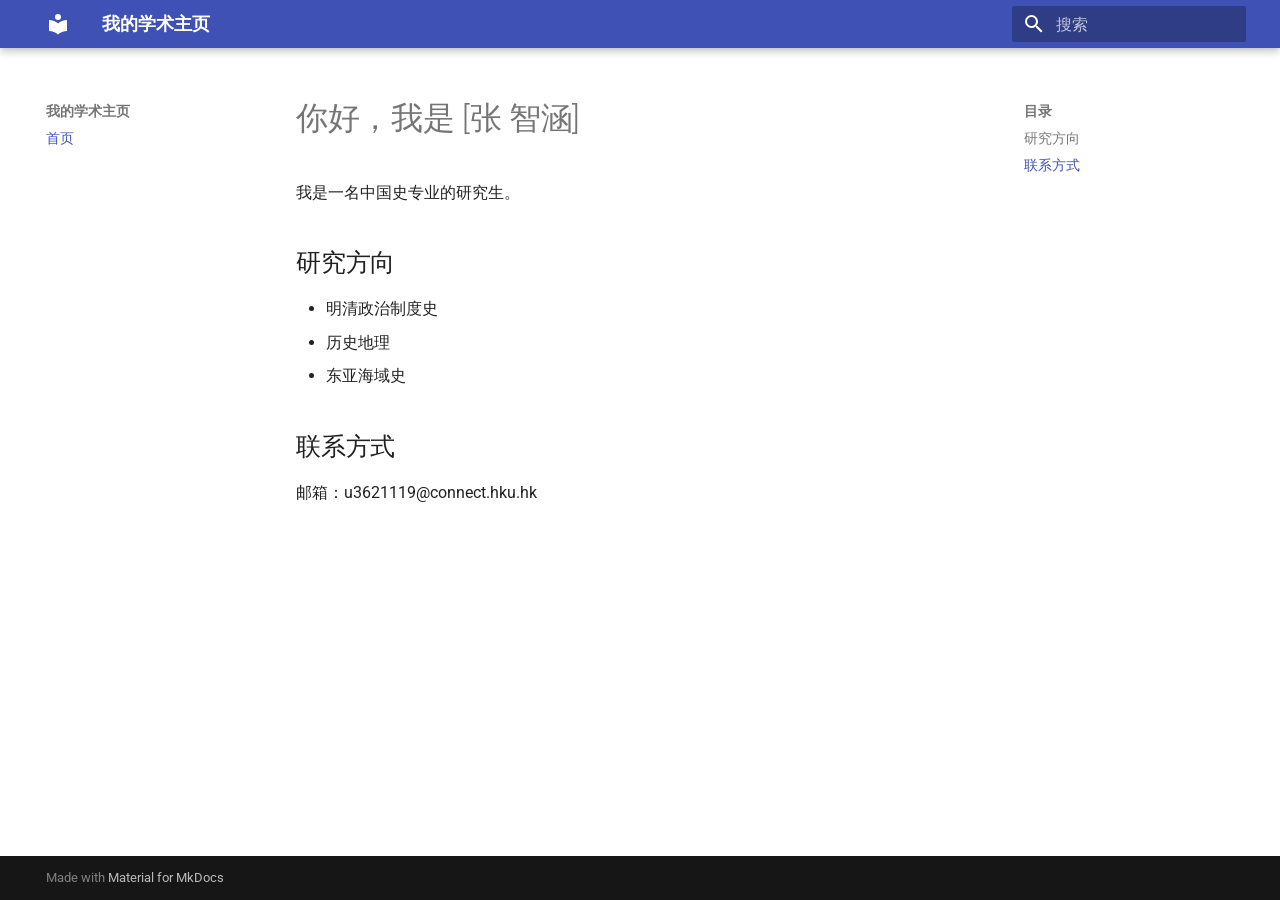
==== index.html @ db86d26c "Deployed 2bb7ae6 with MkDocs version: 1.6.1" ====
<!doctype html>
<html lang="zh" class="no-js">
  <head>
    
      <meta charset="utf-8">
      <meta name="viewport" content="width=device-width,initial-scale=1">
      
      
      
      
      
      
        
      
      
      <link rel="icon" href="assets/images/favicon.png">
      <meta name="generator" content="mkdocs-1.6.1, mkdocs-material-9.7.7">
    
    
      
        <title>我的学术主页</title>
      
    
    
      <link rel="stylesheet" href="assets/stylesheets/main.ec1eaa64.min.css">
      
      


    
    
      
    
    
      
        
        
        <link rel="preconnect" href="https://fonts.gstatic.com" crossorigin>
        <link rel="stylesheet" href="https://fonts.googleapis.com/css?family=Roboto:300,300i,400,400i,700,700i%7CRoboto+Mono:400,400i,700,700i&display=fallback">
        <style>:root{--md-text-font:"Roboto";--md-code-font:"Roboto Mono"}</style>
      
    
    
    <script>__md_scope=new URL(".",location),__md_hash=e=>[...e].reduce(((e,_)=>(e<<5)-e+_.charCodeAt(0)),0),__md_get=(e,_=localStorage,t=__md_scope)=>JSON.parse(_.getItem(t.pathname+"."+e)),__md_set=(e,_,t=localStorage,a=__md_scope)=>{try{t.setItem(a.pathname+"."+e,JSON.stringify(_))}catch(e){}}</script>
    
      

    
    
  </head>
  
  
    <body dir="ltr">
  
    
    <input class="md-toggle" data-md-toggle="drawer" type="checkbox" id="__drawer" autocomplete="off">
    <input class="md-toggle" data-md-toggle="search" type="checkbox" id="__search" autocomplete="off">
    <label class="md-overlay" for="__drawer"></label>
    <div data-md-component="skip">
      
        
        <a href="#_1" class="md-skip">
          跳转至
        </a>
      
    </div>
    <div data-md-component="announce">
      
    </div>
    
    
      

  

<header class="md-header md-header--shadow" data-md-component="header">
  <nav class="md-header__inner md-grid" aria-label="页眉">
    <a href="." title="我的学术主页" class="md-header__button md-logo" aria-label="我的学术主页" data-md-component="logo">
      
  
  <svg xmlns="http://www.w3.org/2000/svg" viewBox="0 0 24 24"><path d="M12 8a3 3 0 0 0 3-3 3 3 0 0 0-3-3 3 3 0 0 0-3 3 3 3 0 0 0 3 3m0 3.54C9.64 9.35 6.5 8 3 8v11c3.5 0 6.64 1.35 9 3.54 2.36-2.19 5.5-3.54 9-3.54V8c-3.5 0-6.64 1.35-9 3.54"/></svg>

    </a>
    <label class="md-header__button md-icon" for="__drawer">
      
      <svg xmlns="http://www.w3.org/2000/svg" viewBox="0 0 24 24"><path d="M3 6h18v2H3zm0 5h18v2H3zm0 5h18v2H3z"/></svg>
    </label>
    <div class="md-header__title" data-md-component="header-title">
      <div class="md-header__ellipsis">
        <div class="md-header__topic">
          <span class="md-ellipsis">
            我的学术主页
          </span>
        </div>
        <div class="md-header__topic" data-md-component="header-topic">
          <span class="md-ellipsis">
            
              首页
            
          </span>
        </div>
      </div>
    </div>
    
    
      <script>var palette=__md_get("__palette");if(palette&&palette.color){if("(prefers-color-scheme)"===palette.color.media){var media=matchMedia("(prefers-color-scheme: light)"),input=document.querySelector(media.matches?"[data-md-color-media='(prefers-color-scheme: light)']":"[data-md-color-media='(prefers-color-scheme: dark)']");palette.color.media=input.getAttribute("data-md-color-media"),palette.color.scheme=input.getAttribute("data-md-color-scheme"),palette.color.primary=input.getAttribute("data-md-color-primary"),palette.color.accent=input.getAttribute("data-md-color-accent")}for(var[key,value]of Object.entries(palette.color))document.body.setAttribute("data-md-color-"+key,value)}</script>
    
    
    
      
      
        <label class="md-header__button md-icon" for="__search">
          
          <svg xmlns="http://www.w3.org/2000/svg" viewBox="0 0 24 24"><path d="M9.5 3A6.5 6.5 0 0 1 16 9.5c0 1.61-.59 3.09-1.56 4.23l.27.27h.79l5 5-1.5 1.5-5-5v-.79l-.27-.27A6.52 6.52 0 0 1 9.5 16 6.5 6.5 0 0 1 3 9.5 6.5 6.5 0 0 1 9.5 3m0 2C7 5 5 7 5 9.5S7 14 9.5 14 14 12 14 9.5 12 5 9.5 5"/></svg>
        </label>
        <div class="md-search" data-md-component="search" role="dialog">
  <label class="md-search__overlay" for="__search"></label>
  <div class="md-search__inner" role="search">
    <form class="md-search__form" name="search">
      <input type="text" class="md-search__input" name="query" aria-label="搜索" placeholder="搜索" autocapitalize="off" autocorrect="off" autocomplete="off" spellcheck="false" data-md-component="search-query" required>
      <label class="md-search__icon md-icon" for="__search">
        
        <svg xmlns="http://www.w3.org/2000/svg" viewBox="0 0 24 24"><path d="M9.5 3A6.5 6.5 0 0 1 16 9.5c0 1.61-.59 3.09-1.56 4.23l.27.27h.79l5 5-1.5 1.5-5-5v-.79l-.27-.27A6.52 6.52 0 0 1 9.5 16 6.5 6.5 0 0 1 3 9.5 6.5 6.5 0 0 1 9.5 3m0 2C7 5 5 7 5 9.5S7 14 9.5 14 14 12 14 9.5 12 5 9.5 5"/></svg>
        
        <svg xmlns="http://www.w3.org/2000/svg" viewBox="0 0 24 24"><path d="M20 11v2H8l5.5 5.5-1.42 1.42L4.16 12l7.92-7.92L13.5 5.5 8 11z"/></svg>
      </label>
      <nav class="md-search__options" aria-label="查找">
        
        <button type="reset" class="md-search__icon md-icon" title="清空当前内容" aria-label="清空当前内容" tabindex="-1">
          
          <svg xmlns="http://www.w3.org/2000/svg" viewBox="0 0 24 24"><path d="M19 6.41 17.59 5 12 10.59 6.41 5 5 6.41 10.59 12 5 17.59 6.41 19 12 13.41 17.59 19 19 17.59 13.41 12z"/></svg>
        </button>
      </nav>
      
    </form>
    <div class="md-search__output">
      <div class="md-search__scrollwrap" tabindex="0" data-md-scrollfix>
        <div class="md-search-result" data-md-component="search-result">
          <div class="md-search-result__meta">
            正在初始化搜索引擎
          </div>
          <ol class="md-search-result__list" role="presentation"></ol>
        </div>
      </div>
    </div>
  </div>
</div>
      
    
    
  </nav>
  
</header>
    
    <div class="md-container" data-md-component="container">
      
      
        
          
        
      
      <main class="md-main" data-md-component="main">
        <div class="md-main__inner md-grid">
          
            
              
              <div class="md-sidebar md-sidebar--primary" data-md-component="sidebar" data-md-type="navigation" >
                <div class="md-sidebar__scrollwrap">
                  <div class="md-sidebar__inner">
                    



<nav class="md-nav md-nav--primary" aria-label="导航栏" data-md-level="0">
  <label class="md-nav__title" for="__drawer">
    <a href="." title="我的学术主页" class="md-nav__button md-logo" aria-label="我的学术主页" data-md-component="logo">
      
  
  <svg xmlns="http://www.w3.org/2000/svg" viewBox="0 0 24 24"><path d="M12 8a3 3 0 0 0 3-3 3 3 0 0 0-3-3 3 3 0 0 0-3 3 3 3 0 0 0 3 3m0 3.54C9.64 9.35 6.5 8 3 8v11c3.5 0 6.64 1.35 9 3.54 2.36-2.19 5.5-3.54 9-3.54V8c-3.5 0-6.64 1.35-9 3.54"/></svg>

    </a>
    我的学术主页
  </label>
  
  <ul class="md-nav__list" data-md-scrollfix>
    
      
      
  
  
    
  
  
  
    <li class="md-nav__item md-nav__item--active">
      
      <input class="md-nav__toggle md-toggle" type="checkbox" id="__toc">
      
      
        
      
      
        <label class="md-nav__link md-nav__link--active" for="__toc">
          
  
  
  <span class="md-ellipsis">
    
  
    首页
  

    
  </span>
  
  

          <span class="md-nav__icon md-icon"></span>
        </label>
      
      <a href="." class="md-nav__link md-nav__link--active">
        
  
  
  <span class="md-ellipsis">
    
  
    首页
  

    
  </span>
  
  

      </a>
      
        

<nav class="md-nav md-nav--secondary" aria-label="目录">
  
  
  
    
  
  
    <label class="md-nav__title" for="__toc">
      <span class="md-nav__icon md-icon"></span>
      目录
    </label>
    <ul class="md-nav__list" data-md-component="toc" data-md-scrollfix>
      
        <li class="md-nav__item">
  <a href="#_2" class="md-nav__link">
    <span class="md-ellipsis">
      
        研究方向
      
    </span>
  </a>
  
</li>
      
        <li class="md-nav__item">
  <a href="#_3" class="md-nav__link">
    <span class="md-ellipsis">
      
        联系方式
      
    </span>
  </a>
  
</li>
      
    </ul>
  
</nav>
      
    </li>
  

    
  </ul>
</nav>
                  </div>
                </div>
              </div>
            
            
              
              <div class="md-sidebar md-sidebar--secondary" data-md-component="sidebar" data-md-type="toc" >
                <div class="md-sidebar__scrollwrap">
                  <div class="md-sidebar__inner">
                    

<nav class="md-nav md-nav--secondary" aria-label="目录">
  
  
  
    
  
  
    <label class="md-nav__title" for="__toc">
      <span class="md-nav__icon md-icon"></span>
      目录
    </label>
    <ul class="md-nav__list" data-md-component="toc" data-md-scrollfix>
      
        <li class="md-nav__item">
  <a href="#_2" class="md-nav__link">
    <span class="md-ellipsis">
      
        研究方向
      
    </span>
  </a>
  
</li>
      
        <li class="md-nav__item">
  <a href="#_3" class="md-nav__link">
    <span class="md-ellipsis">
      
        联系方式
      
    </span>
  </a>
  
</li>
      
    </ul>
  
</nav>
                  </div>
                </div>
              </div>
            
          
          
            <div class="md-content" data-md-component="content">
              
              <article class="md-content__inner md-typeset">
                
                  



<h1 id="_1">你好，我是 [张 智涵]</h1>
<p>我是一名中国史专业的研究生。</p>
<h2 id="_2">研究方向</h2>
<ul>
<li>明清政治制度史</li>
<li>历史地理</li>
<li>东亚海域史</li>
</ul>
<h2 id="_3">联系方式</h2>
<p>邮箱：u3621119@connect.hku.hk</p>












                
              </article>
            </div>
          
          
<script>var target=document.getElementById(location.hash.slice(1));target&&target.name&&(target.checked=target.name.startsWith("__tabbed_"))</script>
        </div>
        
      </main>
      
        <footer class="md-footer">
  
  <div class="md-footer-meta md-typeset">
    <div class="md-footer-meta__inner md-grid">
      <div class="md-copyright">
  
  
    Made with
    <a href="https://squidfunk.github.io/mkdocs-material/" target="_blank" rel="noopener">
      Material for MkDocs
    </a>
  
</div>
      
    </div>
  </div>
</footer>
      
    </div>
    <div class="md-dialog" data-md-component="dialog">
      <div class="md-dialog__inner md-typeset"></div>
    </div>
    
    
    
      
      
      <script id="__config" type="application/json">{"annotate": null, "base": ".", "features": [], "search": "assets/javascripts/workers/search.2c215733.min.js", "tags": null, "translations": {"clipboard.copied": "\u5df2\u590d\u5236", "clipboard.copy": "\u590d\u5236", "search.result.more.one": "\u5728\u8be5\u9875\u4e0a\u8fd8\u6709 1 \u4e2a\u7b26\u5408\u6761\u4ef6\u7684\u7ed3\u679c", "search.result.more.other": "\u5728\u8be5\u9875\u4e0a\u8fd8\u6709 # \u4e2a\u7b26\u5408\u6761\u4ef6\u7684\u7ed3\u679c", "search.result.none": "\u6ca1\u6709\u627e\u5230\u7b26\u5408\u6761\u4ef6\u7684\u7ed3\u679c", "search.result.one": "\u627e\u5230 1 \u4e2a\u7b26\u5408\u6761\u4ef6\u7684\u7ed3\u679c", "search.result.other": "# \u4e2a\u7b26\u5408\u6761\u4ef6\u7684\u7ed3\u679c", "search.result.placeholder": "\u952e\u5165\u4ee5\u5f00\u59cb\u641c\u7d22", "search.result.term.missing": "\u7f3a\u5c11", "select.version": "\u9009\u62e9\u5f53\u524d\u7248\u672c"}, "version": null}</script>
    
    
      <script src="assets/javascripts/bundle.d7400e89.min.js"></script>
      
    
  </body>
</html>
---- assets/stylesheets/main.ec1eaa64.min.css ----
@charset "UTF-8";html{-webkit-text-size-adjust:none;-moz-text-size-adjust:none;text-size-adjust:none;box-sizing:border-box}*,:after,:before{box-sizing:inherit}@media (prefers-reduced-motion){*,:after,:before{transition:none!important}}body{margin:0}a,button,input,label{-webkit-tap-highlight-color:transparent}a{color:inherit;text-decoration:none}hr{border:0;box-sizing:initial;display:block;height:.05rem;overflow:visible;padding:0}small{font-size:80%}sub,sup{line-height:1em}img{border-style:none}table{border-collapse:initial;border-spacing:0}td,th{font-weight:400;vertical-align:top}button{background:#0000;border:0;font-family:inherit;font-size:inherit;margin:0;padding:0}input{border:0;outline:none}:root{--md-primary-fg-color:#4051b5;--md-primary-fg-color--light:#5d6cc0;--md-primary-fg-color--dark:#303fa1;--md-primary-bg-color:#fff;--md-primary-bg-color--light:#ffffffb3;--md-accent-fg-color:#526cfe;--md-accent-fg-color--transparent:#526cfe1a;--md-accent-bg-color:#fff;--md-accent-bg-color--light:#ffffffb3}[data-md-color-scheme=default]{color-scheme:light}[data-md-color-scheme=default] img[src$="#gh-dark-mode-only"],[data-md-color-scheme=default] img[src$="#only-dark"]{display:none}:root,[data-md-color-scheme=default]{--md-hue:225deg;--md-default-fg-color:#000000de;--md-default-fg-color--light:#0000008a;--md-default-fg-color--lighter:#00000052;--md-default-fg-color--lightest:#00000012;--md-default-bg-color:#fff;--md-default-bg-color--light:#ffffffb3;--md-default-bg-color--lighter:#ffffff4d;--md-default-bg-color--lightest:#ffffff1f;--md-code-fg-color:#36464e;--md-code-bg-color:#f5f5f5;--md-code-bg-color--light:#f5f5f5b3;--md-code-bg-color--lighter:#f5f5f54d;--md-code-hl-color:#4287ff;--md-code-hl-color--light:#4287ff1a;--md-code-hl-number-color:#d52a2a;--md-code-hl-special-color:#db1457;--md-code-hl-function-color:#a846b9;--md-code-hl-constant-color:#6e59d9;--md-code-hl-keyword-color:#3f6ec6;--md-code-hl-string-color:#1c7d4d;--md-code-hl-name-color:var(--md-code-fg-color);--md-code-hl-operator-color:var(--md-default-fg-color--light);--md-code-hl-punctuation-color:var(--md-default-fg-color--light);--md-code-hl-comment-color:var(--md-default-fg-color--light);--md-code-hl-generic-color:var(--md-default-fg-color--light);--md-code-hl-variable-color:var(--md-default-fg-color--light);--md-typeset-color:var(--md-default-fg-color);--md-typeset-a-color:var(--md-primary-fg-color);--md-typeset-del-color:#f5503d26;--md-typeset-ins-color:#0bd57026;--md-typeset-kbd-color:#fafafa;--md-typeset-kbd-accent-color:#fff;--md-typeset-kbd-border-color:#b8b8b8;--md-typeset-mark-color:#ffff0080;--md-typeset-table-color:#0000001f;--md-typeset-table-color--light:rgba(0,0,0,.035);--md-admonition-fg-color:var(--md-default-fg-color);--md-admonition-bg-color:var(--md-default-bg-color);--md-warning-fg-color:#000000de;--md-warning-bg-color:#ff9;--md-footer-fg-color:#fff;--md-footer-fg-color--light:#ffffffb3;--md-footer-fg-color--lighter:#ffffff73;--md-footer-bg-color:#000000de;--md-footer-bg-color--dark:#00000052;--md-shadow-z1:0 0.2rem 0.5rem #0000000d,0 0 0.05rem #0000001a;--md-shadow-z2:0 0.2rem 0.5rem #0000001a,0 0 0.05rem #00000040;--md-shadow-z3:0 0.2rem 0.5rem #0003,0 0 0.05rem #00000059}.md-icon svg{fill:currentcolor;display:block;height:1.2rem;width:1.2rem}body{-webkit-font-smoothing:antialiased;-moz-osx-font-smoothing:grayscale;--md-text-font-family:var(--md-text-font,_),-apple-system,BlinkMacSystemFont,Helvetica,Arial,sans-serif;--md-code-font-family:var(--md-code-font,_),SFMono-Regular,Consolas,Menlo,monospace}aside,body,input{font-feature-settings:"kern","liga";color:var(--md-typeset-color);font-family:var(--md-text-font-family)}code,kbd,pre{font-feature-settings:"kern";font-family:var(--md-code-font-family)}:root{--md-typeset-table-sort-icon:url('data:image/svg+xml;charset=utf-8,<svg xmlns="http://www.w3.org/2000/svg" viewBox="0 0 24 24"><path d="m18 21-4-4h3V7h-3l4-4 4 4h-3v10h3M2 19v-2h10v2M2 13v-2h7v2M2 7V5h4v2z"/></svg>');--md-typeset-table-sort-icon--asc:url('data:image/svg+xml;charset=utf-8,<svg xmlns="http://www.w3.org/2000/svg" viewBox="0 0 24 24"><path d="M19 17h3l-4 4-4-4h3V3h2M2 17h10v2H2M6 5v2H2V5m0 6h7v2H2z"/></svg>');--md-typeset-table-sort-icon--desc:url('data:image/svg+xml;charset=utf-8,<svg xmlns="http://www.w3.org/2000/svg" viewBox="0 0 24 24"><path d="M19 7h3l-4-4-4 4h3v14h2M2 17h10v2H2M6 5v2H2V5m0 6h7v2H2z"/></svg>')}.md-typeset{-webkit-print-color-adjust:exact;color-adjust:exact;font-size:.8rem;line-height:1.6;overflow-wrap:break-word}@media print{.md-typeset{font-size:.68rem}}.md-typeset blockquote,.md-typeset dl,.md-typeset figure,.md-typeset ol,.md-typeset pre,.md-typeset ul{margin-bottom:1em;margin-top:1em}.md-typeset h1{color:var(--md-default-fg-color--light);font-size:2em;line-height:1.3;margin:0 0 1.25em}.md-typeset h1,.md-typeset h2{font-weight:300;letter-spacing:-.01em}.md-typeset h2{font-size:1.5625em;line-height:1.4;margin:1.6em 0 .64em}.md-typeset h3{font-size:1.25em;font-weight:400;letter-spacing:-.01em;line-height:1.5;margin:1.6em 0 .8em}.md-typeset h2+h3{margin-top:.8em}.md-typeset h4{font-weight:700;letter-spacing:-.01em;margin:1em 0}.md-typeset h5,.md-typeset h6{color:var(--md-default-fg-color--light);font-size:.8em;font-weight:700;letter-spacing:-.01em;margin:1.25em 0}.md-typeset h5{text-transform:uppercase}.md-typeset h5 code{text-transform:none}.md-typeset hr{border-bottom:.05rem solid var(--md-default-fg-color--lightest);display:flow-root;margin:1.5em 0}.md-typeset a{color:var(--md-typeset-a-color);word-break:break-word}.md-typeset a,.md-typeset a:before{transition:color 125ms}.md-typeset a:focus,.md-typeset a:hover{color:var(--md-accent-fg-color)}.md-typeset a:focus code,.md-typeset a:hover code{background-color:var(--md-accent-fg-color--transparent);color:var(--md-accent-fg-color)}.md-typeset a code{color:var(--md-typeset-a-color)}.md-typeset a.focus-visible{outline-color:var(--md-accent-fg-color);outline-offset:.2rem}.md-typeset code,.md-typeset kbd,.md-typeset pre{color:var(--md-code-fg-color);direction:ltr;font-variant-ligatures:none;transition:background-color 125ms}@media print{.md-typeset code,.md-typeset kbd,.md-typeset pre{white-space:pre-wrap}}.md-typeset code{background-color:var(--md-code-bg-color);border-radius:.1rem;-webkit-box-decoration-break:clone;box-decoration-break:clone;font-size:.85em;padding:0 .2941176471em;transition:color 125ms,background-color 125ms;word-break:break-word}.md-typeset code:not(.focus-visible){-webkit-tap-highlight-color:transparent;outline:none}.md-typeset pre{display:flow-root;line-height:1.4;position:relative}.md-typeset pre>code{-webkit-box-decoration-break:slice;box-decoration-break:slice;box-shadow:none;display:block;margin:0;outline-color:var(--md-accent-fg-color);overflow:auto;padding:.7720588235em 1.1764705882em;scrollbar-color:var(--md-default-fg-color--lighter) #0000;scrollbar-width:thin;touch-action:auto;word-break:normal}.md-typeset pre>code:hover{scrollbar-color:var(--md-accent-fg-color) #0000}.md-typeset pre>code::-webkit-scrollbar{height:.2rem;width:.2rem}.md-typeset pre>code::-webkit-scrollbar-thumb{background-color:var(--md-default-fg-color--lighter)}.md-typeset pre>code::-webkit-scrollbar-thumb:hover{background-color:var(--md-accent-fg-color)}.md-typeset kbd{background-color:var(--md-typeset-kbd-color);border-radius:.1rem;box-shadow:0 .1rem 0 .05rem var(--md-typeset-kbd-border-color),0 .1rem 0 var(--md-typeset-kbd-border-color),0 -.1rem .2rem var(--md-typeset-kbd-accent-color) inset;color:var(--md-default-fg-color);display:inline-block;font-size:.75em;padding:0 .6666666667em;vertical-align:text-top;word-break:break-word}.md-typeset mark{background-color:var(--md-typeset-mark-color);-webkit-box-decoration-break:clone;box-decoration-break:clone;color:inherit;word-break:break-word}.md-typeset abbr{cursor:help;text-decoration:none}.md-typeset [data-preview],.md-typeset abbr{border-bottom:.05rem dotted var(--md-default-fg-color--light)}.md-typeset small{opacity:.75}[dir=ltr] .md-typeset sub,[dir=ltr] .md-typeset sup{margin-left:.078125em}[dir=rtl] .md-typeset sub,[dir=rtl] .md-typeset sup{margin-right:.078125em}[dir=ltr] .md-typeset blockquote{padding-left:.6rem}[dir=rtl] .md-typeset blockquote{padding-right:.6rem}[dir=ltr] .md-typeset blockquote{border-left:.2rem solid var(--md-default-fg-color--lighter)}[dir=rtl] .md-typeset blockquote{border-right:.2rem solid var(--md-default-fg-color--lighter)}.md-typeset blockquote{color:var(--md-default-fg-color--light);margin-left:0;margin-right:0}.md-typeset ul{list-style-type:disc}.md-typeset ul[type]{list-style-type:revert-layer}[dir=ltr] .md-typeset ol,[dir=ltr] .md-typeset ul{margin-left:.625em}[dir=rtl] .md-typeset ol,[dir=rtl] .md-typeset ul{margin-right:.625em}.md-typeset ol,.md-typeset ul{padding:0}.md-typeset ol:not([hidden]),.md-typeset ul:not([hidden]){display:flow-root}.md-typeset ol ol,.md-typeset ul ol{list-style-type:lower-alpha}.md-typeset ol ol ol,.md-typeset ul ol ol{list-style-type:lower-roman}.md-typeset ol ol ol ol,.md-typeset ul ol ol ol{list-style-type:upper-alpha}.md-typeset ol ol ol ol ol,.md-typeset ul ol ol ol ol{list-style-type:upper-roman}.md-typeset ol[type],.md-typeset ul[type]{list-style-type:revert-layer}[dir=ltr] .md-typeset ol li,[dir=ltr] .md-typeset ul li{margin-left:1.25em}[dir=rtl] .md-typeset ol li,[dir=rtl] .md-typeset ul li{margin-right:1.25em}.md-typeset ol li,.md-typeset ul li{margin-bottom:.5em}.md-typeset ol li blockquote,.md-typeset ol li p,.md-typeset ul li blockquote,.md-typeset ul li p{margin:.5em 0}.md-typeset ol li:last-child,.md-typeset ul li:last-child{margin-bottom:0}[dir=ltr] .md-typeset ol li ol,[dir=ltr] .md-typeset ol li ul,[dir=ltr] .md-typeset ul li ol,[dir=ltr] .md-typeset ul li ul{margin-left:.625em}[dir=rtl] .md-typeset ol li ol,[dir=rtl] .md-typeset ol li ul,[dir=rtl] .md-typeset ul li ol,[dir=rtl] .md-typeset ul li ul{margin-right:.625em}.md-typeset ol li ol,.md-typeset ol li ul,.md-typeset ul li ol,.md-typeset ul li ul{margin-bottom:.5em;margin-top:.5em}[dir=ltr] .md-typeset dd{margin-left:1.875em}[dir=rtl] .md-typeset dd{margin-right:1.875em}.md-typeset dd{margin-bottom:1.5em;margin-top:1em}.md-typeset img,.md-typeset svg,.md-typeset video{height:auto;max-width:100%}.md-typeset img[align=left]{margin:1em 1em 1em 0}.md-typeset img[align=right]{margin:1em 0 1em 1em}.md-typeset img[align]:only-child{margin-top:0}.md-typeset figure{display:flow-root;margin:1em auto;max-width:100%;text-align:center;width:fit-content}.md-typeset figure img{display:block;margin:0 auto}.md-typeset figcaption{font-style:italic;margin:1em auto;max-width:24rem}.md-typeset iframe{max-width:100%}.md-typeset table:not([class]){background-color:var(--md-default-bg-color);border:.05rem solid var(--md-typeset-table-color);border-radius:.1rem;display:inline-block;font-size:.64rem;max-width:100%;overflow:auto;touch-action:auto}@media print{.md-typeset table:not([class]){display:table}}.md-typeset table:not([class])+*{margin-top:1.5em}.md-typeset table:not([class]) td>:first-child,.md-typeset table:not([class]) th>:first-child{margin-top:0}.md-typeset table:not([class]) td>:last-child,.md-typeset table:not([class]) th>:last-child{margin-bottom:0}.md-typeset table:not([class]) td:not([align]),.md-typeset table:not([class]) th:not([align]){text-align:left}[dir=rtl] .md-typeset table:not([class]) td:not([align]),[dir=rtl] .md-typeset table:not([class]) th:not([align]){text-align:right}.md-typeset table:not([class]) th{font-weight:700;min-width:5rem;padding:.9375em 1.25em;vertical-align:top}.md-typeset table:not([class]) td{border-top:.05rem solid var(--md-typeset-table-color);padding:.9375em 1.25em;vertical-align:top}.md-typeset table:not([class]) tbody tr{transition:background-color 125ms}.md-typeset table:not([class]) tbody tr:hover{background-color:var(--md-typeset-table-color--light);box-shadow:0 .05rem 0 var(--md-default-bg-color) inset}.md-typeset table:not([class]) a{word-break:normal}.md-typeset table th[role=columnheader]{cursor:pointer}[dir=ltr] .md-typeset table th[role=columnheader]:after{margin-left:.5em}[dir=rtl] .md-typeset table th[role=columnheader]:after{margin-right:.5em}.md-typeset table th[role=columnheader]:after{content:"";display:inline-block;height:1.2em;-webkit-mask-image:var(--md-typeset-table-sort-icon);mask-image:var(--md-typeset-table-sort-icon);-webkit-mask-repeat:no-repeat;mask-repeat:no-repeat;-webkit-mask-size:contain;mask-size:contain;transition:background-color 125ms;vertical-align:text-bottom;width:1.2em}.md-typeset table th[role=columnheader]:hover:after{background-color:var(--md-default-fg-color--lighter)}.md-typeset table th[role=columnheader][aria-sort=ascending]:after{background-color:var(--md-default-fg-color--light);-webkit-mask-image:var(--md-typeset-table-sort-icon--asc);mask-image:var(--md-typeset-table-sort-icon--asc)}.md-typeset table th[role=columnheader][aria-sort=descending]:after{background-color:var(--md-default-fg-color--light);-webkit-mask-image:var(--md-typeset-table-sort-icon--desc);mask-image:var(--md-typeset-table-sort-icon--desc)}.md-typeset__scrollwrap{margin:1em -.8rem;overflow-x:auto;touch-action:auto}.md-typeset__table{display:inline-block;margin-bottom:.5em;padding:0 .8rem}@media print{.md-typeset__table{display:block}}html .md-typeset__table table{display:table;margin:0;overflow:hidden;width:100%}@media screen and (max-width:44.984375em){.md-content__inner>pre{margin:1em -.8rem}.md-content__inner>pre code{border-radius:0}}.md-typeset .md-author{border-radius:100%;display:block;flex-shrink:0;height:1.6rem;overflow:hidden;position:relative;transition:color 125ms,transform 125ms;width:1.6rem}.md-typeset .md-author img{display:block}.md-typeset .md-author--more{background:var(--md-default-fg-color--lightest);color:var(--md-default-fg-color--lighter);font-size:.6rem;font-weight:700;line-height:1.6rem;text-align:center}.md-typeset .md-author--long{height:2.4rem;width:2.4rem}.md-typeset a.md-author{transform:scale(1)}.md-typeset a.md-author img{border-radius:100%;filter:grayscale(100%) opacity(75%);transition:filter 125ms}.md-typeset a.md-author:focus,.md-typeset a.md-author:hover{transform:scale(1.1);z-index:1}.md-typeset a.md-author:focus img,.md-typeset a.md-author:hover img{filter:grayscale(0)}.md-banner{background-color:var(--md-footer-bg-color);color:var(--md-footer-fg-color);overflow:auto}@media print{.md-banner{display:none}}.md-banner--warning{background-color:var(--md-warning-bg-color);color:var(--md-warning-fg-color)}.md-banner__inner{font-size:.7rem;margin:.6rem auto;padding:0 .8rem}[dir=ltr] .md-banner__button{float:right}[dir=rtl] .md-banner__button{float:left}.md-banner__button{color:inherit;cursor:pointer;transition:opacity .25s}.no-js .md-banner__button{display:none}.md-banner__button:hover{opacity:.7}html{font-size:125%;height:100%;overflow-x:hidden}@media screen and (min-width:100em){html{font-size:137.5%}}@media screen and (min-width:125em){html{font-size:150%}}body{background-color:var(--md-default-bg-color);display:flex;flex-direction:column;font-size:.5rem;min-height:100%;position:relative;width:100%}@media print{body{display:block}}@media screen and (max-width:59.984375em){body[data-md-scrolllock]{position:fixed}}.md-grid{margin-left:auto;margin-right:auto;max-width:61rem}.md-container{display:flex;flex-direction:column;flex-grow:1}@media print{.md-container{display:block}}.md-main{flex-grow:1}.md-main__inner{display:flex;height:100%;margin-top:1.5rem}.md-ellipsis{overflow:hidden;text-overflow:ellipsis}.md-toggle{display:none}.md-option{height:0;opacity:0;position:absolute;width:0}.md-option:checked+label:not([hidden]){display:block}.md-option.focus-visible+label{outline-color:var(--md-accent-fg-color);outline-style:auto}.md-skip{background-color:var(--md-default-fg-color);border-radius:.1rem;color:var(--md-default-bg-color);font-size:.64rem;margin:.5rem;opacity:0;outline-color:var(--md-accent-fg-color);padding:.3rem .5rem;position:fixed;transform:translateY(.4rem);z-index:-1}.md-skip:focus{opacity:1;transform:translateY(0);transition:transform .25s cubic-bezier(.4,0,.2,1),opacity 175ms 75ms;z-index:10}@page{margin:25mm}:root{--md-clipboard-icon:url('data:image/svg+xml;charset=utf-8,<svg xmlns="http://www.w3.org/2000/svg" viewBox="0 0 24 24"><path d="M19 21H8V7h11m0-2H8a2 2 0 0 0-2 2v14a2 2 0 0 0 2 2h11a2 2 0 0 0 2-2V7a2 2 0 0 0-2-2m-3-4H4a2 2 0 0 0-2 2v14h2V3h12z"/></svg>')}.md-clipboard{border-radius:.1rem;color:var(--md-default-fg-color--lightest);cursor:pointer;height:1.5em;outline-color:var(--md-accent-fg-color);outline-offset:.1rem;transition:color .25s;width:1.5em;z-index:1}@media print{.md-clipboard{display:none}}.md-clipboard:not(.focus-visible){-webkit-tap-highlight-color:transparent;outline:none}:hover>.md-clipboard{color:var(--md-default-fg-color--light)}.md-clipboard:focus,.md-clipboard:hover{color:var(--md-accent-fg-color)}.md-clipboard:after{background-color:currentcolor;content:"";display:block;height:1.125em;margin:0 auto;-webkit-mask-image:var(--md-clipboard-icon);mask-image:var(--md-clipboard-icon);-webkit-mask-position:center;mask-position:center;-webkit-mask-repeat:no-repeat;mask-repeat:no-repeat;-webkit-mask-size:contain;mask-size:contain;width:1.125em}.md-clipboard--inline{cursor:pointer}.md-clipboard--inline code{transition:color .25s,background-color .25s}.md-clipboard--inline:focus code,.md-clipboard--inline:hover code{background-color:var(--md-accent-fg-color--transparent);color:var(--md-accent-fg-color)}:root{--md-code-select-icon:url('data:image/svg+xml;charset=utf-8,<svg xmlns="http://www.w3.org/2000/svg" viewBox="0 0 24 24"><path d="M19 19h-4v2h4c1.1 0 2-.9 2-2v-4h-2m0-12h-4v2h4v4h2V5c0-1.1-.9-2-2-2M5 5h4V3H5c-1.1 0-2 .9-2 2v4h2m0 6H3v4c0 1.1.9 2 2 2h4v-2H5zm2-4h2v2H7zm4 0h2v2h-2zm4 0h2v2h-2zM7 7h2v2H7zm4 0h2v2h-2zm4 0h2v2h-2zm-8 8h2v2H7zm4 0h2v2h-2zm4 0h2v2h-2z"/></svg>');--md-code-copy-icon:url('data:image/svg+xml;charset=utf-8,<svg xmlns="http://www.w3.org/2000/svg" viewBox="0 0 24 24"><path d="M19 21H8V7h11m0-2H8a2 2 0 0 0-2 2v14a2 2 0 0 0 2 2h11a2 2 0 0 0 2-2V7a2 2 0 0 0-2-2m-3-4H4a2 2 0 0 0-2 2v14h2V3h12z"/></svg>')}.md-typeset .md-code__content{display:grid}.md-code__nav{background-color:var(--md-code-bg-color--lighter);border-radius:.1rem;display:flex;gap:.2rem;padding:.2rem;position:absolute;right:.25em;top:.25em;transition:background-color .25s;z-index:1}:hover>.md-code__nav{background-color:var(--md-code-bg-color--light)}.md-code__button{color:var(--md-default-fg-color--lightest);cursor:pointer;display:block;height:1.5em;outline-color:var(--md-accent-fg-color);outline-offset:.1rem;transition:color .25s;width:1.5em}:hover>*>.md-code__button{color:var(--md-default-fg-color--light)}.md-code__button.focus-visible,.md-code__button:hover{color:var(--md-accent-fg-color)}.md-code__button--active{color:var(--md-default-fg-color)!important}.md-code__button:after{background-color:currentcolor;content:"";display:block;height:1.125em;margin:0 auto;-webkit-mask-position:center;mask-position:center;-webkit-mask-repeat:no-repeat;mask-repeat:no-repeat;-webkit-mask-size:contain;mask-size:contain;width:1.125em}.md-code__button[data-md-type=select]:after{-webkit-mask-image:var(--md-code-select-icon);mask-image:var(--md-code-select-icon)}.md-code__button[data-md-type=copy]:after{-webkit-mask-image:var(--md-code-copy-icon);mask-image:var(--md-code-copy-icon)}@keyframes consent{0%{opacity:0;transform:translateY(100%)}to{opacity:1;transform:translateY(0)}}@keyframes overlay{0%{opacity:0}to{opacity:1}}.md-consent__overlay{animation:overlay .25s both;-webkit-backdrop-filter:blur(.1rem);backdrop-filter:blur(.1rem);background-color:#0000008a;height:100%;opacity:1;position:fixed;top:0;width:100%;z-index:5}.md-consent__inner{animation:consent .5s cubic-bezier(.1,.7,.1,1) both;background-color:var(--md-default-bg-color);border:0;border-radius:.1rem;bottom:0;box-shadow:0 0 .2rem #0000001a,0 .2rem .4rem #0003;max-height:100%;overflow:auto;padding:0;position:fixed;width:100%;z-index:5}.md-consent__form{padding:.8rem}.md-consent__settings{display:none;margin:1em 0}input:checked+.md-consent__settings{display:block}.md-consent__controls{margin-bottom:.8rem}.md-typeset .md-consent__controls .md-button{display:inline}@media screen and (max-width:44.984375em){.md-typeset .md-consent__controls .md-button{display:block;margin-top:.4rem;text-align:center;width:100%}}.md-consent label{cursor:pointer}.md-content{flex-grow:1;min-width:0}.md-content__inner{margin:0 .8rem 1.2rem;padding-top:.6rem}@media screen and (min-width:76.25em){[dir=ltr] .md-sidebar--primary:not([hidden])~.md-content>.md-content__inner{margin-left:1.2rem}[dir=ltr] .md-sidebar--secondary:not([hidden])~.md-content>.md-content__inner,[dir=rtl] .md-sidebar--primary:not([hidden])~.md-content>.md-content__inner{margin-right:1.2rem}[dir=rtl] .md-sidebar--secondary:not([hidden])~.md-content>.md-content__inner{margin-left:1.2rem}}.md-content__inner:before{content:"";display:block;height:.4rem}.md-content__inner>:last-child{margin-bottom:0}[dir=ltr] .md-content__button{float:right}[dir=rtl] .md-content__button{float:left}[dir=ltr] .md-content__button{margin-left:.4rem}[dir=rtl] .md-content__button{margin-right:.4rem}.md-content__button{margin:.4rem 0;padding:0}@media print{.md-content__button{display:none}}.md-typeset .md-content__button{color:var(--md-default-fg-color--lighter)}.md-content__button svg{display:inline;vertical-align:top}[dir=rtl] .md-content__button svg{transform:scaleX(-1)}[dir=ltr] .md-dialog{right:.8rem}[dir=rtl] .md-dialog{left:.8rem}.md-dialog{background-color:var(--md-default-fg-color);border-radius:.1rem;bottom:.8rem;box-shadow:var(--md-shadow-z3);min-width:11.1rem;opacity:0;padding:.4rem .6rem;pointer-events:none;position:fixed;transform:translateY(100%);transition:transform 0ms .4s,opacity .4s;z-index:4}@media print{.md-dialog{display:none}}.md-dialog--active{opacity:1;pointer-events:auto;transform:translateY(0);transition:transform .4s cubic-bezier(.075,.85,.175,1),opacity .4s}.md-dialog__inner{color:var(--md-default-bg-color);font-size:.7rem}.md-feedback{margin:2em 0 1em;text-align:center}.md-feedback fieldset{border:none;margin:0;padding:0}.md-feedback__title{font-weight:700;margin:1em auto}.md-feedback__inner{position:relative}.md-feedback__list{display:flex;flex-wrap:wrap;place-content:baseline center;position:relative}.md-feedback__list:hover .md-icon:not(:disabled){color:var(--md-default-fg-color--lighter)}:disabled .md-feedback__list{min-height:1.8rem}.md-feedback__icon{color:var(--md-default-fg-color--light);cursor:pointer;flex-shrink:0;margin:0 .1rem;transition:color 125ms}.md-feedback__icon:not(:disabled).md-icon:hover{color:var(--md-accent-fg-color)}.md-feedback__icon:disabled{color:var(--md-default-fg-color--lightest);pointer-events:none}.md-feedback__note{opacity:0;position:relative;transform:translateY(.4rem);transition:transform .4s cubic-bezier(.1,.7,.1,1),opacity .15s}.md-feedback__note>*{margin:0 auto;max-width:16rem}:disabled .md-feedback__note{opacity:1;transform:translateY(0)}@media print{.md-feedback{display:none}}.md-footer{background-color:var(--md-footer-bg-color);color:var(--md-footer-fg-color)}@media print{.md-footer{display:none}}.md-footer__inner{justify-content:space-between;overflow:auto;padding:.2rem}.md-footer__inner:not([hidden]){display:flex}.md-footer__link{align-items:end;display:flex;flex-grow:0.01;margin-bottom:.4rem;margin-top:1rem;max-width:100%;outline-color:var(--md-accent-fg-color);overflow:hidden;transition:opacity .25s}.md-footer__link:focus,.md-footer__link:hover{opacity:.7}[dir=rtl] .md-footer__link svg{transform:scaleX(-1)}@media screen and (max-width:44.984375em){.md-footer__link--prev{flex-shrink:0}.md-footer__link--prev .md-footer__title{display:none}}[dir=ltr] .md-footer__link--next{margin-left:auto}[dir=rtl] .md-footer__link--next{margin-right:auto}.md-footer__link--next{text-align:right}[dir=rtl] .md-footer__link--next{text-align:left}.md-footer__title{flex-grow:1;font-size:.9rem;margin-bottom:.7rem;max-width:calc(100% - 2.4rem);padding:0 1rem;white-space:nowrap}.md-footer__button{margin:.2rem;padding:.4rem}.md-footer__direction{font-size:.64rem;opacity:.7}.md-footer-meta{background-color:var(--md-footer-bg-color--dark)}.md-footer-meta__inner{display:flex;flex-wrap:wrap;justify-content:space-between;padding:.2rem}html .md-footer-meta.md-typeset a{color:var(--md-footer-fg-color--light)}html .md-footer-meta.md-typeset a:focus,html .md-footer-meta.md-typeset a:hover{color:var(--md-footer-fg-color)}.md-copyright{color:var(--md-footer-fg-color--lighter);font-size:.64rem;margin:auto .6rem;padding:.4rem 0;width:100%}@media screen and (min-width:45em){.md-copyright{width:auto}}.md-copyright__highlight{color:var(--md-footer-fg-color--light)}.md-social{display:inline-flex;gap:.2rem;margin:0 .4rem;padding:.2rem 0 .6rem}@media screen and (min-width:45em){.md-social{padding:.6rem 0}}.md-social__link{display:inline-block;height:1.6rem;text-align:center;width:1.6rem}.md-social__link:before{line-height:1.9}.md-social__link svg{fill:currentcolor;max-height:.8rem;vertical-align:-25%}.md-typeset .md-button{border:.1rem solid;border-radius:.1rem;color:var(--md-primary-fg-color);cursor:pointer;display:inline-block;font-weight:700;padding:.625em 2em;transition:color 125ms,background-color 125ms,border-color 125ms}.md-typeset .md-button--primary{background-color:var(--md-primary-fg-color);border-color:var(--md-primary-fg-color);color:var(--md-primary-bg-color)}.md-typeset .md-button:focus,.md-typeset .md-button:hover{background-color:var(--md-accent-fg-color);border-color:var(--md-accent-fg-color);color:var(--md-accent-bg-color)}[dir=ltr] .md-typeset .md-input{border-top-left-radius:.1rem}[dir=ltr] .md-typeset .md-input,[dir=rtl] .md-typeset .md-input{border-top-right-radius:.1rem}[dir=rtl] .md-typeset .md-input{border-top-left-radius:.1rem}.md-typeset .md-input{border-bottom:.1rem solid var(--md-default-fg-color--lighter);box-shadow:var(--md-shadow-z1);font-size:.8rem;height:1.8rem;padding:0 .6rem;transition:border .25s,box-shadow .25s}.md-typeset .md-input:focus,.md-typeset .md-input:hover{border-bottom-color:var(--md-accent-fg-color);box-shadow:var(--md-shadow-z2)}.md-typeset .md-input--stretch{width:100%}.md-header{background-color:var(--md-primary-fg-color);box-shadow:0 0 .2rem #0000,0 .2rem .4rem #0000;color:var(--md-primary-bg-color);display:block;left:0;position:sticky;right:0;top:0;z-index:4}@media print{.md-header{display:none}}.md-header[hidden]{transform:translateY(-100%);transition:transform .25s cubic-bezier(.8,0,.6,1),box-shadow .25s}.md-header--shadow{box-shadow:0 0 .2rem #0000001a,0 .2rem .4rem #0003;transition:transform .25s cubic-bezier(.1,.7,.1,1),box-shadow .25s}.md-header__inner{align-items:center;display:flex;padding:0 .2rem}.md-header__button{color:currentcolor;cursor:pointer;margin:.2rem;outline-color:var(--md-accent-fg-color);padding:.4rem;position:relative;transition:opacity .25s;vertical-align:middle;z-index:1}.md-header__button:hover{opacity:.7}.md-header__button:not([hidden]){display:inline-block}.md-header__button:not(.focus-visible){-webkit-tap-highlight-color:transparent;outline:none}.md-header__button.md-logo{margin:.2rem;padding:.4rem}@media screen and (max-width:76.234375em){.md-header__button.md-logo{display:none}}.md-header__button.md-logo img,.md-header__button.md-logo svg{fill:currentcolor;display:block;height:1.2rem;width:auto}@media screen and (min-width:60em){.md-header__button[for=__search]{display:none}}.no-js .md-header__button[for=__search]{display:none}[dir=rtl] .md-header__button[for=__search] svg{transform:scaleX(-1)}@media screen and (min-width:76.25em){.md-header__button[for=__drawer]{display:none}}.md-header__topic{display:flex;max-width:100%;position:absolute;transition:transform .4s cubic-bezier(.1,.7,.1,1),opacity .15s;white-space:nowrap}.md-header__topic+.md-header__topic{opacity:0;pointer-events:none;transform:translateX(1.25rem);transition:transform .4s cubic-bezier(1,.7,.1,.1),opacity .15s;z-index:-1}[dir=rtl] .md-header__topic+.md-header__topic{transform:translateX(-1.25rem)}.md-header__topic:first-child{font-weight:700}[dir=ltr] .md-header__title{margin-left:1rem;margin-right:.4rem}[dir=rtl] .md-header__title{margin-left:.4rem;margin-right:1rem}.md-header__title{flex-grow:1;font-size:.9rem;height:2.4rem;line-height:2.4rem}.md-header__title--active .md-header__topic{opacity:0;pointer-events:none;transform:translateX(-1.25rem);transition:transform .4s cubic-bezier(1,.7,.1,.1),opacity .15s;z-index:-1}[dir=rtl] .md-header__title--active .md-header__topic{transform:translateX(1.25rem)}.md-header__title--active .md-header__topic+.md-header__topic{opacity:1;pointer-events:auto;transform:translateX(0);transition:transform .4s cubic-bezier(.1,.7,.1,1),opacity .15s;z-index:0}.md-header__title>.md-header__ellipsis{height:100%;position:relative;width:100%}.md-header__option{display:flex;flex-shrink:0;max-width:100%;transition:max-width 0ms .25s,opacity .25s .25s;white-space:nowrap}[data-md-toggle=search]:checked~.md-header .md-header__option{max-width:0;opacity:0;transition:max-width 0ms,opacity 0ms}.md-header__option>input{bottom:0}.md-header__source{display:none}@media screen and (min-width:60em){[dir=ltr] .md-header__source{margin-left:1rem}[dir=rtl] .md-header__source{margin-right:1rem}.md-header__source{display:block;max-width:11.7rem;width:11.7rem}}@media screen and (min-width:76.25em){[dir=ltr] .md-header__source{margin-left:1.4rem}[dir=rtl] .md-header__source{margin-right:1.4rem}}.md-meta{color:var(--md-default-fg-color--light);font-size:.7rem;line-height:1.3}.md-meta__list{display:inline-flex;flex-wrap:wrap;list-style:none;margin:0;padding:0}.md-meta__item:not(:last-child):after{content:"·";margin-left:.2rem;margin-right:.2rem}.md-meta__link{color:var(--md-typeset-a-color)}.md-meta__link:focus,.md-meta__link:hover{color:var(--md-accent-fg-color)}.md-draft{background-color:#ff1744;border-radius:.125em;color:#fff;display:inline-block;font-weight:700;padding-left:.5714285714em;padding-right:.5714285714em}:root{--md-nav-icon--prev:url('data:image/svg+xml;charset=utf-8,<svg xmlns="http://www.w3.org/2000/svg" viewBox="0 0 24 24"><path d="M20 11v2H8l5.5 5.5-1.42 1.42L4.16 12l7.92-7.92L13.5 5.5 8 11z"/></svg>');--md-nav-icon--next:url('data:image/svg+xml;charset=utf-8,<svg xmlns="http://www.w3.org/2000/svg" viewBox="0 0 24 24"><path d="M8.59 16.58 13.17 12 8.59 7.41 10 6l6 6-6 6z"/></svg>');--md-toc-icon:url('data:image/svg+xml;charset=utf-8,<svg xmlns="http://www.w3.org/2000/svg" viewBox="0 0 24 24"><path d="M3 9h14V7H3zm0 4h14v-2H3zm0 4h14v-2H3zm16 0h2v-2h-2zm0-10v2h2V7zm0 6h2v-2h-2z"/></svg>')}.md-nav{font-size:.7rem;line-height:1.3}.md-nav__title{color:var(--md-default-fg-color--light);display:block;font-weight:700;overflow:hidden;padding:0 .6rem;text-overflow:ellipsis}.md-nav__title .md-nav__button{display:none}.md-nav__title .md-nav__button img{height:100%;width:auto}.md-nav__title .md-nav__button.md-logo img,.md-nav__title .md-nav__button.md-logo svg{fill:currentcolor;display:block;height:2.4rem;max-width:100%;object-fit:contain;width:auto}.md-nav__list{list-style:none;margin:0;padding:0}.md-nav__link{align-items:flex-start;display:flex;gap:.4rem;margin-top:.625em;scroll-snap-align:start;transition:color 125ms}.md-nav__link--passed,.md-nav__link--passed code{color:var(--md-default-fg-color--light)}.md-nav__item .md-nav__link--active,.md-nav__item .md-nav__link--active code{color:var(--md-typeset-a-color)}.md-nav__link .md-ellipsis{position:relative}.md-nav__link .md-ellipsis code{word-break:normal}[dir=ltr] .md-nav__link .md-icon:last-child{margin-left:auto}[dir=rtl] .md-nav__link .md-icon:last-child{margin-right:auto}.md-nav__link .md-typeset{font-size:.7rem;line-height:1.3}.md-nav__link svg{fill:currentcolor;flex-shrink:0;height:1.3em;position:relative}.md-nav__link[for]:focus,.md-nav__link[for]:hover,.md-nav__link[href]:focus,.md-nav__link[href]:hover{color:var(--md-accent-fg-color);cursor:pointer}.md-nav__link[for]:focus code,.md-nav__link[for]:hover code,.md-nav__link[href]:focus code,.md-nav__link[href]:hover code{background-color:var(--md-accent-fg-color--transparent);color:var(--md-accent-fg-color)}.md-nav__link.focus-visible{outline-color:var(--md-accent-fg-color);outline-offset:.2rem}.md-nav--primary .md-nav__link[for=__toc]{display:none}.md-nav--primary .md-nav__link[for=__toc] .md-icon:after{background-color:currentcolor;display:block;height:100%;-webkit-mask-image:var(--md-toc-icon);mask-image:var(--md-toc-icon);width:100%}.md-nav--primary .md-nav__link[for=__toc]~.md-nav{display:none}.md-nav__container>.md-nav__link{margin-top:0}.md-nav__container>.md-nav__link:first-child{flex-grow:1;min-width:0}.md-nav__icon{flex-shrink:0}.md-nav__source{display:none}@media screen and (max-width:76.234375em){.md-nav--primary,.md-nav--primary .md-nav{background-color:var(--md-default-bg-color);display:flex;flex-direction:column;height:100%;left:0;position:absolute;right:0;top:0;z-index:1}.md-nav--primary .md-nav__item,.md-nav--primary .md-nav__title{font-size:.8rem;line-height:1.5}.md-nav--primary .md-nav__title{background-color:var(--md-default-fg-color--lightest);color:var(--md-default-fg-color--light);cursor:pointer;height:5.6rem;line-height:2.4rem;padding:3rem .8rem .2rem;position:relative;white-space:nowrap}[dir=ltr] .md-nav--primary .md-nav__title .md-nav__icon{left:.4rem}[dir=rtl] .md-nav--primary .md-nav__title .md-nav__icon{right:.4rem}.md-nav--primary .md-nav__title .md-nav__icon{display:block;height:1.2rem;margin:.2rem;position:absolute;top:.4rem;width:1.2rem}.md-nav--primary .md-nav__title .md-nav__icon:after{background-color:currentcolor;content:"";display:block;height:100%;-webkit-mask-image:var(--md-nav-icon--prev);mask-image:var(--md-nav-icon--prev);-webkit-mask-position:center;mask-position:center;-webkit-mask-repeat:no-repeat;mask-repeat:no-repeat;-webkit-mask-size:contain;mask-size:contain;width:100%}.md-nav--primary .md-nav__title~.md-nav__list{background-color:var(--md-default-bg-color);box-shadow:0 .05rem 0 var(--md-default-fg-color--lightest) inset;overflow-y:auto;scroll-snap-type:y mandatory;touch-action:pan-y}.md-nav--primary .md-nav__title~.md-nav__list>:first-child{border-top:0}.md-nav--primary .md-nav__title[for=__drawer]{background-color:var(--md-primary-fg-color);color:var(--md-primary-bg-color);font-weight:700}.md-nav--primary .md-nav__title .md-logo{display:block;left:.2rem;margin:.2rem;padding:.4rem;position:absolute;right:.2rem;top:.2rem}.md-nav--primary .md-nav__list{flex:1}.md-nav--primary .md-nav__item{border-top:.05rem solid var(--md-default-fg-color--lightest)}.md-nav--primary .md-nav__item--active>.md-nav__link{color:var(--md-typeset-a-color)}.md-nav--primary .md-nav__item--active>.md-nav__link:focus,.md-nav--primary .md-nav__item--active>.md-nav__link:hover{color:var(--md-accent-fg-color)}.md-nav--primary .md-nav__link{margin-top:0;padding:.6rem .8rem}.md-nav--primary .md-nav__link svg{margin-top:.1em}.md-nav--primary .md-nav__link>.md-nav__link{padding:0}[dir=ltr] .md-nav--primary .md-nav__link .md-nav__icon{margin-right:-.2rem}[dir=rtl] .md-nav--primary .md-nav__link .md-nav__icon{margin-left:-.2rem}.md-nav--primary .md-nav__link .md-nav__icon{font-size:1.2rem;height:1.2rem;width:1.2rem}.md-nav--primary .md-nav__link .md-nav__icon:after{background-color:currentcolor;content:"";display:block;height:100%;-webkit-mask-image:var(--md-nav-icon--next);mask-image:var(--md-nav-icon--next);-webkit-mask-position:center;mask-position:center;-webkit-mask-repeat:no-repeat;mask-repeat:no-repeat;-webkit-mask-size:contain;mask-size:contain;width:100%}[dir=rtl] .md-nav--primary .md-nav__icon:after{transform:scale(-1)}.md-nav--primary .md-nav--secondary .md-nav{background-color:initial;position:static}[dir=ltr] .md-nav--primary .md-nav--secondary .md-nav .md-nav__link{padding-left:1.4rem}[dir=rtl] .md-nav--primary .md-nav--secondary .md-nav .md-nav__link{padding-right:1.4rem}[dir=ltr] .md-nav--primary .md-nav--secondary .md-nav .md-nav .md-nav__link{padding-left:2rem}[dir=rtl] .md-nav--primary .md-nav--secondary .md-nav .md-nav .md-nav__link{padding-right:2rem}[dir=ltr] .md-nav--primary .md-nav--secondary .md-nav .md-nav .md-nav .md-nav__link{padding-left:2.6rem}[dir=rtl] .md-nav--primary .md-nav--secondary .md-nav .md-nav .md-nav .md-nav__link{padding-right:2.6rem}[dir=ltr] .md-nav--primary .md-nav--secondary .md-nav .md-nav .md-nav .md-nav .md-nav__link{padding-left:3.2rem}[dir=rtl] .md-nav--primary .md-nav--secondary .md-nav .md-nav .md-nav .md-nav .md-nav__link{padding-right:3.2rem}.md-nav--secondary{background-color:initial}.md-nav__toggle~.md-nav{display:flex;opacity:0;transform:translateX(100%);transition:transform .25s cubic-bezier(.8,0,.6,1),opacity 125ms 50ms}[dir=rtl] .md-nav__toggle~.md-nav{transform:translateX(-100%)}.md-nav__toggle:checked~.md-nav{opacity:1;transform:translateX(0);transition:transform .25s cubic-bezier(.4,0,.2,1),opacity 125ms 125ms}.md-nav__toggle:checked~.md-nav>.md-nav__list{backface-visibility:hidden}}@media screen and (max-width:59.984375em){.md-nav--primary .md-nav__link[for=__toc]{display:flex}.md-nav--primary .md-nav__link[for=__toc] .md-icon:after{content:""}.md-nav--primary .md-nav__link[for=__toc]+.md-nav__link{display:none}.md-nav--primary .md-nav__link[for=__toc]~.md-nav{display:flex}.md-nav__source{background-color:var(--md-primary-fg-color--dark);color:var(--md-primary-bg-color);display:block;padding:0 .2rem}}@media screen and (min-width:60em) and (max-width:76.234375em){.md-nav--integrated .md-nav__link[for=__toc]{display:flex}.md-nav--integrated .md-nav__link[for=__toc] .md-icon:after{content:""}.md-nav--integrated .md-nav__link[for=__toc]+.md-nav__link{display:none}.md-nav--integrated .md-nav__link[for=__toc]~.md-nav{display:flex}}@media screen and (min-width:60em){.md-nav{margin-bottom:-.4rem}.md-nav--secondary .md-nav__title{background:var(--md-default-bg-color);box-shadow:0 0 .4rem .4rem var(--md-default-bg-color);position:sticky;top:0;z-index:1}.md-nav--secondary .md-nav__title[for=__toc]{scroll-snap-align:start}.md-nav--secondary .md-nav__title .md-nav__icon{display:none}[dir=ltr] .md-nav--secondary .md-nav__list{padding-left:.6rem}[dir=rtl] .md-nav--secondary .md-nav__list{padding-right:.6rem}.md-nav--secondary .md-nav__list{padding-bottom:.4rem}[dir=ltr] .md-nav--secondary .md-nav__item>.md-nav__link{margin-right:.4rem}[dir=rtl] .md-nav--secondary .md-nav__item>.md-nav__link{margin-left:.4rem}}@media screen and (min-width:76.25em){.md-nav{margin-bottom:-.4rem;transition:max-height .25s cubic-bezier(.86,0,.07,1)}.md-nav--primary .md-nav__title{background:var(--md-default-bg-color);box-shadow:0 0 .4rem .4rem var(--md-default-bg-color);position:sticky;top:0;z-index:1}.md-nav--primary .md-nav__title[for=__drawer]{scroll-snap-align:start}.md-nav--primary .md-nav__title .md-nav__icon{display:none}[dir=ltr] .md-nav--primary .md-nav__list{padding-left:.6rem}[dir=rtl] .md-nav--primary .md-nav__list{padding-right:.6rem}.md-nav--primary .md-nav__list{padding-bottom:.4rem}[dir=ltr] .md-nav--primary .md-nav__item>.md-nav__link{margin-right:.4rem}[dir=rtl] .md-nav--primary .md-nav__item>.md-nav__link{margin-left:.4rem}.md-nav__toggle~.md-nav{display:grid;grid-template-rows:minmax(.4rem,0fr);opacity:0;transition:grid-template-rows .25s cubic-bezier(.86,0,.07,1),opacity .25s,visibility 0ms .25s;visibility:collapse}.md-nav__toggle~.md-nav>.md-nav__list{overflow:hidden}.md-nav__toggle.md-toggle--indeterminate~.md-nav,.md-nav__toggle:checked~.md-nav{grid-template-rows:minmax(.4rem,1fr);opacity:1;transition:grid-template-rows .25s cubic-bezier(.86,0,.07,1),opacity .15s .1s,visibility 0ms;visibility:visible}.md-nav__toggle.md-toggle--indeterminate~.md-nav{transition:none}.md-nav__item--nested>.md-nav>.md-nav__title{display:none}.md-nav__item--section{display:block;margin:1.25em 0}.md-nav__item--section:last-child{margin-bottom:0}.md-nav__item--section>.md-nav__link{font-weight:700}.md-nav__item--section>.md-nav__link[for]{color:var(--md-default-fg-color--light)}.md-nav__item--section>.md-nav__link:not(.md-nav__container){pointer-events:none}.md-nav__item--section>.md-nav__link .md-icon,.md-nav__item--section>.md-nav__link>[for]{display:none}[dir=ltr] .md-nav__item--section>.md-nav{margin-left:-.6rem}[dir=rtl] .md-nav__item--section>.md-nav{margin-right:-.6rem}.md-nav__item--section>.md-nav{display:block;opacity:1;visibility:visible}.md-nav__item--section>.md-nav>.md-nav__list>.md-nav__item{padding:0}.md-nav__icon{border-radius:100%;height:.9rem;transition:background-color .25s;width:.9rem}.md-nav__icon:hover{background-color:var(--md-accent-fg-color--transparent)}.md-nav__icon:after{background-color:currentcolor;border-radius:100%;content:"";display:inline-block;height:100%;-webkit-mask-image:var(--md-nav-icon--next);mask-image:var(--md-nav-icon--next);-webkit-mask-position:center;mask-position:center;-webkit-mask-repeat:no-repeat;mask-repeat:no-repeat;-webkit-mask-size:contain;mask-size:contain;transition:transform .25s;vertical-align:-.1rem;width:100%}[dir=rtl] .md-nav__icon:after{transform:rotate(180deg)}.md-nav__item--nested .md-nav__toggle:checked~.md-nav__link .md-nav__icon:after,.md-nav__item--nested .md-toggle--indeterminate~.md-nav__link .md-nav__icon:after{transform:rotate(90deg)}.md-nav--lifted>.md-nav__list>.md-nav__item,.md-nav--lifted>.md-nav__title{display:none}.md-nav--lifted>.md-nav__list>.md-nav__item--active{display:block}.md-nav--lifted>.md-nav__list>.md-nav__item--active>.md-nav__link{background:var(--md-default-bg-color);box-shadow:0 0 .4rem .4rem var(--md-default-bg-color);margin-top:0;position:sticky;top:0;z-index:1}.md-nav--lifted>.md-nav__list>.md-nav__item--active>.md-nav__link:not(.md-nav__container){pointer-events:none}.md-nav--lifted>.md-nav__list>.md-nav__item--active.md-nav__item--section{margin:0}[dir=ltr] .md-nav--lifted>.md-nav__list>.md-nav__item>.md-nav:not(.md-nav--secondary){margin-left:-.6rem}[dir=rtl] .md-nav--lifted>.md-nav__list>.md-nav__item>.md-nav:not(.md-nav--secondary){margin-right:-.6rem}.md-nav--lifted>.md-nav__list>.md-nav__item>[for]{color:var(--md-default-fg-color--light)}.md-nav--lifted .md-nav[data-md-level="1"]{grid-template-rows:minmax(.4rem,1fr);opacity:1;visibility:visible}[dir=ltr] .md-nav--integrated>.md-nav__list>.md-nav__item--active .md-nav--secondary{border-left:.05rem solid var(--md-primary-fg-color)}[dir=rtl] .md-nav--integrated>.md-nav__list>.md-nav__item--active .md-nav--secondary{border-right:.05rem solid var(--md-primary-fg-color)}.md-nav--integrated>.md-nav__list>.md-nav__item--active .md-nav--secondary{display:block;margin-bottom:1.25em;opacity:1;visibility:visible}.md-nav--integrated>.md-nav__list>.md-nav__item--active .md-nav--secondary>.md-nav__list{overflow:visible;padding-bottom:0}.md-nav--integrated>.md-nav__list>.md-nav__item--active .md-nav--secondary>.md-nav__title{display:none}}.md-pagination{font-size:.8rem;font-weight:700;gap:.4rem}.md-pagination,.md-pagination>*{align-items:center;display:flex;justify-content:center}.md-pagination>*{border-radius:.2rem;height:1.8rem;min-width:1.8rem;text-align:center}.md-pagination__current{background-color:var(--md-default-fg-color--lightest);color:var(--md-default-fg-color--light)}.md-pagination__link{transition:color 125ms,background-color 125ms}.md-pagination__link:focus,.md-pagination__link:hover{background-color:var(--md-accent-fg-color--transparent);color:var(--md-accent-fg-color)}.md-pagination__link:focus svg,.md-pagination__link:hover svg{color:var(--md-accent-fg-color)}.md-pagination__link.focus-visible{outline-color:var(--md-accent-fg-color);outline-offset:.2rem}.md-pagination__link svg{fill:currentcolor;color:var(--md-default-fg-color--lighter);display:block;max-height:100%;width:1.2rem}:root{--md-path-icon:url('data:image/svg+xml;charset=utf-8,<svg xmlns="http://www.w3.org/2000/svg" viewBox="0 0 24 24"><path d="M8.59 16.58 13.17 12 8.59 7.41 10 6l6 6-6 6z"/></svg>')}.md-path{font-size:.7rem;margin:0 .8rem;overflow:auto;padding-top:1.2rem}.md-path:not([hidden]){display:block}@media screen and (min-width:76.25em){.md-path{margin:0 1.2rem}}.md-path__list{align-items:center;display:flex;gap:.2rem;list-style:none;margin:0;padding:0}.md-path__item:not(:first-child){display:inline-flex;gap:.2rem;white-space:nowrap}.md-path__item:not(:first-child):before{background-color:var(--md-default-fg-color--lighter);content:"";display:inline;height:.8rem;-webkit-mask-image:var(--md-path-icon);mask-image:var(--md-path-icon);width:.8rem}.md-path__link{align-items:center;color:var(--md-default-fg-color--light);display:flex}.md-path__link:focus,.md-path__link:hover{color:var(--md-accent-fg-color)}:root{--md-post-pin-icon:url('data:image/svg+xml;charset=utf-8,<svg xmlns="http://www.w3.org/2000/svg" viewBox="0 0 24 24"><path d="M16 12V4h1V2H7v2h1v8l-2 2v2h5.2v6h1.6v-6H18v-2z"/></svg>')}.md-post__back{border-bottom:.05rem solid var(--md-default-fg-color--lightest);margin-bottom:1.2rem;padding-bottom:1.2rem}@media screen and (max-width:76.234375em){.md-post__back{display:none}}[dir=rtl] .md-post__back svg{transform:scaleX(-1)}.md-post__authors{display:flex;flex-direction:column;gap:.6rem;margin:0 .6rem 1.2rem}.md-post .md-post__meta a{transition:color 125ms}.md-post .md-post__meta a:focus,.md-post .md-post__meta a:hover{color:var(--md-accent-fg-color)}.md-post__title{color:var(--md-default-fg-color--light);font-weight:700}.md-post--excerpt{margin-bottom:3.2rem}.md-post--excerpt .md-post__header{align-items:center;display:flex;gap:.6rem;min-height:1.6rem}.md-post--excerpt .md-post__authors{align-items:center;display:inline-flex;flex-direction:row;gap:.2rem;margin:0;min-height:2.4rem}[dir=ltr] .md-post--excerpt .md-post__meta .md-meta__list{margin-right:.4rem}[dir=rtl] .md-post--excerpt .md-post__meta .md-meta__list{margin-left:.4rem}.md-post--excerpt .md-post__content>:first-child{--md-scroll-margin:6rem;margin-top:0}.md-post>.md-nav--secondary{margin:1em 0}.md-pin{background:var(--md-default-fg-color--lightest);border-radius:1rem;margin-top:-.05rem;padding:.2rem}.md-pin:after{background-color:currentcolor;content:"";display:block;height:.6rem;margin:0 auto;-webkit-mask-image:var(--md-post-pin-icon);mask-image:var(--md-post-pin-icon);-webkit-mask-position:center;mask-position:center;-webkit-mask-repeat:no-repeat;mask-repeat:no-repeat;-webkit-mask-size:contain;mask-size:contain;width:.6rem}.md-profile{align-items:center;display:flex;font-size:.7rem;gap:.6rem;line-height:1.4;width:100%}.md-profile__description{flex-grow:1}.md-content--post{display:flex}@media screen and (max-width:76.234375em){.md-content--post{flex-flow:column-reverse}}.md-content--post>.md-content__inner{flex-grow:1;min-width:0}@media screen and (min-width:76.25em){[dir=ltr] .md-content--post>.md-content__inner{margin-left:1.2rem}[dir=rtl] .md-content--post>.md-content__inner{margin-right:1.2rem}}@media screen and (max-width:76.234375em){.md-sidebar.md-sidebar--post{padding:0;position:static;width:100%}.md-sidebar.md-sidebar--post .md-sidebar__scrollwrap{overflow:visible}.md-sidebar.md-sidebar--post .md-sidebar__inner{padding:0}.md-sidebar.md-sidebar--post .md-post__meta{margin-left:.6rem;margin-right:.6rem}.md-sidebar.md-sidebar--post .md-nav__item{border:none;display:inline}.md-sidebar.md-sidebar--post .md-nav__list{display:inline-flex;flex-wrap:wrap;gap:.6rem;padding-bottom:.6rem;padding-top:.6rem}.md-sidebar.md-sidebar--post .md-nav__link{padding:0}.md-sidebar.md-sidebar--post .md-nav{height:auto;margin-bottom:0;position:static}}:root{--md-progress-value:0;--md-progress-delay:400ms}.md-progress{background:var(--md-primary-bg-color);height:.075rem;opacity:min(clamp(0,var(--md-progress-value),1),clamp(0,100 - var(--md-progress-value),1));position:fixed;top:0;transform:scaleX(calc(var(--md-progress-value)*1%));transform-origin:left;transition:transform .5s cubic-bezier(.19,1,.22,1),opacity .25s var(--md-progress-delay);width:100%;z-index:4}:root{--md-search-result-icon:url('data:image/svg+xml;charset=utf-8,<svg xmlns="http://www.w3.org/2000/svg" viewBox="0 0 24 24"><path d="M14 2H6a2 2 0 0 0-2 2v16a2 2 0 0 0 2 2h7c-.41-.25-.8-.56-1.14-.9-.33-.33-.61-.7-.86-1.1H6V4h7v5h5v1.18c.71.16 1.39.43 2 .82V8zm6.31 16.9c1.33-2.11.69-4.9-1.4-6.22-2.11-1.33-4.91-.68-6.22 1.4-1.34 2.11-.69 4.89 1.4 6.22 1.46.93 3.32.93 4.79.02L22 23.39 23.39 22zm-3.81.1a2.5 2.5 0 0 1-2.5-2.5 2.5 2.5 0 0 1 2.5-2.5 2.5 2.5 0 0 1 2.5 2.5 2.5 2.5 0 0 1-2.5 2.5"/></svg>')}.md-search{position:relative}@media screen and (min-width:60em){.md-search{padding:.2rem 0}}.no-js .md-search{display:none}.md-search__overlay{opacity:0;z-index:1}@media screen and (max-width:59.984375em){[dir=ltr] .md-search__overlay{left:-2.2rem}[dir=rtl] .md-search__overlay{right:-2.2rem}.md-search__overlay{background-color:var(--md-default-bg-color);border-radius:1rem;height:2rem;overflow:hidden;pointer-events:none;position:absolute;top:-1rem;transform-origin:center;transition:transform .3s .1s,opacity .2s .2s;width:2rem}[data-md-toggle=search]:checked~.md-header .md-search__overlay{opacity:1;transition:transform .4s,opacity .1s}}@media screen and (min-width:60em){[dir=ltr] .md-search__overlay{left:0}[dir=rtl] .md-search__overlay{right:0}.md-search__overlay{background-color:#0000008a;cursor:pointer;height:0;position:fixed;top:0;transition:width 0ms .25s,height 0ms .25s,opacity .25s;width:0}[data-md-toggle=search]:checked~.md-header .md-search__overlay{height:200vh;opacity:1;transition:width 0ms,height 0ms,opacity .25s;width:100%}}@media screen and (max-width:29.984375em){[data-md-toggle=search]:checked~.md-header .md-search__overlay{transform:scale(45)}}@media screen and (min-width:30em) and (max-width:44.984375em){[data-md-toggle=search]:checked~.md-header .md-search__overlay{transform:scale(60)}}@media screen and (min-width:45em) and (max-width:59.984375em){[data-md-toggle=search]:checked~.md-header .md-search__overlay{transform:scale(75)}}.md-search__inner{backface-visibility:hidden}@media screen and (max-width:59.984375em){[dir=ltr] .md-search__inner{left:0}[dir=rtl] .md-search__inner{right:0}.md-search__inner{height:0;opacity:0;overflow:hidden;position:fixed;top:0;transform:translateX(5%);transition:width 0ms .3s,height 0ms .3s,transform .15s cubic-bezier(.4,0,.2,1) .15s,opacity .15s .15s;width:0;z-index:2}[dir=rtl] .md-search__inner{transform:translateX(-5%)}[data-md-toggle=search]:checked~.md-header .md-search__inner{height:100%;opacity:1;transform:translateX(0);transition:width 0ms 0ms,height 0ms 0ms,transform .15s cubic-bezier(.1,.7,.1,1) .15s,opacity .15s .15s;width:100%}}@media screen and (min-width:60em){[dir=ltr] .md-search__inner{float:right}[dir=rtl] .md-search__inner{float:left}.md-search__inner{padding:.1rem 0;position:relative;transition:width .25s cubic-bezier(.1,.7,.1,1);width:11.7rem}}@media screen and (min-width:60em) and (max-width:76.234375em){[data-md-toggle=search]:checked~.md-header .md-search__inner{width:23.4rem}}@media screen and (min-width:76.25em){[data-md-toggle=search]:checked~.md-header .md-search__inner{width:34.4rem}}.md-search__form{background-color:var(--md-default-bg-color);box-shadow:0 0 .6rem #0000;height:2.4rem;position:relative;transition:color .25s,background-color .25s;z-index:2}@media screen and (min-width:60em){.md-search__form{background-color:#00000042;border-radius:.1rem;height:1.8rem}.md-search__form:hover{background-color:#ffffff1f}}[data-md-toggle=search]:checked~.md-header .md-search__form{background-color:var(--md-default-bg-color);border-radius:.1rem .1rem 0 0;box-shadow:0 0 .6rem #00000012;color:var(--md-default-fg-color)}[dir=ltr] .md-search__input{padding-left:3.6rem;padding-right:2.2rem}[dir=rtl] .md-search__input{padding-left:2.2rem;padding-right:3.6rem}.md-search__input{background:#0000;font-size:.9rem;height:100%;position:relative;text-overflow:ellipsis;width:100%;z-index:2}.md-search__input::placeholder{transition:color .25s}.md-search__input::placeholder,.md-search__input~.md-search__icon{color:var(--md-default-fg-color--light)}.md-search__input::-ms-clear{display:none}@media screen and (max-width:59.984375em){.md-search__input{font-size:.9rem;height:2.4rem;width:100%}}@media screen and (min-width:60em){[dir=ltr] .md-search__input{padding-left:2.2rem}[dir=rtl] .md-search__input{padding-right:2.2rem}.md-search__input{color:inherit;font-size:.8rem}.md-search__input::placeholder{color:var(--md-primary-bg-color--light)}.md-search__input+.md-search__icon{color:var(--md-primary-bg-color)}[data-md-toggle=search]:checked~.md-header .md-search__input{text-overflow:clip}[data-md-toggle=search]:checked~.md-header .md-search__input+.md-search__icon{color:var(--md-default-fg-color--light)}[data-md-toggle=search]:checked~.md-header .md-search__input::placeholder{color:#0000}}.md-search__icon{cursor:pointer;display:inline-block;height:1.2rem;transition:color .25s,opacity .25s;width:1.2rem}.md-search__icon:hover{opacity:.7}[dir=ltr] .md-search__icon[for=__search]{left:.5rem}[dir=rtl] .md-search__icon[for=__search]{right:.5rem}.md-search__icon[for=__search]{position:absolute;top:.3rem;z-index:2}[dir=rtl] .md-search__icon[for=__search] svg{transform:scaleX(-1)}@media screen and (max-width:59.984375em){[dir=ltr] .md-search__icon[for=__search]{left:.8rem}[dir=rtl] .md-search__icon[for=__search]{right:.8rem}.md-search__icon[for=__search]{top:.6rem}.md-search__icon[for=__search] svg:first-child{display:none}}@media screen and (min-width:60em){.md-search__icon[for=__search]{pointer-events:none}.md-search__icon[for=__search] svg:last-child{display:none}}[dir=ltr] .md-search__options{right:.5rem}[dir=rtl] .md-search__options{left:.5rem}.md-search__options{pointer-events:none;position:absolute;top:.3rem;z-index:2}@media screen and (max-width:59.984375em){[dir=ltr] .md-search__options{right:.8rem}[dir=rtl] .md-search__options{left:.8rem}.md-search__options{top:.6rem}}[dir=ltr] .md-search__options>.md-icon{margin-left:.2rem}[dir=rtl] .md-search__options>.md-icon{margin-right:.2rem}.md-search__options>.md-icon{color:var(--md-default-fg-color--light);opacity:0;transform:scale(.75);transition:transform .15s cubic-bezier(.1,.7,.1,1),opacity .15s}.md-search__options>.md-icon:not(.focus-visible){-webkit-tap-highlight-color:transparent;outline:none}[data-md-toggle=search]:checked~.md-header .md-search__input:valid~.md-search__options>.md-icon{opacity:1;pointer-events:auto;transform:scale(1)}[data-md-toggle=search]:checked~.md-header .md-search__input:valid~.md-search__options>.md-icon:hover{opacity:.7}[dir=ltr] .md-search__suggest{padding-left:3.6rem;padding-right:2.2rem}[dir=rtl] .md-search__suggest{padding-left:2.2rem;padding-right:3.6rem}.md-search__suggest{align-items:center;color:var(--md-default-fg-color--lighter);display:flex;font-size:.9rem;height:100%;opacity:0;position:absolute;top:0;transition:opacity 50ms;white-space:pre;width:100%}@media screen and (min-width:60em){[dir=ltr] .md-search__suggest{padding-left:2.2rem}[dir=rtl] .md-search__suggest{padding-right:2.2rem}.md-search__suggest{font-size:.8rem}}[data-md-toggle=search]:checked~.md-header .md-search__suggest{opacity:1;transition:opacity .3s .1s}[dir=ltr] .md-search__output{border-bottom-left-radius:.1rem}[dir=ltr] .md-search__output,[dir=rtl] .md-search__output{border-bottom-right-radius:.1rem}[dir=rtl] .md-search__output{border-bottom-left-radius:.1rem}.md-search__output{overflow:hidden;position:absolute;width:100%;z-index:1}@media screen and (max-width:59.984375em){.md-search__output{bottom:0;top:2.4rem}}@media screen and (min-width:60em){.md-search__output{opacity:0;top:1.9rem;transition:opacity .4s}[data-md-toggle=search]:checked~.md-header .md-search__output{box-shadow:var(--md-shadow-z3);opacity:1}}.md-search__scrollwrap{backface-visibility:hidden;background-color:var(--md-default-bg-color);height:100%;overflow-y:auto;touch-action:pan-y}@media (-webkit-max-device-pixel-ratio:1),(max-resolution:1dppx){.md-search__scrollwrap{transform:translateZ(0)}}@media screen and (min-width:60em) and (max-width:76.234375em){.md-search__scrollwrap{width:23.4rem}}@media screen and (min-width:76.25em){.md-search__scrollwrap{width:34.4rem}}@media screen and (min-width:60em){.md-search__scrollwrap{max-height:0;scrollbar-color:var(--md-default-fg-color--lighter) #0000;scrollbar-width:thin}[data-md-toggle=search]:checked~.md-header .md-search__scrollwrap{max-height:75vh}.md-search__scrollwrap:hover{scrollbar-color:var(--md-accent-fg-color) #0000}.md-search__scrollwrap::-webkit-scrollbar{height:.2rem;width:.2rem}.md-search__scrollwrap::-webkit-scrollbar-thumb{background-color:var(--md-default-fg-color--lighter)}.md-search__scrollwrap::-webkit-scrollbar-thumb:hover{background-color:var(--md-accent-fg-color)}}.md-search-result{color:var(--md-default-fg-color);word-break:break-word}.md-search-result__meta{background-color:var(--md-default-fg-color--lightest);color:var(--md-default-fg-color--light);font-size:.64rem;line-height:1.8rem;padding:0 .8rem;scroll-snap-align:start}@media screen and (min-width:60em){[dir=ltr] .md-search-result__meta{padding-left:2.2rem}[dir=rtl] .md-search-result__meta{padding-right:2.2rem}}.md-search-result__list{list-style:none;margin:0;padding:0;-webkit-user-select:none;user-select:none}.md-search-result__item{box-shadow:0 -.05rem var(--md-default-fg-color--lightest)}.md-search-result__item:first-child{box-shadow:none}.md-search-result__link{display:block;outline:none;scroll-snap-align:start;transition:background-color .25s}.md-search-result__link:focus,.md-search-result__link:hover{background-color:var(--md-accent-fg-color--transparent)}.md-search-result__link:last-child p:last-child{margin-bottom:.6rem}.md-search-result__more>summary{cursor:pointer;display:block;outline:none;position:sticky;scroll-snap-align:start;top:0;z-index:1}.md-search-result__more>summary::marker{display:none}.md-search-result__more>summary::-webkit-details-marker{display:none}.md-search-result__more>summary>div{color:var(--md-typeset-a-color);font-size:.64rem;padding:.75em .8rem;transition:color .25s,background-color .25s}@media screen and (min-width:60em){[dir=ltr] .md-search-result__more>summary>div{padding-left:2.2rem}[dir=rtl] .md-search-result__more>summary>div{padding-right:2.2rem}}.md-search-result__more>summary:focus>div,.md-search-result__more>summary:hover>div{background-color:var(--md-accent-fg-color--transparent);color:var(--md-accent-fg-color)}.md-search-result__more[open]>summary{background-color:var(--md-default-bg-color)}.md-search-result__article{overflow:hidden;padding:0 .8rem;position:relative}@media screen and (min-width:60em){[dir=ltr] .md-search-result__article{padding-left:2.2rem}[dir=rtl] .md-search-result__article{padding-right:2.2rem}}[dir=ltr] .md-search-result__icon{left:0}[dir=rtl] .md-search-result__icon{right:0}.md-search-result__icon{color:var(--md-default-fg-color--light);height:1.2rem;margin:.5rem;position:absolute;width:1.2rem}@media screen and (max-width:59.984375em){.md-search-result__icon{display:none}}.md-search-result__icon:after{background-color:currentcolor;content:"";display:inline-block;height:100%;-webkit-mask-image:var(--md-search-result-icon);mask-image:var(--md-search-result-icon);-webkit-mask-position:center;mask-position:center;-webkit-mask-repeat:no-repeat;mask-repeat:no-repeat;-webkit-mask-size:contain;mask-size:contain;width:100%}[dir=rtl] .md-search-result__icon:after{transform:scaleX(-1)}.md-search-result .md-typeset{color:var(--md-default-fg-color--light);font-size:.64rem;line-height:1.6}.md-search-result .md-typeset h1{color:var(--md-default-fg-color);font-size:.8rem;font-weight:400;line-height:1.4;margin:.55rem 0}.md-search-result .md-typeset h1 mark{text-decoration:none}.md-search-result .md-typeset h2{color:var(--md-default-fg-color);font-size:.64rem;font-weight:700;line-height:1.6;margin:.5em 0}.md-search-result .md-typeset h2 mark{text-decoration:none}.md-search-result__terms{color:var(--md-default-fg-color);display:block;font-size:.64rem;font-style:italic;margin:.5em 0}.md-search-result mark{background-color:initial;color:var(--md-accent-fg-color);text-decoration:underline}.md-select{position:relative;z-index:1}.md-select__inner{background-color:var(--md-default-bg-color);border-radius:.1rem;box-shadow:var(--md-shadow-z2);color:var(--md-default-fg-color);left:50%;margin-top:.2rem;max-height:0;opacity:0;position:absolute;top:calc(100% - .2rem);transform:translate3d(-50%,.3rem,0);transition:transform .25s 375ms,opacity .25s .25s,max-height 0ms .5s}.md-select:focus-within .md-select__inner,.md-select:hover .md-select__inner{max-height:10rem;opacity:1;transform:translate3d(-50%,0,0);transition:transform .25s cubic-bezier(.1,.7,.1,1),opacity .25s,max-height 0ms}.md-select__inner:after{border-bottom:.2rem solid #0000;border-bottom-color:var(--md-default-bg-color);border-left:.2rem solid #0000;border-right:.2rem solid #0000;border-top:0;content:"";height:0;left:50%;margin-left:-.2rem;margin-top:-.2rem;position:absolute;top:0;width:0}.md-select__list{border-radius:.1rem;font-size:.8rem;list-style-type:none;margin:0;max-height:inherit;overflow:auto;padding:0}.md-select__item{line-height:1.8rem}[dir=ltr] .md-select__link{padding-left:.6rem;padding-right:1.2rem}[dir=rtl] .md-select__link{padding-left:1.2rem;padding-right:.6rem}.md-select__link{cursor:pointer;display:block;outline:none;scroll-snap-align:start;transition:background-color .25s,color .25s;width:100%}.md-select__link:focus,.md-select__link:hover{color:var(--md-accent-fg-color)}.md-select__link:focus{background-color:var(--md-default-fg-color--lightest)}.md-sidebar{align-self:flex-start;flex-shrink:0;padding:1.2rem 0;position:sticky;top:2.4rem;width:12.1rem}@media print{.md-sidebar{display:none}}@media screen and (max-width:76.234375em){[dir=ltr] .md-sidebar--primary{left:-12.1rem}[dir=rtl] .md-sidebar--primary{right:-12.1rem}.md-sidebar--primary{background-color:var(--md-default-bg-color);display:block;height:100%;position:fixed;top:0;transform:translateX(0);transition:transform .25s cubic-bezier(.4,0,.2,1),box-shadow .25s;width:12.1rem;z-index:5}[data-md-toggle=drawer]:checked~.md-container .md-sidebar--primary{box-shadow:var(--md-shadow-z3);transform:translateX(12.1rem)}[dir=rtl] [data-md-toggle=drawer]:checked~.md-container .md-sidebar--primary{transform:translateX(-12.1rem)}.md-sidebar--primary .md-sidebar__scrollwrap{bottom:0;left:0;margin:0;overflow:hidden;position:absolute;right:0;scroll-snap-type:none;top:0}}@media screen and (min-width:76.25em){.md-sidebar{height:0}.no-js .md-sidebar{height:auto}.md-header--lifted~.md-container .md-sidebar{top:4.8rem}}.md-sidebar--secondary{display:none;order:2}@media screen and (min-width:60em){.md-sidebar--secondary{height:0}.no-js .md-sidebar--secondary{height:auto}.md-sidebar--secondary:not([hidden]){display:block}.md-sidebar--secondary .md-sidebar__scrollwrap{touch-action:pan-y}}.md-sidebar__scrollwrap{backface-visibility:hidden;margin:0 .2rem;overflow-y:auto;scrollbar-color:var(--md-default-fg-color--lighter) #0000}@media screen and (min-width:60em){.md-sidebar__scrollwrap{scrollbar-gutter:stable;scrollbar-width:thin}}.md-sidebar__scrollwrap::-webkit-scrollbar{height:.2rem;width:.2rem}.md-sidebar__scrollwrap:focus-within,.md-sidebar__scrollwrap:hover{scrollbar-color:var(--md-accent-fg-color) #0000}.md-sidebar__scrollwrap:focus-within::-webkit-scrollbar-thumb,.md-sidebar__scrollwrap:hover::-webkit-scrollbar-thumb{background-color:var(--md-default-fg-color--lighter)}.md-sidebar__scrollwrap:focus-within::-webkit-scrollbar-thumb:hover,.md-sidebar__scrollwrap:hover::-webkit-scrollbar-thumb:hover{background-color:var(--md-accent-fg-color)}@supports selector(::-webkit-scrollbar){.md-sidebar__scrollwrap{scrollbar-gutter:auto}[dir=ltr] .md-sidebar__inner{padding-right:calc(100% - 11.5rem)}[dir=rtl] .md-sidebar__inner{padding-left:calc(100% - 11.5rem)}}@media screen and (max-width:76.234375em){.md-overlay{background-color:#0000008a;height:0;opacity:0;position:fixed;top:0;transition:width 0ms .25s,height 0ms .25s,opacity .25s;width:0;z-index:5}[data-md-toggle=drawer]:checked~.md-overlay{height:100%;opacity:1;transition:width 0ms,height 0ms,opacity .25s;width:100%}}@keyframes facts{0%{height:0}to{height:.65rem}}@keyframes fact{0%{opacity:0;transform:translateY(100%)}50%{opacity:0}to{opacity:1;transform:translateY(0)}}:root{--md-source-forks-icon:url('data:image/svg+xml;charset=utf-8,<svg xmlns="http://www.w3.org/2000/svg" viewBox="0 0 16 16"><path d="M5 5.372v.878c0 .414.336.75.75.75h4.5a.75.75 0 0 0 .75-.75v-.878a2.25 2.25 0 1 1 1.5 0v.878a2.25 2.25 0 0 1-2.25 2.25h-1.5v2.128a2.251 2.251 0 1 1-1.5 0V8.5h-1.5A2.25 2.25 0 0 1 3.5 6.25v-.878a2.25 2.25 0 1 1 1.5 0M5 3.25a.75.75 0 1 0-1.5 0 .75.75 0 0 0 1.5 0m6.75.75a.75.75 0 1 0 0-1.5.75.75 0 0 0 0 1.5m-3 8.75a.75.75 0 1 0-1.5 0 .75.75 0 0 0 1.5 0"/></svg>');--md-source-repositories-icon:url('data:image/svg+xml;charset=utf-8,<svg xmlns="http://www.w3.org/2000/svg" viewBox="0 0 16 16"><path d="M2 2.5A2.5 2.5 0 0 1 4.5 0h8.75a.75.75 0 0 1 .75.75v12.5a.75.75 0 0 1-.75.75h-2.5a.75.75 0 0 1 0-1.5h1.75v-2h-8a1 1 0 0 0-.714 1.7.75.75 0 1 1-1.072 1.05A2.5 2.5 0 0 1 2 11.5Zm10.5-1h-8a1 1 0 0 0-1 1v6.708A2.5 2.5 0 0 1 4.5 9h8ZM5 12.25a.25.25 0 0 1 .25-.25h3.5a.25.25 0 0 1 .25.25v3.25a.25.25 0 0 1-.4.2l-1.45-1.087a.25.25 0 0 0-.3 0L5.4 15.7a.25.25 0 0 1-.4-.2Z"/></svg>');--md-source-stars-icon:url('data:image/svg+xml;charset=utf-8,<svg xmlns="http://www.w3.org/2000/svg" viewBox="0 0 16 16"><path d="M8 .25a.75.75 0 0 1 .673.418l1.882 3.815 4.21.612a.75.75 0 0 1 .416 1.279l-3.046 2.97.719 4.192a.751.751 0 0 1-1.088.791L8 12.347l-3.766 1.98a.75.75 0 0 1-1.088-.79l.72-4.194L.818 6.374a.75.75 0 0 1 .416-1.28l4.21-.611L7.327.668A.75.75 0 0 1 8 .25m0 2.445L6.615 5.5a.75.75 0 0 1-.564.41l-3.097.45 2.24 2.184a.75.75 0 0 1 .216.664l-.528 3.084 2.769-1.456a.75.75 0 0 1 .698 0l2.77 1.456-.53-3.084a.75.75 0 0 1 .216-.664l2.24-2.183-3.096-.45a.75.75 0 0 1-.564-.41z"/></svg>');--md-source-version-icon:url('data:image/svg+xml;charset=utf-8,<svg xmlns="http://www.w3.org/2000/svg" viewBox="0 0 16 16"><path d="M1 7.775V2.75C1 1.784 1.784 1 2.75 1h5.025c.464 0 .91.184 1.238.513l6.25 6.25a1.75 1.75 0 0 1 0 2.474l-5.026 5.026a1.75 1.75 0 0 1-2.474 0l-6.25-6.25A1.75 1.75 0 0 1 1 7.775m1.5 0c0 .066.026.13.073.177l6.25 6.25a.25.25 0 0 0 .354 0l5.025-5.025a.25.25 0 0 0 0-.354l-6.25-6.25a.25.25 0 0 0-.177-.073H2.75a.25.25 0 0 0-.25.25ZM6 5a1 1 0 1 1 0 2 1 1 0 0 1 0-2"/></svg>')}.md-source{backface-visibility:hidden;display:block;font-size:.65rem;line-height:1.2;outline-color:var(--md-accent-fg-color);transition:opacity .25s;white-space:nowrap}.md-source:hover{opacity:.7}.md-source__icon{display:inline-block;height:2.4rem;vertical-align:middle;width:2rem}[dir=ltr] .md-source__icon svg{margin-left:.6rem}[dir=rtl] .md-source__icon svg{margin-right:.6rem}.md-source__icon svg{margin-top:.6rem}[dir=ltr] .md-source__icon+.md-source__repository{padding-left:2rem}[dir=rtl] .md-source__icon+.md-source__repository{padding-right:2rem}[dir=ltr] .md-source__icon+.md-source__repository{margin-left:-2rem}[dir=rtl] .md-source__icon+.md-source__repository{margin-right:-2rem}[dir=ltr] .md-source__repository{margin-left:.6rem}[dir=rtl] .md-source__repository{margin-right:.6rem}.md-source__repository{display:inline-block;max-width:calc(100% - 1.2rem);overflow:hidden;text-overflow:ellipsis;vertical-align:middle}.md-source__facts{display:flex;font-size:.55rem;gap:.4rem;list-style-type:none;margin:.1rem 0 0;opacity:.75;overflow:hidden;padding:0;width:100%}.md-source__repository--active .md-source__facts{animation:facts .25s ease-in}.md-source__fact{overflow:hidden;text-overflow:ellipsis}.md-source__repository--active .md-source__fact{animation:fact .4s ease-out}[dir=ltr] .md-source__fact:before{margin-right:.1rem}[dir=rtl] .md-source__fact:before{margin-left:.1rem}.md-source__fact:before{background-color:currentcolor;content:"";display:inline-block;height:.6rem;-webkit-mask-position:center;mask-position:center;-webkit-mask-repeat:no-repeat;mask-repeat:no-repeat;-webkit-mask-size:contain;mask-size:contain;vertical-align:text-top;width:.6rem}.md-source__fact:nth-child(1n+2){flex-shrink:0}.md-source__fact--version:before{-webkit-mask-image:var(--md-source-version-icon);mask-image:var(--md-source-version-icon)}.md-source__fact--stars:before{-webkit-mask-image:var(--md-source-stars-icon);mask-image:var(--md-source-stars-icon)}.md-source__fact--forks:before{-webkit-mask-image:var(--md-source-forks-icon);mask-image:var(--md-source-forks-icon)}.md-source__fact--repositories:before{-webkit-mask-image:var(--md-source-repositories-icon);mask-image:var(--md-source-repositories-icon)}.md-source-file{margin:1em 0}[dir=ltr] .md-source-file__fact{margin-right:.6rem}[dir=rtl] .md-source-file__fact{margin-left:.6rem}.md-source-file__fact{align-items:center;color:var(--md-default-fg-color--light);display:inline-flex;font-size:.68rem;gap:.3rem}.md-source-file__fact .md-icon{flex-shrink:0;margin-bottom:.05rem}[dir=ltr] .md-source-file__fact .md-author{float:left}[dir=rtl] .md-source-file__fact .md-author{float:right}.md-source-file__fact .md-author{margin-right:.2rem}.md-source-file__fact svg{width:.9rem}:root{--md-status:url('data:image/svg+xml;charset=utf-8,<svg xmlns="http://www.w3.org/2000/svg" viewBox="0 0 24 24"><path d="M11 9h2V7h-2m1 13c-4.41 0-8-3.59-8-8s3.59-8 8-8 8 3.59 8 8-3.59 8-8 8m0-18A10 10 0 0 0 2 12a10 10 0 0 0 10 10 10 10 0 0 0 10-10A10 10 0 0 0 12 2m-1 15h2v-6h-2z"/></svg>');--md-status--new:url('data:image/svg+xml;charset=utf-8,<svg xmlns="http://www.w3.org/2000/svg" viewBox="0 0 24 24"><path d="m23 12-2.44-2.78.34-3.68-3.61-.82-1.89-3.18L12 3 8.6 1.54 6.71 4.72l-3.61.81.34 3.68L1 12l2.44 2.78-.34 3.69 3.61.82 1.89 3.18L12 21l3.4 1.46 1.89-3.18 3.61-.82-.34-3.68zm-10 5h-2v-2h2zm0-4h-2V7h2z"/></svg>');--md-status--deprecated:url('data:image/svg+xml;charset=utf-8,<svg xmlns="http://www.w3.org/2000/svg" viewBox="0 0 24 24"><path d="M9 3v1H4v2h1v13a2 2 0 0 0 2 2h10a2 2 0 0 0 2-2V6h1V4h-5V3zm0 5h2v9H9zm4 0h2v9h-2z"/></svg>');--md-status--encrypted:url('data:image/svg+xml;charset=utf-8,<svg xmlns="http://www.w3.org/2000/svg" viewBox="0 0 24 24"><path d="M12 1 3 5v6c0 5.55 3.84 10.74 9 12 5.16-1.26 9-6.45 9-12V5zm0 6c1.4 0 2.8 1.1 2.8 2.5V11c.6 0 1.2.6 1.2 1.3v3.5c0 .6-.6 1.2-1.3 1.2H9.2c-.6 0-1.2-.6-1.2-1.3v-3.5c0-.6.6-1.2 1.2-1.2V9.5C9.2 8.1 10.6 7 12 7m0 1.2c-.8 0-1.5.5-1.5 1.3V11h3V9.5c0-.8-.7-1.3-1.5-1.3"/></svg>')}.md-status:after{background-color:var(--md-default-fg-color--light);content:"";display:inline-block;height:1.125em;-webkit-mask-image:var(--md-status);mask-image:var(--md-status);-webkit-mask-position:center;mask-position:center;-webkit-mask-repeat:no-repeat;mask-repeat:no-repeat;-webkit-mask-size:contain;mask-size:contain;vertical-align:text-bottom;width:1.125em}.md-status:hover:after{background-color:currentcolor}.md-status--new:after{-webkit-mask-image:var(--md-status--new);mask-image:var(--md-status--new)}.md-status--deprecated:after{-webkit-mask-image:var(--md-status--deprecated);mask-image:var(--md-status--deprecated)}.md-status--encrypted:after{-webkit-mask-image:var(--md-status--encrypted);mask-image:var(--md-status--encrypted)}.md-tabs{background-color:var(--md-primary-fg-color);color:var(--md-primary-bg-color);display:block;line-height:1.3;overflow:auto;width:100%;z-index:3}@media print{.md-tabs{display:none}}@media screen and (max-width:76.234375em){.md-tabs{display:none}}.md-tabs[hidden]{pointer-events:none}[dir=ltr] .md-tabs__list{margin-left:.2rem}[dir=rtl] .md-tabs__list{margin-right:.2rem}.md-tabs__list{contain:content;display:flex;list-style:none;margin:0;overflow:auto;padding:0;scrollbar-width:none;white-space:nowrap}.md-tabs__list::-webkit-scrollbar{display:none}.md-tabs__item{height:2.4rem;padding-left:.6rem;padding-right:.6rem}.md-tabs__item--active .md-tabs__link{color:inherit;opacity:1}.md-tabs__link{backface-visibility:hidden;display:flex;font-size:.7rem;margin-top:.8rem;opacity:.7;outline-color:var(--md-accent-fg-color);outline-offset:.2rem;transition:transform .4s cubic-bezier(.1,.7,.1,1),opacity .25s}.md-tabs__link:focus,.md-tabs__link:hover{color:inherit;opacity:1}[dir=ltr] .md-tabs__link svg{margin-right:.4rem}[dir=rtl] .md-tabs__link svg{margin-left:.4rem}.md-tabs__link svg{fill:currentcolor;height:1.3em}.md-tabs__item:nth-child(2) .md-tabs__link{transition-delay:20ms}.md-tabs__item:nth-child(3) .md-tabs__link{transition-delay:40ms}.md-tabs__item:nth-child(4) .md-tabs__link{transition-delay:60ms}.md-tabs__item:nth-child(5) .md-tabs__link{transition-delay:80ms}.md-tabs__item:nth-child(6) .md-tabs__link{transition-delay:.1s}.md-tabs__item:nth-child(7) .md-tabs__link{transition-delay:.12s}.md-tabs__item:nth-child(8) .md-tabs__link{transition-delay:.14s}.md-tabs__item:nth-child(9) .md-tabs__link{transition-delay:.16s}.md-tabs__item:nth-child(10) .md-tabs__link{transition-delay:.18s}.md-tabs__item:nth-child(11) .md-tabs__link{transition-delay:.2s}.md-tabs__item:nth-child(12) .md-tabs__link{transition-delay:.22s}.md-tabs__item:nth-child(13) .md-tabs__link{transition-delay:.24s}.md-tabs__item:nth-child(14) .md-tabs__link{transition-delay:.26s}.md-tabs__item:nth-child(15) .md-tabs__link{transition-delay:.28s}.md-tabs__item:nth-child(16) .md-tabs__link{transition-delay:.3s}.md-tabs[hidden] .md-tabs__link{opacity:0;transform:translateY(50%);transition:transform 0ms .1s,opacity .1s}:root{--md-tag-icon:url('data:image/svg+xml;charset=utf-8,<svg xmlns="http://www.w3.org/2000/svg" viewBox="0 0 24 24"><path d="m5.41 21 .71-4h-4l.35-2h4l1.06-6h-4l.35-2h4l.71-4h2l-.71 4h6l.71-4h2l-.71 4h4l-.35 2h-4l-1.06 6h4l-.35 2h-4l-.71 4h-2l.71-4h-6l-.71 4zM9.53 9l-1.06 6h6l1.06-6z"/></svg>')}.md-typeset .md-tags:not([hidden]){display:inline-flex;flex-wrap:wrap;gap:.5em;margin-bottom:.75em;margin-top:-.125em}.md-typeset .md-tag{align-items:center;background:var(--md-default-fg-color--lightest);border-radius:2.4rem;display:inline-flex;font-size:.64rem;font-size:min(.8em,.64rem);font-weight:700;gap:.5em;letter-spacing:normal;line-height:1.6;padding:.3125em .78125em}.md-typeset .md-tag[href]{-webkit-tap-highlight-color:transparent;color:inherit;outline:none;transition:color 125ms,background-color 125ms}.md-typeset .md-tag[href]:focus,.md-typeset .md-tag[href]:hover{background-color:var(--md-accent-fg-color);color:var(--md-accent-bg-color)}[id]>.md-typeset .md-tag{vertical-align:text-top}.md-typeset .md-tag-shadow{opacity:.5}.md-typeset .md-tag-icon:before{background-color:var(--md-default-fg-color--lighter);content:"";display:inline-block;height:1.2em;-webkit-mask-image:var(--md-tag-icon);mask-image:var(--md-tag-icon);-webkit-mask-position:center;mask-position:center;-webkit-mask-repeat:no-repeat;mask-repeat:no-repeat;-webkit-mask-size:contain;mask-size:contain;transition:background-color 125ms;vertical-align:text-bottom;width:1.2em}.md-typeset .md-tag-icon[href]:focus:before,.md-typeset .md-tag-icon[href]:hover:before{background-color:var(--md-accent-bg-color)}@keyframes pulse{0%{transform:scale(.95)}75%{transform:scale(1)}to{transform:scale(.95)}}:root{--md-annotation-bg-icon:url('data:image/svg+xml;charset=utf-8,<svg xmlns="http://www.w3.org/2000/svg" viewBox="0 0 24 24"><path d="M12 2A10 10 0 0 0 2 12a10 10 0 0 0 10 10 10 10 0 0 0 10-10A10 10 0 0 0 12 2"/></svg>');--md-annotation-icon:url('data:image/svg+xml;charset=utf-8,<svg xmlns="http://www.w3.org/2000/svg" viewBox="0 0 24 24"><path d="M17 13h-4v4h-2v-4H7v-2h4V7h2v4h4m-5-9A10 10 0 0 0 2 12a10 10 0 0 0 10 10 10 10 0 0 0 10-10A10 10 0 0 0 12 2"/></svg>')}.md-tooltip{backface-visibility:hidden;background-color:var(--md-default-bg-color);border-radius:.1rem;box-shadow:var(--md-shadow-z2);color:var(--md-default-fg-color);font-family:var(--md-text-font-family);left:clamp(var(--md-tooltip-0,0rem) + .8rem,var(--md-tooltip-x),100vw + var(--md-tooltip-0,0rem) + .8rem - var(--md-tooltip-width) - 2 * .8rem);max-width:calc(100vw - 1.6rem);opacity:0;position:absolute;top:var(--md-tooltip-y);transform:translateY(-.4rem);transition:transform 0ms .25s,opacity .25s,z-index .25s;width:var(--md-tooltip-width);z-index:0}.md-tooltip--active{opacity:1;transform:translateY(0);transition:transform .25s cubic-bezier(.1,.7,.1,1),opacity .25s,z-index 0ms;z-index:2}.md-tooltip--inline{font-weight:700;-webkit-user-select:none;user-select:none;width:auto}.md-tooltip--inline:not(.md-tooltip--active){transform:translateY(.2rem) scale(.9)}.md-tooltip--inline .md-tooltip__inner{font-size:.5rem;padding:.2rem .4rem}[hidden]+.md-tooltip--inline{display:none}.focus-visible>.md-tooltip,.md-tooltip:target{outline:var(--md-accent-fg-color) auto}.md-tooltip__inner{font-size:.64rem;padding:.8rem}.md-tooltip__inner.md-typeset>:first-child{margin-top:0}.md-tooltip__inner.md-typeset>:last-child{margin-bottom:0}.md-annotation{font-style:normal;font-weight:400;outline:none;text-align:initial;vertical-align:text-bottom;white-space:normal}[dir=rtl] .md-annotation{direction:rtl}code .md-annotation{font-family:var(--md-code-font-family);font-size:inherit}.md-annotation:not([hidden]){display:inline-block;line-height:1.25}.md-annotation__index{border-radius:.01px;cursor:pointer;display:inline-block;margin-left:.4ch;margin-right:.4ch;outline:none;overflow:hidden;position:relative;-webkit-user-select:none;user-select:none;vertical-align:text-top;z-index:0}.md-annotation .md-annotation__index{transition:z-index .25s}@media screen{.md-annotation__index{width:2.2ch}[data-md-visible]>.md-annotation__index{animation:pulse 2s infinite}.md-annotation__index:before{background:var(--md-default-bg-color);-webkit-mask-image:var(--md-annotation-bg-icon);mask-image:var(--md-annotation-bg-icon)}.md-annotation__index:after,.md-annotation__index:before{content:"";height:2.2ch;-webkit-mask-position:center;mask-position:center;-webkit-mask-repeat:no-repeat;mask-repeat:no-repeat;-webkit-mask-size:contain;mask-size:contain;position:absolute;top:-.1ch;width:2.2ch;z-index:-1}.md-annotation__index:after{background-color:var(--md-default-fg-color--lighter);-webkit-mask-image:var(--md-annotation-icon);mask-image:var(--md-annotation-icon);transform:scale(1.0001);transition:background-color .25s,transform .25s}.md-tooltip--active+.md-annotation__index:after{transform:rotate(45deg)}.md-tooltip--active+.md-annotation__index:after,:hover>.md-annotation__index:after{background-color:var(--md-accent-fg-color)}}.md-tooltip--active+.md-annotation__index{animation-play-state:paused;transition-duration:0ms;z-index:2}.md-annotation__index [data-md-annotation-id]{display:inline-block}@media print{.md-annotation__index [data-md-annotation-id]{background:var(--md-default-fg-color--lighter);border-radius:2ch;color:var(--md-default-bg-color);font-weight:700;padding:0 .6ch;white-space:nowrap}.md-annotation__index [data-md-annotation-id]:after{content:attr(data-md-annotation-id)}}.md-typeset .md-annotation-list{counter-reset:annotation;list-style:none!important}.md-typeset .md-annotation-list li{position:relative}[dir=ltr] .md-typeset .md-annotation-list li:before{left:-2.125em}[dir=rtl] .md-typeset .md-annotation-list li:before{right:-2.125em}.md-typeset .md-annotation-list li:before{background:var(--md-default-fg-color--lighter);border-radius:2ch;color:var(--md-default-bg-color);content:counter(annotation);counter-increment:annotation;font-size:.8875em;font-weight:700;height:2ch;line-height:1.25;min-width:2ch;padding:0 .6ch;position:absolute;text-align:center;top:.25em}:root{--md-tooltip-width:20rem;--md-tooltip-tail:0.3rem}.md-tooltip2{backface-visibility:hidden;color:var(--md-default-fg-color);font-family:var(--md-text-font-family);opacity:0;pointer-events:none;position:absolute;top:calc(var(--md-tooltip-host-y) + var(--md-tooltip-y));transform:translateY(-.4rem);transform-origin:calc(var(--md-tooltip-host-x) + var(--md-tooltip-x)) 0;transition:transform 0ms .25s,opacity .25s,z-index .25s;width:100%;z-index:0}.md-tooltip2:before{border-left:var(--md-tooltip-tail) solid #0000;border-right:var(--md-tooltip-tail) solid #0000;content:"";display:block;left:clamp(1.5 * .8rem,var(--md-tooltip-host-x) + var(--md-tooltip-x) - var(--md-tooltip-tail),100vw - 2 * var(--md-tooltip-tail) - 1.5 * .8rem);position:absolute;z-index:1}.md-tooltip2--top:before{border-top:var(--md-tooltip-tail) solid var(--md-default-bg-color);bottom:calc(var(--md-tooltip-tail)*-1 + .025rem);filter:drop-shadow(0 1px 0 hsla(0,0%,0%,.05))}.md-tooltip2--bottom:before{border-bottom:var(--md-tooltip-tail) solid var(--md-default-bg-color);filter:drop-shadow(0 -1px 0 hsla(0,0%,0%,.05));top:calc(var(--md-tooltip-tail)*-1 + .025rem)}.md-tooltip2--active{opacity:1;transform:translateY(0);transition:transform .4s cubic-bezier(0,1,.5,1),opacity .25s,z-index 0ms;z-index:2}.md-tooltip2__inner{scrollbar-gutter:stable;background-color:var(--md-default-bg-color);border-radius:.1rem;box-shadow:var(--md-shadow-z2);left:clamp(.8rem,var(--md-tooltip-host-x) - .8rem,100vw - var(--md-tooltip-width) - .8rem);max-height:40vh;max-width:calc(100vw - 1.6rem);position:relative;scrollbar-width:thin}.md-tooltip2__inner::-webkit-scrollbar{height:.2rem;width:.2rem}.md-tooltip2__inner::-webkit-scrollbar-thumb{background-color:var(--md-default-fg-color--lighter)}.md-tooltip2__inner::-webkit-scrollbar-thumb:hover{background-color:var(--md-accent-fg-color)}[role=dialog]>.md-tooltip2__inner{font-size:.64rem;overflow:auto;padding:0 .8rem;pointer-events:auto;width:var(--md-tooltip-width)}[role=dialog]>.md-tooltip2__inner:after,[role=dialog]>.md-tooltip2__inner:before{content:"";display:block;height:.8rem;position:sticky;width:100%;z-index:10}[role=dialog]>.md-tooltip2__inner:before{background:linear-gradient(var(--md-default-bg-color),#0000 75%);top:0}[role=dialog]>.md-tooltip2__inner:after{background:linear-gradient(#0000,var(--md-default-bg-color) 75%);bottom:0}[role=tooltip]>.md-tooltip2__inner{font-size:.5rem;font-weight:700;left:clamp(.8rem,var(--md-tooltip-host-x) + var(--md-tooltip-x) - var(--md-tooltip-width)/2,100vw - var(--md-tooltip-width) - .8rem);max-width:min(100vw - 2 * .8rem,400px);padding:.2rem .4rem;-webkit-user-select:none;user-select:none;width:fit-content}.md-tooltip2__inner.md-typeset>:first-child{margin-top:0}.md-tooltip2__inner.md-typeset>:last-child{margin-bottom:0}[dir=ltr] .md-top{margin-left:50%}[dir=rtl] .md-top{margin-right:50%}.md-top{background-color:var(--md-default-bg-color);border-radius:1.6rem;box-shadow:var(--md-shadow-z2);color:var(--md-default-fg-color--light);cursor:pointer;display:block;font-size:.7rem;outline:none;padding:.4rem .8rem;position:fixed;top:3.2rem;transform:translate(-50%);transition:color 125ms,background-color 125ms,transform 125ms cubic-bezier(.4,0,.2,1),opacity 125ms;z-index:2}@media print{.md-top{display:none}}[dir=rtl] .md-top{transform:translate(50%)}.md-top[hidden]{opacity:0;pointer-events:none;transform:translate(-50%,.2rem);transition-duration:0ms}[dir=rtl] .md-top[hidden]{transform:translate(50%,.2rem)}.md-top:focus,.md-top:hover{background-color:var(--md-accent-fg-color);color:var(--md-accent-bg-color)}.md-top svg{display:inline-block;vertical-align:-.5em}@keyframes hoverfix{0%{pointer-events:none}}:root{--md-version-icon:url('data:image/svg+xml;charset=utf-8,<svg xmlns="http://www.w3.org/2000/svg" viewBox="0 0 320 512"><!--! Font Awesome Free 7.1.0 by @fontawesome - https://fontawesome.com License - https://fontawesome.com/license/free (Icons: CC BY 4.0, Fonts: SIL OFL 1.1, Code: MIT License) Copyright 2025 Fonticons, Inc.--><path d="M140.3 376.8c12.6 10.2 31.1 9.5 42.8-2.2l128-128c9.2-9.2 11.9-22.9 6.9-34.9S301.4 192 288.5 192h-256c-12.9 0-24.6 7.8-29.6 19.8s-2.2 25.7 7 34.8l128 128z"/></svg>')}.md-version{flex-shrink:0;font-size:.8rem;height:2.4rem}[dir=ltr] .md-version__current{margin-left:1.4rem;margin-right:.4rem}[dir=rtl] .md-version__current{margin-left:.4rem;margin-right:1.4rem}.md-version__current{color:inherit;cursor:pointer;outline:none;position:relative;top:.05rem}[dir=ltr] .md-version__current:after{margin-left:.4rem}[dir=rtl] .md-version__current:after{margin-right:.4rem}.md-version__current:after{background-color:currentcolor;content:"";display:inline-block;height:.6rem;-webkit-mask-image:var(--md-version-icon);mask-image:var(--md-version-icon);-webkit-mask-position:center;mask-position:center;-webkit-mask-repeat:no-repeat;mask-repeat:no-repeat;-webkit-mask-size:contain;mask-size:contain;width:.4rem}.md-version__alias{margin-left:.3rem;opacity:.7}.md-version__list{background-color:var(--md-default-bg-color);border-radius:.1rem;box-shadow:var(--md-shadow-z2);color:var(--md-default-fg-color);list-style-type:none;margin:.2rem .8rem;max-height:0;opacity:0;overflow:auto;padding:0;position:absolute;scroll-snap-type:y mandatory;top:.15rem;transition:max-height 0ms .5s,opacity .25s .25s;z-index:3}.md-version:focus-within .md-version__list,.md-version:hover .md-version__list{max-height:10rem;opacity:1;transition:max-height 0ms,opacity .25s}@media (hover:none),(pointer:coarse){.md-version:hover .md-version__list{animation:hoverfix .25s forwards}.md-version:focus-within .md-version__list{animation:none}}.md-version__item{line-height:1.8rem}[dir=ltr] .md-version__link{padding-left:.6rem;padding-right:1.2rem}[dir=rtl] .md-version__link{padding-left:1.2rem;padding-right:.6rem}.md-version__link{cursor:pointer;display:block;outline:none;scroll-snap-align:start;transition:color .25s,background-color .25s;white-space:nowrap;width:100%}.md-version__link:focus,.md-version__link:hover{color:var(--md-accent-fg-color)}.md-version__link:focus{background-color:var(--md-default-fg-color--lightest)}:root{--md-admonition-icon--note:url('data:image/svg+xml;charset=utf-8,<svg xmlns="http://www.w3.org/2000/svg" viewBox="0 0 24 24"><path d="M12 2C6.47 2 2 6.47 2 12s4.47 10 10 10 10-4.47 10-10S17.53 2 12 2m3.1 5.07c.14 0 .28.05.4.16l1.27 1.27c.23.22.23.57 0 .78l-1 1-2.05-2.05 1-1c.1-.11.24-.16.38-.16m-1.97 1.74 2.06 2.06-6.06 6.06H7.07v-2.06z"/></svg>');--md-admonition-icon--abstract:url('data:image/svg+xml;charset=utf-8,<svg xmlns="http://www.w3.org/2000/svg" viewBox="0 0 24 24"><path d="M17 9H7V7h10m0 6H7v-2h10m-3 6H7v-2h7M12 3a1 1 0 0 1 1 1 1 1 0 0 1-1 1 1 1 0 0 1-1-1 1 1 0 0 1 1-1m7 0h-4.18C14.4 1.84 13.3 1 12 1s-2.4.84-2.82 2H5a2 2 0 0 0-2 2v14a2 2 0 0 0 2 2h14a2 2 0 0 0 2-2V5a2 2 0 0 0-2-2"/></svg>');--md-admonition-icon--info:url('data:image/svg+xml;charset=utf-8,<svg xmlns="http://www.w3.org/2000/svg" viewBox="0 0 24 24"><path d="M13 9h-2V7h2m0 10h-2v-6h2m-1-9A10 10 0 0 0 2 12a10 10 0 0 0 10 10 10 10 0 0 0 10-10A10 10 0 0 0 12 2"/></svg>');--md-admonition-icon--tip:url('data:image/svg+xml;charset=utf-8,<svg xmlns="http://www.w3.org/2000/svg" viewBox="0 0 24 24"><path d="M17.66 11.2c-.23-.3-.51-.56-.77-.82-.67-.6-1.43-1.03-2.07-1.66C13.33 7.26 13 4.85 13.95 3c-.95.23-1.78.75-2.49 1.32-2.59 2.08-3.61 5.75-2.39 8.9.04.1.08.2.08.33 0 .22-.15.42-.35.5-.23.1-.47.04-.66-.12a.6.6 0 0 1-.14-.17c-1.13-1.43-1.31-3.48-.55-5.12C5.78 10 4.87 12.3 5 14.47c.06.5.12 1 .29 1.5.14.6.41 1.2.71 1.73 1.08 1.73 2.95 2.97 4.96 3.22 2.14.27 4.43-.12 6.07-1.6 1.83-1.66 2.47-4.32 1.53-6.6l-.13-.26c-.21-.46-.77-1.26-.77-1.26m-3.16 6.3c-.28.24-.74.5-1.1.6-1.12.4-2.24-.16-2.9-.82 1.19-.28 1.9-1.16 2.11-2.05.17-.8-.15-1.46-.28-2.23-.12-.74-.1-1.37.17-2.06.19.38.39.76.63 1.06.77 1 1.98 1.44 2.24 2.8.04.14.06.28.06.43.03.82-.33 1.72-.93 2.27"/></svg>');--md-admonition-icon--success:url('data:image/svg+xml;charset=utf-8,<svg xmlns="http://www.w3.org/2000/svg" viewBox="0 0 24 24"><path d="M21 7 9 19l-5.5-5.5 1.41-1.41L9 16.17 19.59 5.59z"/></svg>');--md-admonition-icon--question:url('data:image/svg+xml;charset=utf-8,<svg xmlns="http://www.w3.org/2000/svg" viewBox="0 0 24 24"><path d="m15.07 11.25-.9.92C13.45 12.89 13 13.5 13 15h-2v-.5c0-1.11.45-2.11 1.17-2.83l1.24-1.26c.37-.36.59-.86.59-1.41a2 2 0 0 0-2-2 2 2 0 0 0-2 2H8a4 4 0 0 1 4-4 4 4 0 0 1 4 4 3.2 3.2 0 0 1-.93 2.25M13 19h-2v-2h2M12 2A10 10 0 0 0 2 12a10 10 0 0 0 10 10 10 10 0 0 0 10-10c0-5.53-4.5-10-10-10"/></svg>');--md-admonition-icon--warning:url('data:image/svg+xml;charset=utf-8,<svg xmlns="http://www.w3.org/2000/svg" viewBox="0 0 24 24"><path d="M13 14h-2V9h2m0 9h-2v-2h2M1 21h22L12 2z"/></svg>');--md-admonition-icon--failure:url('data:image/svg+xml;charset=utf-8,<svg xmlns="http://www.w3.org/2000/svg" viewBox="0 0 24 24"><path d="M19 6.41 17.59 5 12 10.59 6.41 5 5 6.41 10.59 12 5 17.59 6.41 19 12 13.41 17.59 19 19 17.59 13.41 12z"/></svg>');--md-admonition-icon--danger:url('data:image/svg+xml;charset=utf-8,<svg xmlns="http://www.w3.org/2000/svg" viewBox="0 0 24 24"><path d="m11.5 20 4.86-9.73H13V4l-5 9.73h3.5zM12 2c2.75 0 5.1 1 7.05 2.95S22 9.25 22 12s-1 5.1-2.95 7.05S14.75 22 12 22s-5.1-1-7.05-2.95S2 14.75 2 12s1-5.1 2.95-7.05S9.25 2 12 2"/></svg>');--md-admonition-icon--bug:url('data:image/svg+xml;charset=utf-8,<svg xmlns="http://www.w3.org/2000/svg" viewBox="0 0 24 24"><path d="M11 13h2v1h-2zm10-8v6c0 5.5-3.8 10.7-9 12-5.2-1.3-9-6.5-9-12V5l9-4zm-4 5h-2.2c-.2-.6-.6-1.1-1.1-1.5l1.2-1.2-.7-.7L12.8 8H12c-.2 0-.5 0-.7.1L9.9 6.6l-.8.8 1.2 1.2c-.5.3-.9.8-1.1 1.4H7v1h2v1H7v1h2v1H7v1h2.2c.4 1.2 1.5 2 2.8 2s2.4-.8 2.8-2H17v-1h-2v-1h2v-1h-2v-1h2zm-6 2h2v-1h-2z"/></svg>');--md-admonition-icon--example:url('data:image/svg+xml;charset=utf-8,<svg xmlns="http://www.w3.org/2000/svg" viewBox="0 0 24 24"><path d="M7 2v2h1v14a4 4 0 0 0 4 4 4 4 0 0 0 4-4V4h1V2zm4 14c-.6 0-1-.4-1-1s.4-1 1-1 1 .4 1 1-.4 1-1 1m2-4c-.6 0-1-.4-1-1s.4-1 1-1 1 .4 1 1-.4 1-1 1m1-5h-4V4h4z"/></svg>');--md-admonition-icon--quote:url('data:image/svg+xml;charset=utf-8,<svg xmlns="http://www.w3.org/2000/svg" viewBox="0 0 24 24"><path d="M14 17h3l2-4V7h-6v6h3M6 17h3l2-4V7H5v6h3z"/></svg>')}.md-typeset .admonition,.md-typeset details{background-color:var(--md-admonition-bg-color);border:.075rem solid #448aff;border-radius:.2rem;box-shadow:var(--md-shadow-z1);color:var(--md-admonition-fg-color);display:flow-root;font-size:.64rem;margin:1.5625em 0;padding:0 .6rem;page-break-inside:avoid;transition:box-shadow 125ms}@media print{.md-typeset .admonition,.md-typeset details{box-shadow:none}}.md-typeset .admonition:focus-within,.md-typeset details:focus-within{box-shadow:0 0 0 .2rem #448aff1a}.md-typeset .admonition>*,.md-typeset details>*{box-sizing:border-box}.md-typeset .admonition .admonition,.md-typeset .admonition details,.md-typeset details .admonition,.md-typeset details details{margin-bottom:1em;margin-top:1em}.md-typeset .admonition .md-typeset__scrollwrap,.md-typeset details .md-typeset__scrollwrap{margin:1em -.6rem}.md-typeset .admonition .md-typeset__table,.md-typeset details .md-typeset__table{padding:0 .6rem}.md-typeset .admonition>.tabbed-set:only-child,.md-typeset details>.tabbed-set:only-child{margin-top:0}html .md-typeset .admonition>:last-child,html .md-typeset details>:last-child{margin-bottom:.6rem}[dir=ltr] .md-typeset .admonition-title,[dir=ltr] .md-typeset summary{padding-left:2rem;padding-right:.6rem}[dir=rtl] .md-typeset .admonition-title,[dir=rtl] .md-typeset summary{padding-left:.6rem;padding-right:2rem}[dir=ltr] .md-typeset .admonition-title,[dir=ltr] .md-typeset summary{border-left-width:.2rem}[dir=rtl] .md-typeset .admonition-title,[dir=rtl] .md-typeset summary{border-right-width:.2rem}[dir=ltr] .md-typeset .admonition-title,[dir=ltr] .md-typeset summary{border-top-left-radius:.1rem}[dir=ltr] .md-typeset .admonition-title,[dir=ltr] .md-typeset summary,[dir=rtl] .md-typeset .admonition-title,[dir=rtl] .md-typeset summary{border-top-right-radius:.1rem}[dir=rtl] .md-typeset .admonition-title,[dir=rtl] .md-typeset summary{border-top-left-radius:.1rem}.md-typeset .admonition-title,.md-typeset summary{background-color:#448aff1a;border:none;font-weight:700;margin:0 -.6rem;padding-bottom:.4rem;padding-top:.4rem;position:relative}html .md-typeset .admonition-title:last-child,html .md-typeset summary:last-child{margin-bottom:0}[dir=ltr] .md-typeset .admonition-title:before,[dir=ltr] .md-typeset summary:before{left:.6rem}[dir=rtl] .md-typeset .admonition-title:before,[dir=rtl] .md-typeset summary:before{right:.6rem}.md-typeset .admonition-title:before,.md-typeset summary:before{background-color:#448aff;content:"";height:1rem;-webkit-mask-image:var(--md-admonition-icon--note);mask-image:var(--md-admonition-icon--note);-webkit-mask-position:center;mask-position:center;-webkit-mask-repeat:no-repeat;mask-repeat:no-repeat;-webkit-mask-size:contain;mask-size:contain;position:absolute;top:.625em;width:1rem}.md-typeset .admonition-title code,.md-typeset summary code{box-shadow:0 0 0 .05rem var(--md-default-fg-color--lightest)}.md-typeset .admonition.note,.md-typeset details.note{border-color:#448aff}.md-typeset .admonition.note:focus-within,.md-typeset details.note:focus-within{box-shadow:0 0 0 .2rem #448aff1a}.md-typeset .note>.admonition-title,.md-typeset .note>summary{background-color:#448aff1a}.md-typeset .note>.admonition-title:before,.md-typeset .note>summary:before{background-color:#448aff;-webkit-mask-image:var(--md-admonition-icon--note);mask-image:var(--md-admonition-icon--note)}.md-typeset .note>.admonition-title:after,.md-typeset .note>summary:after{color:#448aff}.md-typeset .admonition.abstract,.md-typeset details.abstract{border-color:#00b0ff}.md-typeset .admonition.abstract:focus-within,.md-typeset details.abstract:focus-within{box-shadow:0 0 0 .2rem #00b0ff1a}.md-typeset .abstract>.admonition-title,.md-typeset .abstract>summary{background-color:#00b0ff1a}.md-typeset .abstract>.admonition-title:before,.md-typeset .abstract>summary:before{background-color:#00b0ff;-webkit-mask-image:var(--md-admonition-icon--abstract);mask-image:var(--md-admonition-icon--abstract)}.md-typeset .abstract>.admonition-title:after,.md-typeset .abstract>summary:after{color:#00b0ff}.md-typeset .admonition.info,.md-typeset details.info{border-color:#00b8d4}.md-typeset .admonition.info:focus-within,.md-typeset details.info:focus-within{box-shadow:0 0 0 .2rem #00b8d41a}.md-typeset .info>.admonition-title,.md-typeset .info>summary{background-color:#00b8d41a}.md-typeset .info>.admonition-title:before,.md-typeset .info>summary:before{background-color:#00b8d4;-webkit-mask-image:var(--md-admonition-icon--info);mask-image:var(--md-admonition-icon--info)}.md-typeset .info>.admonition-title:after,.md-typeset .info>summary:after{color:#00b8d4}.md-typeset .admonition.tip,.md-typeset details.tip{border-color:#00bfa5}.md-typeset .admonition.tip:focus-within,.md-typeset details.tip:focus-within{box-shadow:0 0 0 .2rem #00bfa51a}.md-typeset .tip>.admonition-title,.md-typeset .tip>summary{background-color:#00bfa51a}.md-typeset .tip>.admonition-title:before,.md-typeset .tip>summary:before{background-color:#00bfa5;-webkit-mask-image:var(--md-admonition-icon--tip);mask-image:var(--md-admonition-icon--tip)}.md-typeset .tip>.admonition-title:after,.md-typeset .tip>summary:after{color:#00bfa5}.md-typeset .admonition.success,.md-typeset details.success{border-color:#00c853}.md-typeset .admonition.success:focus-within,.md-typeset details.success:focus-within{box-shadow:0 0 0 .2rem #00c8531a}.md-typeset .success>.admonition-title,.md-typeset .success>summary{background-color:#00c8531a}.md-typeset .success>.admonition-title:before,.md-typeset .success>summary:before{background-color:#00c853;-webkit-mask-image:var(--md-admonition-icon--success);mask-image:var(--md-admonition-icon--success)}.md-typeset .success>.admonition-title:after,.md-typeset .success>summary:after{color:#00c853}.md-typeset .admonition.question,.md-typeset details.question{border-color:#64dd17}.md-typeset .admonition.question:focus-within,.md-typeset details.question:focus-within{box-shadow:0 0 0 .2rem #64dd171a}.md-typeset .question>.admonition-title,.md-typeset .question>summary{background-color:#64dd171a}.md-typeset .question>.admonition-title:before,.md-typeset .question>summary:before{background-color:#64dd17;-webkit-mask-image:var(--md-admonition-icon--question);mask-image:var(--md-admonition-icon--question)}.md-typeset .question>.admonition-title:after,.md-typeset .question>summary:after{color:#64dd17}.md-typeset .admonition.warning,.md-typeset details.warning{border-color:#ff9100}.md-typeset .admonition.warning:focus-within,.md-typeset details.warning:focus-within{box-shadow:0 0 0 .2rem #ff91001a}.md-typeset .warning>.admonition-title,.md-typeset .warning>summary{background-color:#ff91001a}.md-typeset .warning>.admonition-title:before,.md-typeset .warning>summary:before{background-color:#ff9100;-webkit-mask-image:var(--md-admonition-icon--warning);mask-image:var(--md-admonition-icon--warning)}.md-typeset .warning>.admonition-title:after,.md-typeset .warning>summary:after{color:#ff9100}.md-typeset .admonition.failure,.md-typeset details.failure{border-color:#ff5252}.md-typeset .admonition.failure:focus-within,.md-typeset details.failure:focus-within{box-shadow:0 0 0 .2rem #ff52521a}.md-typeset .failure>.admonition-title,.md-typeset .failure>summary{background-color:#ff52521a}.md-typeset .failure>.admonition-title:before,.md-typeset .failure>summary:before{background-color:#ff5252;-webkit-mask-image:var(--md-admonition-icon--failure);mask-image:var(--md-admonition-icon--failure)}.md-typeset .failure>.admonition-title:after,.md-typeset .failure>summary:after{color:#ff5252}.md-typeset .admonition.danger,.md-typeset details.danger{border-color:#ff1744}.md-typeset .admonition.danger:focus-within,.md-typeset details.danger:focus-within{box-shadow:0 0 0 .2rem #ff17441a}.md-typeset .danger>.admonition-title,.md-typeset .danger>summary{background-color:#ff17441a}.md-typeset .danger>.admonition-title:before,.md-typeset .danger>summary:before{background-color:#ff1744;-webkit-mask-image:var(--md-admonition-icon--danger);mask-image:var(--md-admonition-icon--danger)}.md-typeset .danger>.admonition-title:after,.md-typeset .danger>summary:after{color:#ff1744}.md-typeset .admonition.bug,.md-typeset details.bug{border-color:#f50057}.md-typeset .admonition.bug:focus-within,.md-typeset details.bug:focus-within{box-shadow:0 0 0 .2rem #f500571a}.md-typeset .bug>.admonition-title,.md-typeset .bug>summary{background-color:#f500571a}.md-typeset .bug>.admonition-title:before,.md-typeset .bug>summary:before{background-color:#f50057;-webkit-mask-image:var(--md-admonition-icon--bug);mask-image:var(--md-admonition-icon--bug)}.md-typeset .bug>.admonition-title:after,.md-typeset .bug>summary:after{color:#f50057}.md-typeset .admonition.example,.md-typeset details.example{border-color:#7c4dff}.md-typeset .admonition.example:focus-within,.md-typeset details.example:focus-within{box-shadow:0 0 0 .2rem #7c4dff1a}.md-typeset .example>.admonition-title,.md-typeset .example>summary{background-color:#7c4dff1a}.md-typeset .example>.admonition-title:before,.md-typeset .example>summary:before{background-color:#7c4dff;-webkit-mask-image:var(--md-admonition-icon--example);mask-image:var(--md-admonition-icon--example)}.md-typeset .example>.admonition-title:after,.md-typeset .example>summary:after{color:#7c4dff}.md-typeset .admonition.quote,.md-typeset details.quote{border-color:#9e9e9e}.md-typeset .admonition.quote:focus-within,.md-typeset details.quote:focus-within{box-shadow:0 0 0 .2rem #9e9e9e1a}.md-typeset .quote>.admonition-title,.md-typeset .quote>summary{background-color:#9e9e9e1a}.md-typeset .quote>.admonition-title:before,.md-typeset .quote>summary:before{background-color:#9e9e9e;-webkit-mask-image:var(--md-admonition-icon--quote);mask-image:var(--md-admonition-icon--quote)}.md-typeset .quote>.admonition-title:after,.md-typeset .quote>summary:after{color:#9e9e9e}:root{--md-footnotes-icon:url('data:image/svg+xml;charset=utf-8,<svg xmlns="http://www.w3.org/2000/svg" viewBox="0 0 24 24"><path d="M19 7v4H5.83l3.58-3.59L8 6l-6 6 6 6 1.41-1.42L5.83 13H21V7z"/></svg>')}.md-typeset .footnote{color:var(--md-default-fg-color--light);font-size:.64rem}[dir=ltr] .md-typeset .footnote>ol{margin-left:0}[dir=rtl] .md-typeset .footnote>ol{margin-right:0}.md-typeset .footnote>ol>li{transition:color 125ms}.md-typeset .footnote>ol>li:target{color:var(--md-default-fg-color)}.md-typeset .footnote>ol>li:focus-within .footnote-backref{opacity:1;transform:translateX(0);transition:none}.md-typeset .footnote>ol>li:hover .footnote-backref,.md-typeset .footnote>ol>li:target .footnote-backref{opacity:1;transform:translateX(0)}.md-typeset .footnote>ol>li>:first-child{margin-top:0}.md-typeset .footnote-ref{font-size:.75em;font-weight:700}html .md-typeset .footnote-ref{outline-offset:.1rem}.md-typeset [id^="fnref:"]:target>.footnote-ref{outline:auto}.md-typeset .footnote-backref{color:var(--md-typeset-a-color);display:inline-block;font-size:0;opacity:0;transform:translateX(.25rem);transition:color .25s,transform .25s .25s,opacity 125ms .25s;vertical-align:text-bottom}@media print{.md-typeset .footnote-backref{color:var(--md-typeset-a-color);opacity:1;transform:translateX(0)}}[dir=rtl] .md-typeset .footnote-backref{transform:translateX(-.25rem)}.md-typeset .footnote-backref:hover{color:var(--md-accent-fg-color)}.md-typeset .footnote-backref:before{background-color:currentcolor;content:"";display:inline-block;height:.8rem;-webkit-mask-image:var(--md-footnotes-icon);mask-image:var(--md-footnotes-icon);-webkit-mask-position:center;mask-position:center;-webkit-mask-repeat:no-repeat;mask-repeat:no-repeat;-webkit-mask-size:contain;mask-size:contain;width:.8rem}[dir=rtl] .md-typeset .footnote-backref:before{transform:scaleX(-1)}[dir=ltr] .md-typeset .headerlink{margin-left:.5rem}[dir=rtl] .md-typeset .headerlink{margin-right:.5rem}.md-typeset .headerlink{color:var(--md-default-fg-color--lighter);display:inline-block;opacity:0;transition:color .25s,opacity 125ms}@media print{.md-typeset .headerlink{display:none}}.md-typeset .headerlink:focus,.md-typeset :hover>.headerlink,.md-typeset :target>.headerlink{opacity:1;transition:color .25s,opacity 125ms}.md-typeset .headerlink:focus,.md-typeset .headerlink:hover,.md-typeset :target>.headerlink{color:var(--md-accent-fg-color)}.md-typeset :target{--md-scroll-margin:3.6rem;--md-scroll-offset:0rem;scroll-margin-top:calc(var(--md-scroll-margin) - var(--md-scroll-offset))}@media screen and (min-width:76.25em){.md-header--lifted~.md-container .md-typeset :target{--md-scroll-margin:6rem}}.md-typeset h1:target,.md-typeset h2:target,.md-typeset h3:target{--md-scroll-offset:0.2rem}.md-typeset h4:target{--md-scroll-offset:0.15rem}.md-typeset div.arithmatex{overflow:auto}@media screen and (max-width:44.984375em){.md-typeset div.arithmatex{margin:0 -.8rem}.md-typeset div.arithmatex>*{width:min-content}}.md-typeset div.arithmatex>*{margin-left:auto!important;margin-right:auto!important;padding:0 .8rem;touch-action:auto}.md-typeset div.arithmatex>* mjx-container{margin:0!important}.md-typeset div.arithmatex mjx-assistive-mml{height:0}.md-typeset .katex-html svg{max-width:revert}.md-typeset del.critic{background-color:var(--md-typeset-del-color)}.md-typeset del.critic,.md-typeset ins.critic{-webkit-box-decoration-break:clone;box-decoration-break:clone}.md-typeset ins.critic{background-color:var(--md-typeset-ins-color)}.md-typeset .critic.comment{-webkit-box-decoration-break:clone;box-decoration-break:clone;color:var(--md-code-hl-comment-color)}.md-typeset .critic.comment:before{content:"/* "}.md-typeset .critic.comment:after{content:" */"}.md-typeset .critic.block{box-shadow:none;display:block;margin:1em 0;overflow:auto;padding-left:.8rem;padding-right:.8rem}.md-typeset .critic.block>:first-child{margin-top:.5em}.md-typeset .critic.block>:last-child{margin-bottom:.5em}:root{--md-details-icon:url('data:image/svg+xml;charset=utf-8,<svg xmlns="http://www.w3.org/2000/svg" viewBox="0 0 24 24"><path d="M8.59 16.58 13.17 12 8.59 7.41 10 6l6 6-6 6z"/></svg>')}.md-typeset details{display:flow-root;overflow:visible;padding-top:0}.md-typeset details[open]>summary:after{transform:rotate(90deg)}.md-typeset details:not([open]){box-shadow:none;padding-bottom:0}.md-typeset details:not([open])>summary{border-radius:.1rem}[dir=ltr] .md-typeset summary{padding-right:1.8rem}[dir=rtl] .md-typeset summary{padding-left:1.8rem}[dir=ltr] .md-typeset summary{border-top-left-radius:.1rem}[dir=ltr] .md-typeset summary,[dir=rtl] .md-typeset summary{border-top-right-radius:.1rem}[dir=rtl] .md-typeset summary{border-top-left-radius:.1rem}.md-typeset summary{cursor:pointer;display:block;min-height:1rem;overflow:hidden}.md-typeset summary.focus-visible{outline-color:var(--md-accent-fg-color);outline-offset:.2rem}.md-typeset summary:not(.focus-visible){-webkit-tap-highlight-color:transparent;outline:none}[dir=ltr] .md-typeset summary:after{right:.4rem}[dir=rtl] .md-typeset summary:after{left:.4rem}.md-typeset summary:after{background-color:currentcolor;content:"";height:1rem;-webkit-mask-image:var(--md-details-icon);mask-image:var(--md-details-icon);-webkit-mask-position:center;mask-position:center;-webkit-mask-repeat:no-repeat;mask-repeat:no-repeat;-webkit-mask-size:contain;mask-size:contain;position:absolute;top:.625em;transform:rotate(0deg);transition:transform .25s;width:1rem}[dir=rtl] .md-typeset summary:after{transform:rotate(180deg)}.md-typeset summary::marker{display:none}.md-typeset summary::-webkit-details-marker{display:none}.md-typeset .emojione,.md-typeset .gemoji,.md-typeset .twemoji{--md-icon-size:1.125em;display:inline-flex;height:var(--md-icon-size);vertical-align:text-top}.md-typeset .emojione svg,.md-typeset .gemoji svg,.md-typeset .twemoji svg{fill:currentcolor;max-height:100%;width:var(--md-icon-size)}.md-typeset .lg,.md-typeset .xl,.md-typeset .xxl,.md-typeset .xxxl{vertical-align:text-bottom}.md-typeset .middle{vertical-align:middle}.md-typeset .lg{--md-icon-size:1.5em}.md-typeset .xl{--md-icon-size:2.25em}.md-typeset .xxl{--md-icon-size:3em}.md-typeset .xxxl{--md-icon-size:4em}.highlight .o,.highlight .ow{color:var(--md-code-hl-operator-color)}.highlight .p{color:var(--md-code-hl-punctuation-color)}.highlight .cpf,.highlight .l,.highlight .s,.highlight .s1,.highlight .s2,.highlight .sb,.highlight .sc,.highlight .si,.highlight .ss{color:var(--md-code-hl-string-color)}.highlight .cp,.highlight .se,.highlight .sh,.highlight .sr,.highlight .sx{color:var(--md-code-hl-special-color)}.highlight .il,.highlight .m,.highlight .mb,.highlight .mf,.highlight .mh,.highlight .mi,.highlight .mo{color:var(--md-code-hl-number-color)}.highlight .k,.highlight .kd,.highlight .kn,.highlight .kp,.highlight .kr,.highlight .kt{color:var(--md-code-hl-keyword-color)}.highlight .kc,.highlight .n{color:var(--md-code-hl-name-color)}.highlight .bp,.highlight .nb,.highlight .no{color:var(--md-code-hl-constant-color)}.highlight .nc,.highlight .ne,.highlight .nf,.highlight .nn{color:var(--md-code-hl-function-color)}.highlight .nd,.highlight .ni,.highlight .nl,.highlight .nt{color:var(--md-code-hl-keyword-color)}.highlight .c,.highlight .c1,.highlight .ch,.highlight .cm,.highlight .cs,.highlight .sd{color:var(--md-code-hl-comment-color)}.highlight .na,.highlight .nv,.highlight .vc,.highlight .vg,.highlight .vi{color:var(--md-code-hl-variable-color)}.highlight .ge,.highlight .gh,.highlight .go,.highlight .gp,.highlight .gr,.highlight .gs,.highlight .gt,.highlight .gu{color:var(--md-code-hl-generic-color)}.highlight .gd,.highlight .gi{border-radius:.1rem;margin:0 -.125em;padding:0 .125em}.highlight .gd{background-color:var(--md-typeset-del-color)}.highlight .gi{background-color:var(--md-typeset-ins-color)}.highlight .hll{background-color:var(--md-code-hl-color--light);box-shadow:2px 0 0 0 var(--md-code-hl-color) inset;display:block;margin:0 -1.1764705882em;padding:0 1.1764705882em}.highlight span.filename{background-color:var(--md-code-bg-color);border-bottom:.05rem solid var(--md-default-fg-color--lightest);border-top-left-radius:.1rem;border-top-right-radius:.1rem;display:flow-root;font-size:.85em;font-weight:700;margin-top:1em;padding:.6617647059em 1.1764705882em;position:relative}.highlight span.filename+pre{margin-top:0}.highlight span.filename+pre>code{border-top-left-radius:0;border-top-right-radius:0}.highlight [data-linenos]:before{background-color:var(--md-code-bg-color);box-shadow:-.05rem 0 var(--md-default-fg-color--lightest) inset;color:var(--md-default-fg-color--light);content:attr(data-linenos);float:left;left:-1.1764705882em;margin-left:-1.1764705882em;margin-right:1.1764705882em;padding-left:1.1764705882em;position:sticky;-webkit-user-select:none;user-select:none;z-index:3}.highlight code a[id]{position:absolute;visibility:hidden}.highlight code[data-md-copying]{display:initial}.highlight code[data-md-copying] .hll{display:contents}.highlight code[data-md-copying] .md-annotation{display:none}.highlighttable{display:flow-root}.highlighttable tbody,.highlighttable td{display:block;padding:0}.highlighttable tr{display:flex}.highlighttable pre{margin:0}.highlighttable th.filename{flex-grow:1;padding:0;text-align:left}.highlighttable th.filename span.filename{margin-top:0}.highlighttable .linenos{background-color:var(--md-code-bg-color);border-bottom-left-radius:.1rem;border-top-left-radius:.1rem;font-size:.85em;padding:.7720588235em 0 .7720588235em 1.1764705882em;-webkit-user-select:none;user-select:none}.highlighttable .linenodiv{box-shadow:-.05rem 0 var(--md-default-fg-color--lightest) inset}.highlighttable .linenodiv pre{color:var(--md-default-fg-color--light);text-align:right}.highlighttable .linenodiv span[class]{padding-right:.5882352941em}.highlighttable .code{flex:1;min-width:0}.linenodiv a{color:inherit}.md-typeset .highlighttable{direction:ltr;margin:1em 0}.md-typeset .highlighttable>tbody>tr>.code>div>pre>code{border-bottom-left-radius:0;border-top-left-radius:0}.md-typeset .highlight+.result{border:.05rem solid var(--md-code-bg-color);border-bottom-left-radius:.1rem;border-bottom-right-radius:.1rem;border-top-width:.1rem;margin-top:-1.125em;overflow:visible;padding:0 1em}.md-typeset .highlight+.result:after{clear:both;content:"";display:block}@media screen and (max-width:44.984375em){.md-content__inner>.highlight{margin:1em -.8rem}.md-content__inner>.highlight>.filename,.md-content__inner>.highlight>.highlighttable>tbody>tr>.code>div>pre>code,.md-content__inner>.highlight>.highlighttable>tbody>tr>.filename span.filename,.md-content__inner>.highlight>.highlighttable>tbody>tr>.linenos,.md-content__inner>.highlight>pre>code{border-radius:0}.md-content__inner>.highlight+.result{border-left-width:0;border-radius:0;border-right-width:0;margin-left:-.8rem;margin-right:-.8rem}}.md-typeset .keys kbd:after,.md-typeset .keys kbd:before{-moz-osx-font-smoothing:initial;-webkit-font-smoothing:initial;color:inherit;margin:0;position:relative}.md-typeset .keys span{color:var(--md-default-fg-color--light);padding:0 .2em}.md-typeset .keys .key-alt:before,.md-typeset .keys .key-left-alt:before,.md-typeset .keys .key-right-alt:before{content:"⎇";padding-right:.4em}.md-typeset .keys .key-command:before,.md-typeset .keys .key-left-command:before,.md-typeset .keys .key-right-command:before{content:"⌘";padding-right:.4em}.md-typeset .keys .key-control:before,.md-typeset .keys .key-left-control:before,.md-typeset .keys .key-right-control:before{content:"⌃";padding-right:.4em}.md-typeset .keys .key-left-meta:before,.md-typeset .keys .key-meta:before,.md-typeset .keys .key-right-meta:before{content:"◆";padding-right:.4em}.md-typeset .keys .key-left-option:before,.md-typeset .keys .key-option:before,.md-typeset .keys .key-right-option:before{content:"⌥";padding-right:.4em}.md-typeset .keys .key-left-shift:before,.md-typeset .keys .key-right-shift:before,.md-typeset .keys .key-shift:before{content:"⇧";padding-right:.4em}.md-typeset .keys .key-left-super:before,.md-typeset .keys .key-right-super:before,.md-typeset .keys .key-super:before{content:"❖";padding-right:.4em}.md-typeset .keys .key-left-windows:before,.md-typeset .keys .key-right-windows:before,.md-typeset .keys .key-windows:before{content:"⊞";padding-right:.4em}.md-typeset .keys .key-arrow-down:before{content:"↓";padding-right:.4em}.md-typeset .keys .key-arrow-left:before{content:"←";padding-right:.4em}.md-typeset .keys .key-arrow-right:before{content:"→";padding-right:.4em}.md-typeset .keys .key-arrow-up:before{content:"↑";padding-right:.4em}.md-typeset .keys .key-backspace:before{content:"⌫";padding-right:.4em}.md-typeset .keys .key-backtab:before{content:"⇤";padding-right:.4em}.md-typeset .keys .key-caps-lock:before{content:"⇪";padding-right:.4em}.md-typeset .keys .key-clear:before{content:"⌧";padding-right:.4em}.md-typeset .keys .key-context-menu:before{content:"☰";padding-right:.4em}.md-typeset .keys .key-delete:before{content:"⌦";padding-right:.4em}.md-typeset .keys .key-eject:before{content:"⏏";padding-right:.4em}.md-typeset .keys .key-end:before{content:"⤓";padding-right:.4em}.md-typeset .keys .key-escape:before{content:"⎋";padding-right:.4em}.md-typeset .keys .key-home:before{content:"⤒";padding-right:.4em}.md-typeset .keys .key-insert:before{content:"⎀";padding-right:.4em}.md-typeset .keys .key-page-down:before{content:"⇟";padding-right:.4em}.md-typeset .keys .key-page-up:before{content:"⇞";padding-right:.4em}.md-typeset .keys .key-print-screen:before{content:"⎙";padding-right:.4em}.md-typeset .keys .key-tab:after{content:"⇥";padding-left:.4em}.md-typeset .keys .key-num-enter:after{content:"⌤";padding-left:.4em}.md-typeset .keys .key-enter:after{content:"⏎";padding-left:.4em}:root{--md-tabbed-icon--prev:url('data:image/svg+xml;charset=utf-8,<svg xmlns="http://www.w3.org/2000/svg" viewBox="0 0 24 24"><path d="M15.41 16.58 10.83 12l4.58-4.59L14 6l-6 6 6 6z"/></svg>');--md-tabbed-icon--next:url('data:image/svg+xml;charset=utf-8,<svg xmlns="http://www.w3.org/2000/svg" viewBox="0 0 24 24"><path d="M8.59 16.58 13.17 12 8.59 7.41 10 6l6 6-6 6z"/></svg>')}.md-typeset .tabbed-set{border-radius:.1rem;display:flex;flex-flow:column wrap;margin:1em 0;position:relative}.md-typeset .tabbed-set>input{height:0;opacity:0;position:absolute;width:0}.md-typeset .tabbed-set>input:target{--md-scroll-offset:0.625em}.md-typeset .tabbed-set>input.focus-visible~.tabbed-labels:before{background-color:var(--md-accent-fg-color)}.md-typeset .tabbed-labels{-ms-overflow-style:none;box-shadow:0 -.05rem var(--md-default-fg-color--lightest) inset;display:flex;max-width:100%;overflow:auto;scrollbar-width:none}@media print{.md-typeset .tabbed-labels{display:contents}}@media screen{.js .md-typeset .tabbed-labels{position:relative}.js .md-typeset .tabbed-labels:before{background:var(--md-default-fg-color);bottom:0;content:"";display:block;height:2px;left:0;position:absolute;transform:translateX(var(--md-indicator-x));transition:width 225ms,background-color .25s,transform .25s;transition-timing-function:cubic-bezier(.4,0,.2,1);width:var(--md-indicator-width)}}.md-typeset .tabbed-labels::-webkit-scrollbar{display:none}.md-typeset .tabbed-labels>label{border-bottom:.1rem solid #0000;border-radius:.1rem .1rem 0 0;color:var(--md-default-fg-color--light);cursor:pointer;flex-shrink:0;font-size:.64rem;font-weight:700;padding:.78125em 1.25em .625em;scroll-margin-inline-start:1rem;transition:background-color .25s,color .25s;white-space:nowrap;width:auto}@media print{.md-typeset .tabbed-labels>label:first-child{order:1}.md-typeset .tabbed-labels>label:nth-child(2){order:2}.md-typeset .tabbed-labels>label:nth-child(3){order:3}.md-typeset .tabbed-labels>label:nth-child(4){order:4}.md-typeset .tabbed-labels>label:nth-child(5){order:5}.md-typeset .tabbed-labels>label:nth-child(6){order:6}.md-typeset .tabbed-labels>label:nth-child(7){order:7}.md-typeset .tabbed-labels>label:nth-child(8){order:8}.md-typeset .tabbed-labels>label:nth-child(9){order:9}.md-typeset .tabbed-labels>label:nth-child(10){order:10}.md-typeset .tabbed-labels>label:nth-child(11){order:11}.md-typeset .tabbed-labels>label:nth-child(12){order:12}.md-typeset .tabbed-labels>label:nth-child(13){order:13}.md-typeset .tabbed-labels>label:nth-child(14){order:14}.md-typeset .tabbed-labels>label:nth-child(15){order:15}.md-typeset .tabbed-labels>label:nth-child(16){order:16}.md-typeset .tabbed-labels>label:nth-child(17){order:17}.md-typeset .tabbed-labels>label:nth-child(18){order:18}.md-typeset .tabbed-labels>label:nth-child(19){order:19}.md-typeset .tabbed-labels>label:nth-child(20){order:20}}.md-typeset .tabbed-labels>label:hover{color:var(--md-default-fg-color)}.md-typeset .tabbed-labels>label>[href]:first-child{color:inherit}.md-typeset .tabbed-labels--linked>label{padding:0}.md-typeset .tabbed-labels--linked>label>a{display:block;padding:.78125em 1.25em .625em}.md-typeset .tabbed-content{width:100%}@media print{.md-typeset .tabbed-content{display:contents}}.md-typeset .tabbed-block{display:none}@media print{.md-typeset .tabbed-block{display:block}.md-typeset .tabbed-block:first-child{order:1}.md-typeset .tabbed-block:nth-child(2){order:2}.md-typeset .tabbed-block:nth-child(3){order:3}.md-typeset .tabbed-block:nth-child(4){order:4}.md-typeset .tabbed-block:nth-child(5){order:5}.md-typeset .tabbed-block:nth-child(6){order:6}.md-typeset .tabbed-block:nth-child(7){order:7}.md-typeset .tabbed-block:nth-child(8){order:8}.md-typeset .tabbed-block:nth-child(9){order:9}.md-typeset .tabbed-block:nth-child(10){order:10}.md-typeset .tabbed-block:nth-child(11){order:11}.md-typeset .tabbed-block:nth-child(12){order:12}.md-typeset .tabbed-block:nth-child(13){order:13}.md-typeset .tabbed-block:nth-child(14){order:14}.md-typeset .tabbed-block:nth-child(15){order:15}.md-typeset .tabbed-block:nth-child(16){order:16}.md-typeset .tabbed-block:nth-child(17){order:17}.md-typeset .tabbed-block:nth-child(18){order:18}.md-typeset .tabbed-block:nth-child(19){order:19}.md-typeset .tabbed-block:nth-child(20){order:20}}.md-typeset .tabbed-block>.highlight:first-child>pre,.md-typeset .tabbed-block>pre:first-child{margin:0}.md-typeset .tabbed-block>.highlight:first-child>pre>code,.md-typeset .tabbed-block>pre:first-child>code{border-top-left-radius:0;border-top-right-radius:0}.md-typeset .tabbed-block>.highlight:first-child>.filename{border-top-left-radius:0;border-top-right-radius:0;margin:0}.md-typeset .tabbed-block>.highlight:first-child>.highlighttable{margin:0}.md-typeset .tabbed-block>.highlight:first-child>.highlighttable>tbody>tr>.filename span.filename,.md-typeset .tabbed-block>.highlight:first-child>.highlighttable>tbody>tr>.linenos{border-top-left-radius:0;border-top-right-radius:0;margin:0}.md-typeset .tabbed-block>.highlight:first-child>.highlighttable>tbody>tr>.code>div>pre>code{border-top-left-radius:0;border-top-right-radius:0}.md-typeset .tabbed-block>.highlight:first-child+.result{margin-top:-.125em}.md-typeset .tabbed-block>.tabbed-set{margin:0}.md-typeset .tabbed-button{align-self:center;border-radius:100%;color:var(--md-default-fg-color--light);cursor:pointer;display:block;height:.9rem;margin-top:.1rem;pointer-events:auto;transition:background-color .25s;width:.9rem}.md-typeset .tabbed-button:hover{background-color:var(--md-accent-fg-color--transparent);color:var(--md-accent-fg-color)}.md-typeset .tabbed-button:after{background-color:currentcolor;content:"";display:block;height:100%;-webkit-mask-image:var(--md-tabbed-icon--prev);mask-image:var(--md-tabbed-icon--prev);-webkit-mask-position:center;mask-position:center;-webkit-mask-repeat:no-repeat;mask-repeat:no-repeat;-webkit-mask-size:contain;mask-size:contain;transition:background-color .25s,transform .25s;width:100%}.md-typeset .tabbed-control{background:linear-gradient(to right,var(--md-default-bg-color) 60%,#0000);display:flex;height:1.9rem;justify-content:start;pointer-events:none;position:absolute;transition:opacity 125ms;width:1.2rem}[dir=rtl] .md-typeset .tabbed-control{transform:rotate(180deg)}.md-typeset .tabbed-control[hidden]{opacity:0}.md-typeset .tabbed-control--next{background:linear-gradient(to left,var(--md-default-bg-color) 60%,#0000);justify-content:end;right:0}.md-typeset .tabbed-control--next .tabbed-button:after{-webkit-mask-image:var(--md-tabbed-icon--next);mask-image:var(--md-tabbed-icon--next)}@media screen and (max-width:44.984375em){[dir=ltr] .md-content__inner>.tabbed-set .tabbed-labels{padding-left:.8rem}[dir=rtl] .md-content__inner>.tabbed-set .tabbed-labels{padding-right:.8rem}.md-content__inner>.tabbed-set .tabbed-labels{margin:0 -.8rem;max-width:100vw;scroll-padding-inline-start:.8rem}[dir=ltr] .md-content__inner>.tabbed-set .tabbed-labels:after{padding-right:.8rem}[dir=rtl] .md-content__inner>.tabbed-set .tabbed-labels:after{padding-left:.8rem}.md-content__inner>.tabbed-set .tabbed-labels:after{content:""}[dir=ltr] .md-content__inner>.tabbed-set .tabbed-labels~.tabbed-control--prev{padding-left:.8rem}[dir=rtl] .md-content__inner>.tabbed-set .tabbed-labels~.tabbed-control--prev{padding-right:.8rem}[dir=ltr] .md-content__inner>.tabbed-set .tabbed-labels~.tabbed-control--prev{margin-left:-.8rem}[dir=rtl] .md-content__inner>.tabbed-set .tabbed-labels~.tabbed-control--prev{margin-right:-.8rem}.md-content__inner>.tabbed-set .tabbed-labels~.tabbed-control--prev{width:2rem}[dir=ltr] .md-content__inner>.tabbed-set .tabbed-labels~.tabbed-control--next{padding-right:.8rem}[dir=rtl] .md-content__inner>.tabbed-set .tabbed-labels~.tabbed-control--next{padding-left:.8rem}[dir=ltr] .md-content__inner>.tabbed-set .tabbed-labels~.tabbed-control--next{margin-right:-.8rem}[dir=rtl] .md-content__inner>.tabbed-set .tabbed-labels~.tabbed-control--next{margin-left:-.8rem}.md-content__inner>.tabbed-set .tabbed-labels~.tabbed-control--next{width:2rem}}@media screen{.md-typeset .tabbed-set>input:first-child:checked~.tabbed-labels>:first-child,.md-typeset .tabbed-set>input:nth-child(10):checked~.tabbed-labels>:nth-child(10),.md-typeset .tabbed-set>input:nth-child(11):checked~.tabbed-labels>:nth-child(11),.md-typeset .tabbed-set>input:nth-child(12):checked~.tabbed-labels>:nth-child(12),.md-typeset .tabbed-set>input:nth-child(13):checked~.tabbed-labels>:nth-child(13),.md-typeset .tabbed-set>input:nth-child(14):checked~.tabbed-labels>:nth-child(14),.md-typeset .tabbed-set>input:nth-child(15):checked~.tabbed-labels>:nth-child(15),.md-typeset .tabbed-set>input:nth-child(16):checked~.tabbed-labels>:nth-child(16),.md-typeset .tabbed-set>input:nth-child(17):checked~.tabbed-labels>:nth-child(17),.md-typeset .tabbed-set>input:nth-child(18):checked~.tabbed-labels>:nth-child(18),.md-typeset .tabbed-set>input:nth-child(19):checked~.tabbed-labels>:nth-child(19),.md-typeset .tabbed-set>input:nth-child(2):checked~.tabbed-labels>:nth-child(2),.md-typeset .tabbed-set>input:nth-child(20):checked~.tabbed-labels>:nth-child(20),.md-typeset .tabbed-set>input:nth-child(3):checked~.tabbed-labels>:nth-child(3),.md-typeset .tabbed-set>input:nth-child(4):checked~.tabbed-labels>:nth-child(4),.md-typeset .tabbed-set>input:nth-child(5):checked~.tabbed-labels>:nth-child(5),.md-typeset .tabbed-set>input:nth-child(6):checked~.tabbed-labels>:nth-child(6),.md-typeset .tabbed-set>input:nth-child(7):checked~.tabbed-labels>:nth-child(7),.md-typeset .tabbed-set>input:nth-child(8):checked~.tabbed-labels>:nth-child(8),.md-typeset .tabbed-set>input:nth-child(9):checked~.tabbed-labels>:nth-child(9){color:var(--md-default-fg-color)}.md-typeset .no-js .tabbed-set>input:first-child:checked~.tabbed-labels>:first-child,.md-typeset .no-js .tabbed-set>input:nth-child(10):checked~.tabbed-labels>:nth-child(10),.md-typeset .no-js .tabbed-set>input:nth-child(11):checked~.tabbed-labels>:nth-child(11),.md-typeset .no-js .tabbed-set>input:nth-child(12):checked~.tabbed-labels>:nth-child(12),.md-typeset .no-js .tabbed-set>input:nth-child(13):checked~.tabbed-labels>:nth-child(13),.md-typeset .no-js .tabbed-set>input:nth-child(14):checked~.tabbed-labels>:nth-child(14),.md-typeset .no-js .tabbed-set>input:nth-child(15):checked~.tabbed-labels>:nth-child(15),.md-typeset .no-js .tabbed-set>input:nth-child(16):checked~.tabbed-labels>:nth-child(16),.md-typeset .no-js .tabbed-set>input:nth-child(17):checked~.tabbed-labels>:nth-child(17),.md-typeset .no-js .tabbed-set>input:nth-child(18):checked~.tabbed-labels>:nth-child(18),.md-typeset .no-js .tabbed-set>input:nth-child(19):checked~.tabbed-labels>:nth-child(19),.md-typeset .no-js .tabbed-set>input:nth-child(2):checked~.tabbed-labels>:nth-child(2),.md-typeset .no-js .tabbed-set>input:nth-child(20):checked~.tabbed-labels>:nth-child(20),.md-typeset .no-js .tabbed-set>input:nth-child(3):checked~.tabbed-labels>:nth-child(3),.md-typeset .no-js .tabbed-set>input:nth-child(4):checked~.tabbed-labels>:nth-child(4),.md-typeset .no-js .tabbed-set>input:nth-child(5):checked~.tabbed-labels>:nth-child(5),.md-typeset .no-js .tabbed-set>input:nth-child(6):checked~.tabbed-labels>:nth-child(6),.md-typeset .no-js .tabbed-set>input:nth-child(7):checked~.tabbed-labels>:nth-child(7),.md-typeset .no-js .tabbed-set>input:nth-child(8):checked~.tabbed-labels>:nth-child(8),.md-typeset .no-js .tabbed-set>input:nth-child(9):checked~.tabbed-labels>:nth-child(9),.md-typeset [role=dialog] .tabbed-set>input:first-child:checked~.tabbed-labels>:first-child,.md-typeset [role=dialog] .tabbed-set>input:nth-child(10):checked~.tabbed-labels>:nth-child(10),.md-typeset [role=dialog] .tabbed-set>input:nth-child(11):checked~.tabbed-labels>:nth-child(11),.md-typeset [role=dialog] .tabbed-set>input:nth-child(12):checked~.tabbed-labels>:nth-child(12),.md-typeset [role=dialog] .tabbed-set>input:nth-child(13):checked~.tabbed-labels>:nth-child(13),.md-typeset [role=dialog] .tabbed-set>input:nth-child(14):checked~.tabbed-labels>:nth-child(14),.md-typeset [role=dialog] .tabbed-set>input:nth-child(15):checked~.tabbed-labels>:nth-child(15),.md-typeset [role=dialog] .tabbed-set>input:nth-child(16):checked~.tabbed-labels>:nth-child(16),.md-typeset [role=dialog] .tabbed-set>input:nth-child(17):checked~.tabbed-labels>:nth-child(17),.md-typeset [role=dialog] .tabbed-set>input:nth-child(18):checked~.tabbed-labels>:nth-child(18),.md-typeset [role=dialog] .tabbed-set>input:nth-child(19):checked~.tabbed-labels>:nth-child(19),.md-typeset [role=dialog] .tabbed-set>input:nth-child(2):checked~.tabbed-labels>:nth-child(2),.md-typeset [role=dialog] .tabbed-set>input:nth-child(20):checked~.tabbed-labels>:nth-child(20),.md-typeset [role=dialog] .tabbed-set>input:nth-child(3):checked~.tabbed-labels>:nth-child(3),.md-typeset [role=dialog] .tabbed-set>input:nth-child(4):checked~.tabbed-labels>:nth-child(4),.md-typeset [role=dialog] .tabbed-set>input:nth-child(5):checked~.tabbed-labels>:nth-child(5),.md-typeset [role=dialog] .tabbed-set>input:nth-child(6):checked~.tabbed-labels>:nth-child(6),.md-typeset [role=dialog] .tabbed-set>input:nth-child(7):checked~.tabbed-labels>:nth-child(7),.md-typeset [role=dialog] .tabbed-set>input:nth-child(8):checked~.tabbed-labels>:nth-child(8),.md-typeset [role=dialog] .tabbed-set>input:nth-child(9):checked~.tabbed-labels>:nth-child(9),.no-js .md-typeset .tabbed-set>input:first-child:checked~.tabbed-labels>:first-child,.no-js .md-typeset .tabbed-set>input:nth-child(10):checked~.tabbed-labels>:nth-child(10),.no-js .md-typeset .tabbed-set>input:nth-child(11):checked~.tabbed-labels>:nth-child(11),.no-js .md-typeset .tabbed-set>input:nth-child(12):checked~.tabbed-labels>:nth-child(12),.no-js .md-typeset .tabbed-set>input:nth-child(13):checked~.tabbed-labels>:nth-child(13),.no-js .md-typeset .tabbed-set>input:nth-child(14):checked~.tabbed-labels>:nth-child(14),.no-js .md-typeset .tabbed-set>input:nth-child(15):checked~.tabbed-labels>:nth-child(15),.no-js .md-typeset .tabbed-set>input:nth-child(16):checked~.tabbed-labels>:nth-child(16),.no-js .md-typeset .tabbed-set>input:nth-child(17):checked~.tabbed-labels>:nth-child(17),.no-js .md-typeset .tabbed-set>input:nth-child(18):checked~.tabbed-labels>:nth-child(18),.no-js .md-typeset .tabbed-set>input:nth-child(19):checked~.tabbed-labels>:nth-child(19),.no-js .md-typeset .tabbed-set>input:nth-child(2):checked~.tabbed-labels>:nth-child(2),.no-js .md-typeset .tabbed-set>input:nth-child(20):checked~.tabbed-labels>:nth-child(20),.no-js .md-typeset .tabbed-set>input:nth-child(3):checked~.tabbed-labels>:nth-child(3),.no-js .md-typeset .tabbed-set>input:nth-child(4):checked~.tabbed-labels>:nth-child(4),.no-js .md-typeset .tabbed-set>input:nth-child(5):checked~.tabbed-labels>:nth-child(5),.no-js .md-typeset .tabbed-set>input:nth-child(6):checked~.tabbed-labels>:nth-child(6),.no-js .md-typeset .tabbed-set>input:nth-child(7):checked~.tabbed-labels>:nth-child(7),.no-js .md-typeset .tabbed-set>input:nth-child(8):checked~.tabbed-labels>:nth-child(8),.no-js .md-typeset .tabbed-set>input:nth-child(9):checked~.tabbed-labels>:nth-child(9),[role=dialog] .md-typeset .tabbed-set>input:first-child:checked~.tabbed-labels>:first-child,[role=dialog] .md-typeset .tabbed-set>input:nth-child(10):checked~.tabbed-labels>:nth-child(10),[role=dialog] .md-typeset .tabbed-set>input:nth-child(11):checked~.tabbed-labels>:nth-child(11),[role=dialog] .md-typeset .tabbed-set>input:nth-child(12):checked~.tabbed-labels>:nth-child(12),[role=dialog] .md-typeset .tabbed-set>input:nth-child(13):checked~.tabbed-labels>:nth-child(13),[role=dialog] .md-typeset .tabbed-set>input:nth-child(14):checked~.tabbed-labels>:nth-child(14),[role=dialog] .md-typeset .tabbed-set>input:nth-child(15):checked~.tabbed-labels>:nth-child(15),[role=dialog] .md-typeset .tabbed-set>input:nth-child(16):checked~.tabbed-labels>:nth-child(16),[role=dialog] .md-typeset .tabbed-set>input:nth-child(17):checked~.tabbed-labels>:nth-child(17),[role=dialog] .md-typeset .tabbed-set>input:nth-child(18):checked~.tabbed-labels>:nth-child(18),[role=dialog] .md-typeset .tabbed-set>input:nth-child(19):checked~.tabbed-labels>:nth-child(19),[role=dialog] .md-typeset .tabbed-set>input:nth-child(2):checked~.tabbed-labels>:nth-child(2),[role=dialog] .md-typeset .tabbed-set>input:nth-child(20):checked~.tabbed-labels>:nth-child(20),[role=dialog] .md-typeset .tabbed-set>input:nth-child(3):checked~.tabbed-labels>:nth-child(3),[role=dialog] .md-typeset .tabbed-set>input:nth-child(4):checked~.tabbed-labels>:nth-child(4),[role=dialog] .md-typeset .tabbed-set>input:nth-child(5):checked~.tabbed-labels>:nth-child(5),[role=dialog] .md-typeset .tabbed-set>input:nth-child(6):checked~.tabbed-labels>:nth-child(6),[role=dialog] .md-typeset .tabbed-set>input:nth-child(7):checked~.tabbed-labels>:nth-child(7),[role=dialog] .md-typeset .tabbed-set>input:nth-child(8):checked~.tabbed-labels>:nth-child(8),[role=dialog] .md-typeset .tabbed-set>input:nth-child(9):checked~.tabbed-labels>:nth-child(9){border-color:var(--md-default-fg-color)}}.md-typeset .tabbed-set>input:first-child.focus-visible~.tabbed-labels>:first-child,.md-typeset .tabbed-set>input:nth-child(10).focus-visible~.tabbed-labels>:nth-child(10),.md-typeset .tabbed-set>input:nth-child(11).focus-visible~.tabbed-labels>:nth-child(11),.md-typeset .tabbed-set>input:nth-child(12).focus-visible~.tabbed-labels>:nth-child(12),.md-typeset .tabbed-set>input:nth-child(13).focus-visible~.tabbed-labels>:nth-child(13),.md-typeset .tabbed-set>input:nth-child(14).focus-visible~.tabbed-labels>:nth-child(14),.md-typeset .tabbed-set>input:nth-child(15).focus-visible~.tabbed-labels>:nth-child(15),.md-typeset .tabbed-set>input:nth-child(16).focus-visible~.tabbed-labels>:nth-child(16),.md-typeset .tabbed-set>input:nth-child(17).focus-visible~.tabbed-labels>:nth-child(17),.md-typeset .tabbed-set>input:nth-child(18).focus-visible~.tabbed-labels>:nth-child(18),.md-typeset .tabbed-set>input:nth-child(19).focus-visible~.tabbed-labels>:nth-child(19),.md-typeset .tabbed-set>input:nth-child(2).focus-visible~.tabbed-labels>:nth-child(2),.md-typeset .tabbed-set>input:nth-child(20).focus-visible~.tabbed-labels>:nth-child(20),.md-typeset .tabbed-set>input:nth-child(3).focus-visible~.tabbed-labels>:nth-child(3),.md-typeset .tabbed-set>input:nth-child(4).focus-visible~.tabbed-labels>:nth-child(4),.md-typeset .tabbed-set>input:nth-child(5).focus-visible~.tabbed-labels>:nth-child(5),.md-typeset .tabbed-set>input:nth-child(6).focus-visible~.tabbed-labels>:nth-child(6),.md-typeset .tabbed-set>input:nth-child(7).focus-visible~.tabbed-labels>:nth-child(7),.md-typeset .tabbed-set>input:nth-child(8).focus-visible~.tabbed-labels>:nth-child(8),.md-typeset .tabbed-set>input:nth-child(9).focus-visible~.tabbed-labels>:nth-child(9){color:var(--md-accent-fg-color)}.md-typeset .tabbed-set>input:first-child:checked~.tabbed-content>:first-child,.md-typeset .tabbed-set>input:nth-child(10):checked~.tabbed-content>:nth-child(10),.md-typeset .tabbed-set>input:nth-child(11):checked~.tabbed-content>:nth-child(11),.md-typeset .tabbed-set>input:nth-child(12):checked~.tabbed-content>:nth-child(12),.md-typeset .tabbed-set>input:nth-child(13):checked~.tabbed-content>:nth-child(13),.md-typeset .tabbed-set>input:nth-child(14):checked~.tabbed-content>:nth-child(14),.md-typeset .tabbed-set>input:nth-child(15):checked~.tabbed-content>:nth-child(15),.md-typeset .tabbed-set>input:nth-child(16):checked~.tabbed-content>:nth-child(16),.md-typeset .tabbed-set>input:nth-child(17):checked~.tabbed-content>:nth-child(17),.md-typeset .tabbed-set>input:nth-child(18):checked~.tabbed-content>:nth-child(18),.md-typeset .tabbed-set>input:nth-child(19):checked~.tabbed-content>:nth-child(19),.md-typeset .tabbed-set>input:nth-child(2):checked~.tabbed-content>:nth-child(2),.md-typeset .tabbed-set>input:nth-child(20):checked~.tabbed-content>:nth-child(20),.md-typeset .tabbed-set>input:nth-child(3):checked~.tabbed-content>:nth-child(3),.md-typeset .tabbed-set>input:nth-child(4):checked~.tabbed-content>:nth-child(4),.md-typeset .tabbed-set>input:nth-child(5):checked~.tabbed-content>:nth-child(5),.md-typeset .tabbed-set>input:nth-child(6):checked~.tabbed-content>:nth-child(6),.md-typeset .tabbed-set>input:nth-child(7):checked~.tabbed-content>:nth-child(7),.md-typeset .tabbed-set>input:nth-child(8):checked~.tabbed-content>:nth-child(8),.md-typeset .tabbed-set>input:nth-child(9):checked~.tabbed-content>:nth-child(9){display:block}:root{--md-tasklist-icon:url('data:image/svg+xml;charset=utf-8,<svg xmlns="http://www.w3.org/2000/svg" viewBox="0 0 24 24"><path d="M1 12C1 5.925 5.925 1 12 1s11 4.925 11 11-4.925 11-11 11S1 18.075 1 12m16.28-2.72a.75.75 0 0 0-.018-1.042.75.75 0 0 0-1.042-.018l-5.97 5.97-2.47-2.47a.75.75 0 0 0-1.042.018.75.75 0 0 0-.018 1.042l3 3a.75.75 0 0 0 1.06 0Z"/></svg>');--md-tasklist-icon--checked:url('data:image/svg+xml;charset=utf-8,<svg xmlns="http://www.w3.org/2000/svg" viewBox="0 0 24 24"><path d="M1 12C1 5.925 5.925 1 12 1s11 4.925 11 11-4.925 11-11 11S1 18.075 1 12m16.28-2.72a.75.75 0 0 0-.018-1.042.75.75 0 0 0-1.042-.018l-5.97 5.97-2.47-2.47a.75.75 0 0 0-1.042.018.75.75 0 0 0-.018 1.042l3 3a.75.75 0 0 0 1.06 0Z"/></svg>')}.md-typeset .task-list-item{list-style-type:none;position:relative}[dir=ltr] .md-typeset .task-list-item [type=checkbox]{left:-2em}[dir=rtl] .md-typeset .task-list-item [type=checkbox]{right:-2em}.md-typeset .task-list-item [type=checkbox]{position:absolute;top:.45em}.md-typeset .task-list-control [type=checkbox]{opacity:0;z-index:-1}[dir=ltr] .md-typeset .task-list-indicator:before{left:-1.5em}[dir=rtl] .md-typeset .task-list-indicator:before{right:-1.5em}.md-typeset .task-list-indicator:before{background-color:var(--md-default-fg-color--lightest);content:"";height:1.25em;-webkit-mask-image:var(--md-tasklist-icon);mask-image:var(--md-tasklist-icon);-webkit-mask-position:center;mask-position:center;-webkit-mask-repeat:no-repeat;mask-repeat:no-repeat;-webkit-mask-size:contain;mask-size:contain;position:absolute;top:.15em;width:1.25em}.md-typeset [type=checkbox]:checked+.task-list-indicator:before{background-color:#00e676;-webkit-mask-image:var(--md-tasklist-icon--checked);mask-image:var(--md-tasklist-icon--checked)}@media print{.giscus,[id=__comments]{display:none}}:root>*{--md-mermaid-font-family:var(--md-text-font-family),sans-serif;--md-mermaid-edge-color:var(--md-code-fg-color);--md-mermaid-node-bg-color:var(--md-accent-fg-color--transparent);--md-mermaid-node-fg-color:var(--md-accent-fg-color);--md-mermaid-label-bg-color:var(--md-default-bg-color);--md-mermaid-label-fg-color:var(--md-code-fg-color);--md-mermaid-sequence-actor-bg-color:var(--md-mermaid-label-bg-color);--md-mermaid-sequence-actor-fg-color:var(--md-mermaid-label-fg-color);--md-mermaid-sequence-actor-border-color:var(--md-mermaid-node-fg-color);--md-mermaid-sequence-actor-line-color:var(--md-default-fg-color--lighter);--md-mermaid-sequence-actorman-bg-color:var(--md-mermaid-label-bg-color);--md-mermaid-sequence-actorman-line-color:var(--md-mermaid-node-fg-color);--md-mermaid-sequence-box-bg-color:var(--md-mermaid-node-bg-color);--md-mermaid-sequence-box-fg-color:var(--md-mermaid-edge-color);--md-mermaid-sequence-label-bg-color:var(--md-mermaid-node-bg-color);--md-mermaid-sequence-label-fg-color:var(--md-mermaid-node-fg-color);--md-mermaid-sequence-loop-bg-color:var(--md-mermaid-node-bg-color);--md-mermaid-sequence-loop-fg-color:var(--md-mermaid-edge-color);--md-mermaid-sequence-loop-border-color:var(--md-mermaid-node-fg-color);--md-mermaid-sequence-message-fg-color:var(--md-mermaid-edge-color);--md-mermaid-sequence-message-line-color:var(--md-mermaid-edge-color);--md-mermaid-sequence-note-bg-color:var(--md-mermaid-label-bg-color);--md-mermaid-sequence-note-fg-color:var(--md-mermaid-edge-color);--md-mermaid-sequence-note-border-color:var(--md-mermaid-label-fg-color);--md-mermaid-sequence-number-bg-color:var(--md-mermaid-node-fg-color);--md-mermaid-sequence-number-fg-color:var(--md-accent-bg-color)}.mermaid{line-height:normal;margin:1em 0}.md-typeset .grid{grid-gap:.4rem;display:grid;grid-template-columns:repeat(auto-fit,minmax(min(100%,16rem),1fr));margin:1em 0}.md-typeset .grid.cards>ol,.md-typeset .grid.cards>ul{display:contents}.md-typeset .grid.cards>ol>li,.md-typeset .grid.cards>ul>li,.md-typeset .grid>.card{border:.05rem solid var(--md-default-fg-color--lightest);border-radius:.1rem;display:block;margin:0;padding:.8rem;transition:border .25s,box-shadow .25s}.md-typeset .grid.cards>ol>li:focus-within,.md-typeset .grid.cards>ol>li:hover,.md-typeset .grid.cards>ul>li:focus-within,.md-typeset .grid.cards>ul>li:hover,.md-typeset .grid>.card:focus-within,.md-typeset .grid>.card:hover{border-color:#0000;box-shadow:var(--md-shadow-z2)}.md-typeset .grid.cards>ol>li>hr,.md-typeset .grid.cards>ul>li>hr,.md-typeset .grid>.card>hr{margin-bottom:1em;margin-top:1em}.md-typeset .grid.cards>ol>li>:first-child,.md-typeset .grid.cards>ul>li>:first-child,.md-typeset .grid>.card>:first-child{margin-top:0}.md-typeset .grid.cards>ol>li>:last-child,.md-typeset .grid.cards>ul>li>:last-child,.md-typeset .grid>.card>:last-child{margin-bottom:0}.md-typeset .grid>*,.md-typeset .grid>.admonition,.md-typeset .grid>.highlight>*,.md-typeset .grid>.highlighttable,.md-typeset .grid>.md-typeset details,.md-typeset .grid>details,.md-typeset .grid>pre{margin-bottom:0;margin-top:0}.md-typeset .grid>.highlight>pre:only-child,.md-typeset .grid>.highlight>pre>code,.md-typeset .grid>.highlighttable,.md-typeset .grid>.highlighttable>tbody,.md-typeset .grid>.highlighttable>tbody>tr,.md-typeset .grid>.highlighttable>tbody>tr>.code,.md-typeset .grid>.highlighttable>tbody>tr>.code>.highlight,.md-typeset .grid>.highlighttable>tbody>tr>.code>.highlight>pre,.md-typeset .grid>.highlighttable>tbody>tr>.code>.highlight>pre>code{height:100%}.md-typeset .grid>.tabbed-set{margin-bottom:0;margin-top:0}@media screen and (min-width:45em){[dir=ltr] .md-typeset .inline{float:left}[dir=rtl] .md-typeset .inline{float:right}[dir=ltr] .md-typeset .inline{margin-right:.8rem}[dir=rtl] .md-typeset .inline{margin-left:.8rem}.md-typeset .inline{margin-bottom:.8rem;margin-top:0;width:11.7rem}[dir=ltr] .md-typeset .inline.end{float:right}[dir=rtl] .md-typeset .inline.end{float:left}[dir=ltr] .md-typeset .inline.end{margin-left:.8rem;margin-right:0}[dir=rtl] .md-typeset .inline.end{margin-left:0;margin-right:.8rem}}
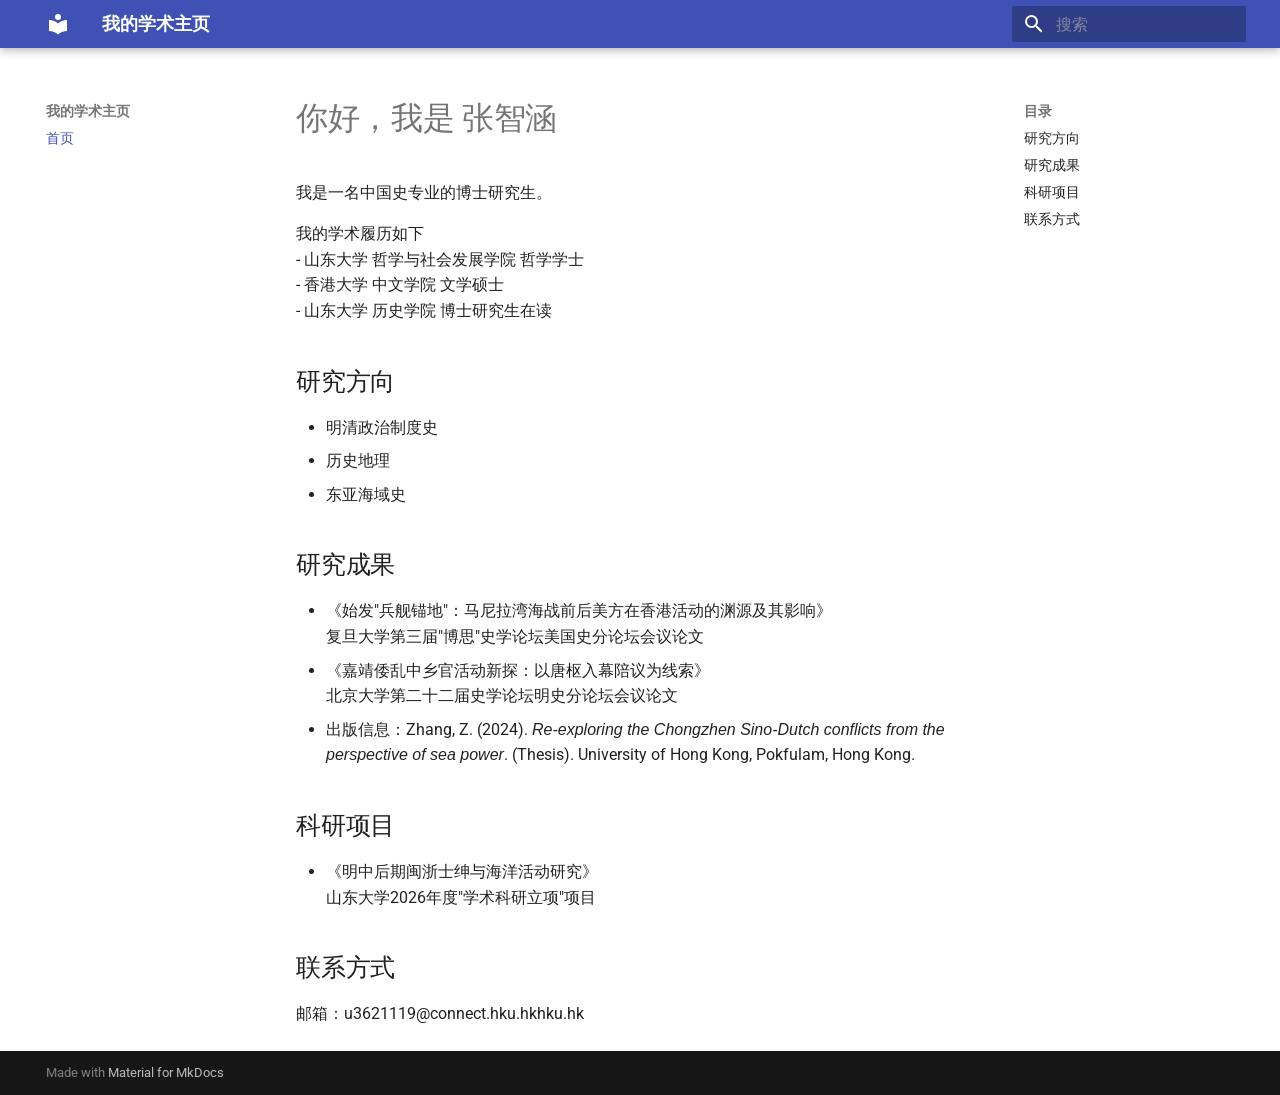
==== commit a835f06c: "Deployed 2bb7ae6 with MkDocs version: 1.6.1" ====
--- a/index.html
+++ b/index.html
@@ -266,6 +266,28 @@
   <a href="#_3" class="md-nav__link">
     <span class="md-ellipsis">
       
+        研究成果
+      
+    </span>
+  </a>
+  
+</li>
+      
+        <li class="md-nav__item">
+  <a href="#_4" class="md-nav__link">
+    <span class="md-ellipsis">
+      
+        科研项目
+      
+    </span>
+  </a>
+  
+</li>
+      
+        <li class="md-nav__item">
+  <a href="#_5" class="md-nav__link">
+    <span class="md-ellipsis">
+      
         联系方式
       
     </span>
@@ -322,6 +344,28 @@
   <a href="#_3" class="md-nav__link">
     <span class="md-ellipsis">
       
+        研究成果
+      
+    </span>
+  </a>
+  
+</li>
+      
+        <li class="md-nav__item">
+  <a href="#_4" class="md-nav__link">
+    <span class="md-ellipsis">
+      
+        科研项目
+      
+    </span>
+  </a>
+  
+</li>
+      
+        <li class="md-nav__item">
+  <a href="#_5" class="md-nav__link">
+    <span class="md-ellipsis">
+      
         联系方式
       
     </span>
@@ -346,16 +390,33 @@
 
 
 
-<h1 id="_1">你好，我是 [张 智涵]</h1>
-<p>我是一名中国史专业的研究生。</p>
+<h1 id="_1">你好，我是 张智涵</h1>
+<p>我是一名中国史专业的博士研究生。</p>
+<p>我的学术履历如下<br />
+- 山东大学 哲学与社会发展学院 哲学学士<br />
+- 香港大学 中文学院 文学硕士<br />
+- 山东大学 历史学院 博士研究生在读  </p>
 <h2 id="_2">研究方向</h2>
 <ul>
-<li>明清政治制度史</li>
-<li>历史地理</li>
-<li>东亚海域史</li>
+<li>明清政治制度史  </li>
+<li>历史地理  </li>
+<li>东亚海域史  </li>
 </ul>
-<h2 id="_3">联系方式</h2>
-<p>邮箱：u3621119@connect.hku.hk</p>
+<h2 id="_3">研究成果</h2>
+<ul>
+<li>《始发"兵舰锚地"：马尼拉湾海战前后美方在香港活动的渊源及其影响》<br />
+  复旦大学第三届"博思"史学论坛美国史分论坛会议论文  </li>
+<li>《嘉靖倭乱中乡官活动新探：以唐枢入幕陪议为线索》<br />
+  北京大学第二十二届史学论坛明史分论坛会议论文  </li>
+<li>出版信息：Zhang, Z. (2024). <em>Re-exploring the Chongzhen Sino-Dutch conflicts from the perspective of sea power</em>. (Thesis). University of Hong Kong, Pokfulam, Hong Kong.</li>
+</ul>
+<h2 id="_4">科研项目</h2>
+<ul>
+<li>《明中后期闽浙士绅与海洋活动研究》<br />
+  山东大学2026年度"学术科研立项"项目</li>
+</ul>
+<h2 id="_5">联系方式</h2>
+<p>邮箱：u3621119@connect.hku.hkhku.hk</p>
 
 
 
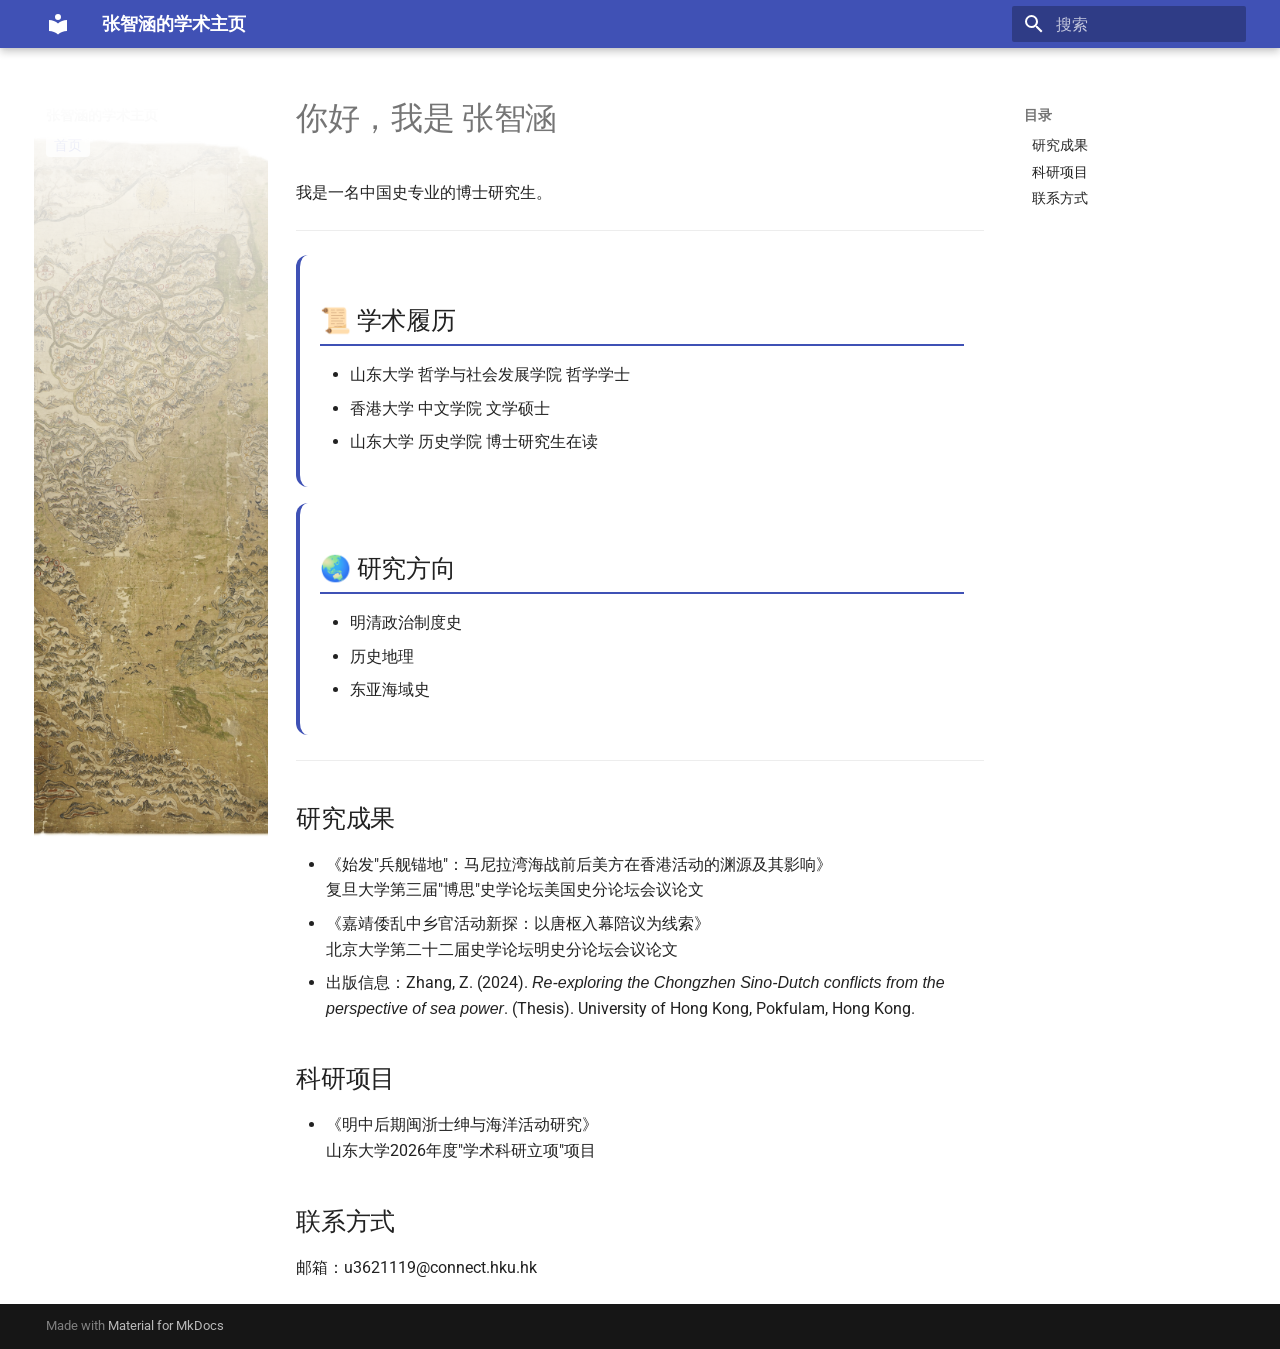
==== commit d3d558e8: "Deployed 2bb7ae6 with MkDocs version: 1.6.1" ====
--- a/index.html
+++ b/index.html
@@ -19,7 +19,7 @@
     
     
       
-        <title>我的学术主页</title>
+        <title>张智涵的学术主页</title>
       
     
     
@@ -41,6 +41,8 @@
         <style>:root{--md-text-font:"Roboto";--md-code-font:"Roboto Mono"}</style>
       
     
+    
+      <link rel="stylesheet" href="stylesheets/extra.css">
     
     <script>__md_scope=new URL(".",location),__md_hash=e=>[...e].reduce(((e,_)=>(e<<5)-e+_.charCodeAt(0)),0),__md_get=(e,_=localStorage,t=__md_scope)=>JSON.parse(_.getItem(t.pathname+"."+e)),__md_set=(e,_,t=localStorage,a=__md_scope)=>{try{t.setItem(a.pathname+"."+e,JSON.stringify(_))}catch(e){}}</script>
     
@@ -76,7 +78,7 @@
 
 <header class="md-header md-header--shadow" data-md-component="header">
   <nav class="md-header__inner md-grid" aria-label="页眉">
-    <a href="." title="我的学术主页" class="md-header__button md-logo" aria-label="我的学术主页" data-md-component="logo">
+    <a href="." title="张智涵的学术主页" class="md-header__button md-logo" aria-label="张智涵的学术主页" data-md-component="logo">
       
   
   <svg xmlns="http://www.w3.org/2000/svg" viewBox="0 0 24 24"><path d="M12 8a3 3 0 0 0 3-3 3 3 0 0 0-3-3 3 3 0 0 0-3 3 3 3 0 0 0 3 3m0 3.54C9.64 9.35 6.5 8 3 8v11c3.5 0 6.64 1.35 9 3.54 2.36-2.19 5.5-3.54 9-3.54V8c-3.5 0-6.64 1.35-9 3.54"/></svg>
@@ -90,7 +92,7 @@
       <div class="md-header__ellipsis">
         <div class="md-header__topic">
           <span class="md-ellipsis">
-            我的学术主页
+            张智涵的学术主页
           </span>
         </div>
         <div class="md-header__topic" data-md-component="header-topic">
@@ -174,13 +176,13 @@
 
 <nav class="md-nav md-nav--primary" aria-label="导航栏" data-md-level="0">
   <label class="md-nav__title" for="__drawer">
-    <a href="." title="我的学术主页" class="md-nav__button md-logo" aria-label="我的学术主页" data-md-component="logo">
+    <a href="." title="张智涵的学术主页" class="md-nav__button md-logo" aria-label="张智涵的学术主页" data-md-component="logo">
       
   
   <svg xmlns="http://www.w3.org/2000/svg" viewBox="0 0 24 24"><path d="M12 8a3 3 0 0 0 3-3 3 3 0 0 0-3-3 3 3 0 0 0-3 3 3 3 0 0 0 3 3m0 3.54C9.64 9.35 6.5 8 3 8v11c3.5 0 6.64 1.35 9 3.54 2.36-2.19 5.5-3.54 9-3.54V8c-3.5 0-6.64 1.35-9 3.54"/></svg>
 
     </a>
-    我的学术主页
+    张智涵的学术主页
   </label>
   
   <ul class="md-nav__list" data-md-scrollfix>
@@ -255,7 +257,7 @@
   <a href="#_2" class="md-nav__link">
     <span class="md-ellipsis">
       
-        研究方向
+        研究成果
       
     </span>
   </a>
@@ -266,7 +268,7 @@
   <a href="#_3" class="md-nav__link">
     <span class="md-ellipsis">
       
-        研究成果
+        科研项目
       
     </span>
   </a>
@@ -275,17 +277,6 @@
       
         <li class="md-nav__item">
   <a href="#_4" class="md-nav__link">
-    <span class="md-ellipsis">
-      
-        科研项目
-      
-    </span>
-  </a>
-  
-</li>
-      
-        <li class="md-nav__item">
-  <a href="#_5" class="md-nav__link">
     <span class="md-ellipsis">
       
         联系方式
@@ -333,7 +324,7 @@
   <a href="#_2" class="md-nav__link">
     <span class="md-ellipsis">
       
-        研究方向
+        研究成果
       
     </span>
   </a>
@@ -344,7 +335,7 @@
   <a href="#_3" class="md-nav__link">
     <span class="md-ellipsis">
       
-        研究成果
+        科研项目
       
     </span>
   </a>
@@ -353,17 +344,6 @@
       
         <li class="md-nav__item">
   <a href="#_4" class="md-nav__link">
-    <span class="md-ellipsis">
-      
-        科研项目
-      
-    </span>
-  </a>
-  
-</li>
-      
-        <li class="md-nav__item">
-  <a href="#_5" class="md-nav__link">
     <span class="md-ellipsis">
       
         联系方式
@@ -392,17 +372,27 @@
 
 <h1 id="_1">你好，我是 张智涵</h1>
 <p>我是一名中国史专业的博士研究生。</p>
-<p>我的学术履历如下<br />
-- 山东大学 哲学与社会发展学院 哲学学士<br />
-- 香港大学 中文学院 文学硕士<br />
-- 山东大学 历史学院 博士研究生在读  </p>
-<h2 id="_2">研究方向</h2>
-<ul>
-<li>明清政治制度史  </li>
-<li>历史地理  </li>
-<li>东亚海域史  </li>
-</ul>
-<h2 id="_3">研究成果</h2>
+<hr />
+<div class="academic-block">
+  <h2>📜 学术履历</h2>
+  <ul>
+    <li>山东大学 哲学与社会发展学院 哲学学士</li>
+    <li>香港大学 中文学院 文学硕士</li>
+    <li>山东大学 历史学院 博士研究生在读</li>
+  </ul>
+</div>
+
+<div class="academic-block">
+  <h2>🌏 研究方向</h2>
+  <ul>
+    <li>明清政治制度史</li>
+    <li>历史地理</li>
+    <li>东亚海域史</li>
+  </ul>
+</div>
+
+<hr />
+<h2 id="_2">研究成果</h2>
 <ul>
 <li>《始发"兵舰锚地"：马尼拉湾海战前后美方在香港活动的渊源及其影响》<br />
   复旦大学第三届"博思"史学论坛美国史分论坛会议论文  </li>
@@ -410,13 +400,13 @@
   北京大学第二十二届史学论坛明史分论坛会议论文  </li>
 <li>出版信息：Zhang, Z. (2024). <em>Re-exploring the Chongzhen Sino-Dutch conflicts from the perspective of sea power</em>. (Thesis). University of Hong Kong, Pokfulam, Hong Kong.</li>
 </ul>
-<h2 id="_4">科研项目</h2>
+<h2 id="_3">科研项目</h2>
 <ul>
 <li>《明中后期闽浙士绅与海洋活动研究》<br />
   山东大学2026年度"学术科研立项"项目</li>
 </ul>
-<h2 id="_5">联系方式</h2>
-<p>邮箱：u3621119@connect.hku.hkhku.hk</p>
+<h2 id="_4">联系方式</h2>
+<p>邮箱：u3621119@connect.hku.hk</p>
 
 
 
--- a/stylesheets/extra.css
+++ b/stylesheets/extra.css
@@ -0,0 +1,46 @@
+/* 导航栏背景地图（从上往下渐显） */
+.md-sidebar--primary .md-sidebar__scrollwrap {
+    background-image: url('../images/east-asia-sea-map.png');
+    background-size: cover;
+    background-position: top center;
+    background-repeat: no-repeat;
+    mask-image: linear-gradient(to bottom, transparent 0%, black 60%);
+    -webkit-mask-image: linear-gradient(to bottom, transparent 0%, black 60%);
+    background-attachment: local;
+}
+
+/* 导航文字加半透明白色背景，确保可读性 */
+.md-nav__item .md-nav__link {
+    background: rgba(255, 255, 255, 0.75);
+    backdrop-filter: blur(2px);
+    -webkit-backdrop-filter: blur(2px);
+    border-radius: 4px;
+    padding: 2px 8px;
+    margin: 2px 0;
+    display: inline-block;
+}
+
+.md-nav__title {
+    background: rgba(255, 255, 255, 0.8);
+    backdrop-filter: blur(2px);
+    -webkit-backdrop-filter: blur(2px);
+    border-radius: 4px;
+    padding: 4px 12px;
+    display: inline-block;
+}
+
+/* 学术履历和研究方向的卡片样式 */
+.academic-block {
+    background: rgba(255, 255, 255, 0.6);
+    backdrop-filter: blur(2px);
+    -webkit-backdrop-filter: blur(2px);
+    border-radius: 12px;
+    padding: 8px 20px 16px 20px;
+    margin: 16px 0;
+    border-left: 4px solid #3f51b5;
+}
+
+.academic-block h2 {
+    border-bottom: 2px solid #3f51b5;
+    padding-bottom: 6px;
+}
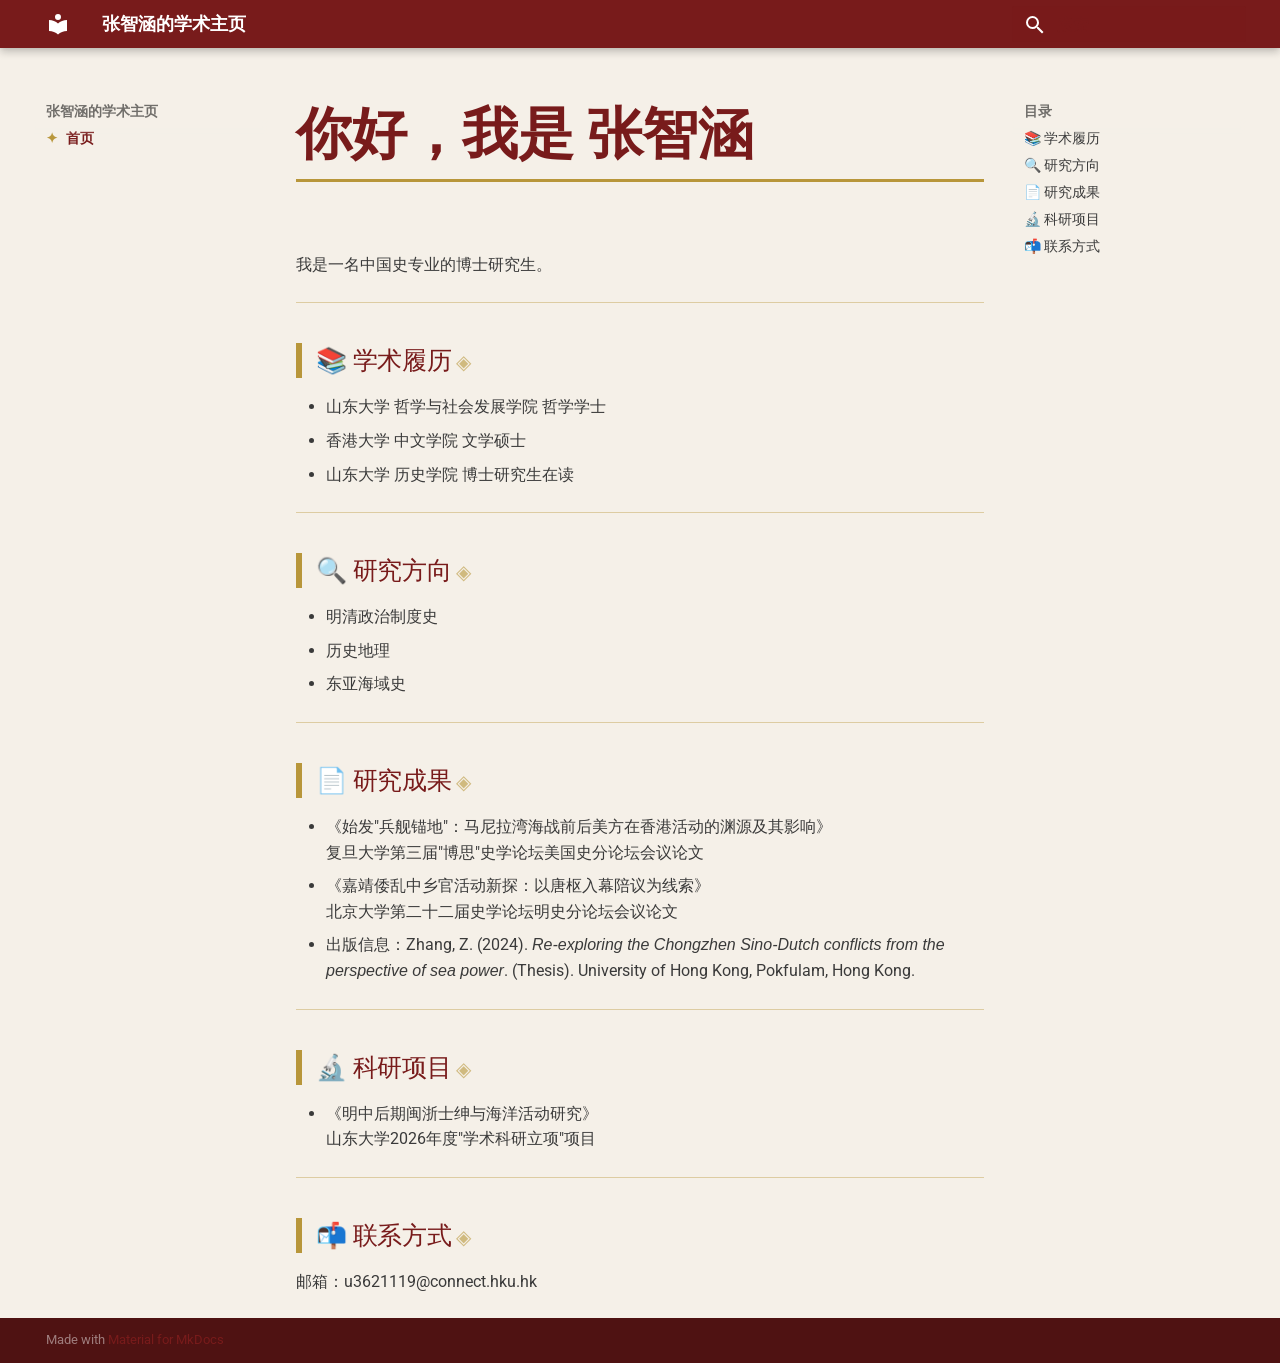
==== commit a59beb64: "Deployed 2bb7ae6 with MkDocs version: 1.6.1" ====
--- a/index.html
+++ b/index.html
@@ -200,8 +200,6 @@
       <input class="md-nav__toggle md-toggle" type="checkbox" id="__toc">
       
       
-        
-      
       
         <label class="md-nav__link md-nav__link--active" for="__toc">
           
@@ -243,8 +241,6 @@
 <nav class="md-nav md-nav--secondary" aria-label="目录">
   
   
-  
-    
   
   
     <label class="md-nav__title" for="__toc">
@@ -254,10 +250,21 @@
     <ul class="md-nav__list" data-md-component="toc" data-md-scrollfix>
       
         <li class="md-nav__item">
+  <a href="#_1" class="md-nav__link">
+    <span class="md-ellipsis">
+      
+        📚 学术履历
+      
+    </span>
+  </a>
+  
+</li>
+      
+        <li class="md-nav__item">
   <a href="#_2" class="md-nav__link">
     <span class="md-ellipsis">
       
-        研究成果
+        🔍 研究方向
       
     </span>
   </a>
@@ -268,7 +275,7 @@
   <a href="#_3" class="md-nav__link">
     <span class="md-ellipsis">
       
-        科研项目
+        📄 研究成果
       
     </span>
   </a>
@@ -279,7 +286,18 @@
   <a href="#_4" class="md-nav__link">
     <span class="md-ellipsis">
       
-        联系方式
+        🔬 科研项目
+      
+    </span>
+  </a>
+  
+</li>
+      
+        <li class="md-nav__item">
+  <a href="#_5" class="md-nav__link">
+    <span class="md-ellipsis">
+      
+        📬 联系方式
       
     </span>
   </a>
@@ -311,8 +329,6 @@
   
   
   
-    
-  
   
     <label class="md-nav__title" for="__toc">
       <span class="md-nav__icon md-icon"></span>
@@ -321,10 +337,21 @@
     <ul class="md-nav__list" data-md-component="toc" data-md-scrollfix>
       
         <li class="md-nav__item">
+  <a href="#_1" class="md-nav__link">
+    <span class="md-ellipsis">
+      
+        📚 学术履历
+      
+    </span>
+  </a>
+  
+</li>
+      
+        <li class="md-nav__item">
   <a href="#_2" class="md-nav__link">
     <span class="md-ellipsis">
       
-        研究成果
+        🔍 研究方向
       
     </span>
   </a>
@@ -335,7 +362,7 @@
   <a href="#_3" class="md-nav__link">
     <span class="md-ellipsis">
       
-        科研项目
+        📄 研究成果
       
     </span>
   </a>
@@ -346,7 +373,18 @@
   <a href="#_4" class="md-nav__link">
     <span class="md-ellipsis">
       
-        联系方式
+        🔬 科研项目
+      
+    </span>
+  </a>
+  
+</li>
+      
+        <li class="md-nav__item">
+  <a href="#_5" class="md-nav__link">
+    <span class="md-ellipsis">
+      
+        📬 联系方式
       
     </span>
   </a>
@@ -370,29 +408,25 @@
 
 
 
-<h1 id="_1">你好，我是 张智涵</h1>
+<h1 style="color: #2c3e8a; font-size: 2.8rem; font-weight: 700;">你好，我是 张智涵</h1>
+
 <p>我是一名中国史专业的博士研究生。</p>
 <hr />
-<div class="academic-block">
-  <h2>📜 学术履历</h2>
-  <ul>
-    <li>山东大学 哲学与社会发展学院 哲学学士</li>
-    <li>香港大学 中文学院 文学硕士</li>
-    <li>山东大学 历史学院 博士研究生在读</li>
-  </ul>
-</div>
-
-<div class="academic-block">
-  <h2>🌏 研究方向</h2>
-  <ul>
-    <li>明清政治制度史</li>
-    <li>历史地理</li>
-    <li>东亚海域史</li>
-  </ul>
-</div>
-
+<h2 id="_1">📚 学术履历</h2>
+<ul>
+<li>山东大学 哲学与社会发展学院 哲学学士  </li>
+<li>香港大学 中文学院 文学硕士  </li>
+<li>山东大学 历史学院 博士研究生在读  </li>
+</ul>
 <hr />
-<h2 id="_2">研究成果</h2>
+<h2 id="_2">🔍 研究方向</h2>
+<ul>
+<li>明清政治制度史  </li>
+<li>历史地理  </li>
+<li>东亚海域史  </li>
+</ul>
+<hr />
+<h2 id="_3">📄 研究成果</h2>
 <ul>
 <li>《始发"兵舰锚地"：马尼拉湾海战前后美方在香港活动的渊源及其影响》<br />
   复旦大学第三届"博思"史学论坛美国史分论坛会议论文  </li>
@@ -400,12 +434,14 @@
   北京大学第二十二届史学论坛明史分论坛会议论文  </li>
 <li>出版信息：Zhang, Z. (2024). <em>Re-exploring the Chongzhen Sino-Dutch conflicts from the perspective of sea power</em>. (Thesis). University of Hong Kong, Pokfulam, Hong Kong.</li>
 </ul>
-<h2 id="_3">科研项目</h2>
+<hr />
+<h2 id="_4">🔬 科研项目</h2>
 <ul>
 <li>《明中后期闽浙士绅与海洋活动研究》<br />
   山东大学2026年度"学术科研立项"项目</li>
 </ul>
-<h2 id="_4">联系方式</h2>
+<hr />
+<h2 id="_5">📬 联系方式</h2>
 <p>邮箱：u3621119@connect.hku.hk</p>
 
 
--- a/stylesheets/extra.css
+++ b/stylesheets/extra.css
@@ -1,46 +1,135 @@
-/* 导航栏背景地图（从上往下渐显） */
-.md-sidebar--primary .md-sidebar__scrollwrap {
-    background-image: url('../images/east-asia-sea-map.png');
-    background-size: cover;
-    background-position: top center;
-    background-repeat: no-repeat;
-    mask-image: linear-gradient(to bottom, transparent 0%, black 60%);
-    -webkit-mask-image: linear-gradient(to bottom, transparent 0%, black 60%);
-    background-attachment: local;
+/* ===== 低饱和沉稳版：深红 + 墨绿 + 哑光金 ===== */
+
+/* 1. 主色覆盖（沉静版） */
+:root {
+  /* 故宫红（深朱红） */
+  --md-primary-fg-color: #781B1B;
+  --md-primary-fg-color--light: #9E3A3A;
+  --md-primary-fg-color--dark: #4F1212;
+  
+  /* 竹绿（墨绿） */
+  --md-accent-fg-color: #1B4D1B;
+  --md-accent-fg-color--light: #3A6B3A;
+  --md-accent-fg-color--dark: #0F330F;
+  
+  /* 背景：米白（宣纸色） */
+  --md-default-bg-color: #F5F0E8;
+  
+  /* 正文：柔灰 */
+  --md-typeset-color: #3A3A3A;
 }
 
-/* 导航文字加半透明白色背景，确保可读性 */
-.md-nav__item .md-nav__link {
-    background: rgba(255, 255, 255, 0.75);
-    backdrop-filter: blur(2px);
-    -webkit-backdrop-filter: blur(2px);
-    border-radius: 4px;
-    padding: 2px 8px;
-    margin: 2px 0;
-    display: inline-block;
+/* 2. 标题：深红 + 哑光金下划线 */
+.md-typeset h1 {
+  color: #781B1B !important;
+  border-bottom: 3px solid #B8963A !important;
+  padding-bottom: 8px;
 }
 
-.md-nav__title {
-    background: rgba(255, 255, 255, 0.8);
-    backdrop-filter: blur(2px);
-    -webkit-backdrop-filter: blur(2px);
-    border-radius: 4px;
-    padding: 4px 12px;
-    display: inline-block;
+.md-typeset h2 {
+  color: #781B1B !important;
+  border-left: 6px solid #B8963A !important;
+  padding-left: 14px;
 }
 
-/* 学术履历和研究方向的卡片样式 */
-.academic-block {
-    background: rgba(255, 255, 255, 0.6);
-    backdrop-filter: blur(2px);
-    -webkit-backdrop-filter: blur(2px);
-    border-radius: 12px;
-    padding: 8px 20px 16px 20px;
-    margin: 16px 0;
-    border-left: 4px solid #3f51b5;
+/* 标题后的金色小点缀（更含蓄） */
+.md-typeset h2::after {
+  content: " ◈";
+  color: #B8963A;
+  font-size: 0.8em;
+  opacity: 0.6;
 }
 
+/* 3. 分割线：哑光金（更细更淡） */
+.md-typeset hr {
+  border-bottom: 1.5px solid #B8963A !important;
+  opacity: 0.4;
+}
+
+/* 4. 卡片样式（如果用了 .academic-block） */
+.academic-block {
+  border-left-color: #781B1B !important;
+  background: rgba(120, 27, 27, 0.04) !important;
+  border-radius: 8px;
+}
 .academic-block h2 {
-    border-bottom: 2px solid #3f51b5;
-    padding-bottom: 6px;
+  border-bottom-color: #B8963A !important;
+}
+.academic-block h2::after {
+  content: " ◈";
+  color: #B8963A;
+  opacity: 0.6;
+}
+
+/* 5. 导航栏链接 */
+.md-nav__link {
+  color: #3A3A3A !important;
+}
+.md-nav__link:hover {
+  color: #781B1B !important;
+}
+
+/* 导航栏当前页高亮用哑光金 */
+.md-nav__link--active {
+  color: #781B1B !important;
+  font-weight: 600;
+}
+.md-nav__link--active::before {
+  content: "✦ ";
+  color: #B8963A;
+}
+
+/* 6. 搜索框：柔和边框 */
+.md-search__form {
+  background-color: rgba(120, 27, 27, 0.04) !important;
+  border: 1px solid rgba(120, 27, 27, 0.1);
+}
+.md-search__input::placeholder {
+  color: #781B1B !important;
+  opacity: 0.35;
+}
+
+/* 7. 链接：深红为主，悬停变哑光金 */
+.md-typeset a {
+  color: #781B1B !important;
+}
+.md-typeset a:hover {
+  color: #B8963A !important;
+}
+
+/* 8. 引用块：墨绿边框 */
+.md-typeset blockquote {
+  border-left-color: #1B4D1B !important;
+  background: rgba(27, 77, 27, 0.04);
+  border-radius: 4px;
+}
+
+/* 9. 表格：边框用哑光金点缀 */
+.md-typeset table:not([class]) th {
+  background-color: #781B1B !important;
+  color: #F5F0E8 !important;
+}
+.md-typeset table:not([class]) td {
+  border-bottom: 1px solid rgba(184, 150, 58, 0.2);
+}
+
+/* 10. 代码块：哑光金边框 */
+.highlight {
+  border: 1px solid rgba(184, 150, 58, 0.3) !important;
+  border-radius: 6px;
+}
+
+/* 11. 按钮（如果有） */
+.md-button {
+  background-color: #781B1B !important;
+  color: #F5F0E8 !important;
+}
+.md-button:hover {
+  background-color: #1B4D1B !important;
+  color: #F5F0E8 !important;
+}
+
+/* 12. 页脚（如果显示） */
+.md-footer-meta {
+  background-color: #4F1212 !important;
 }
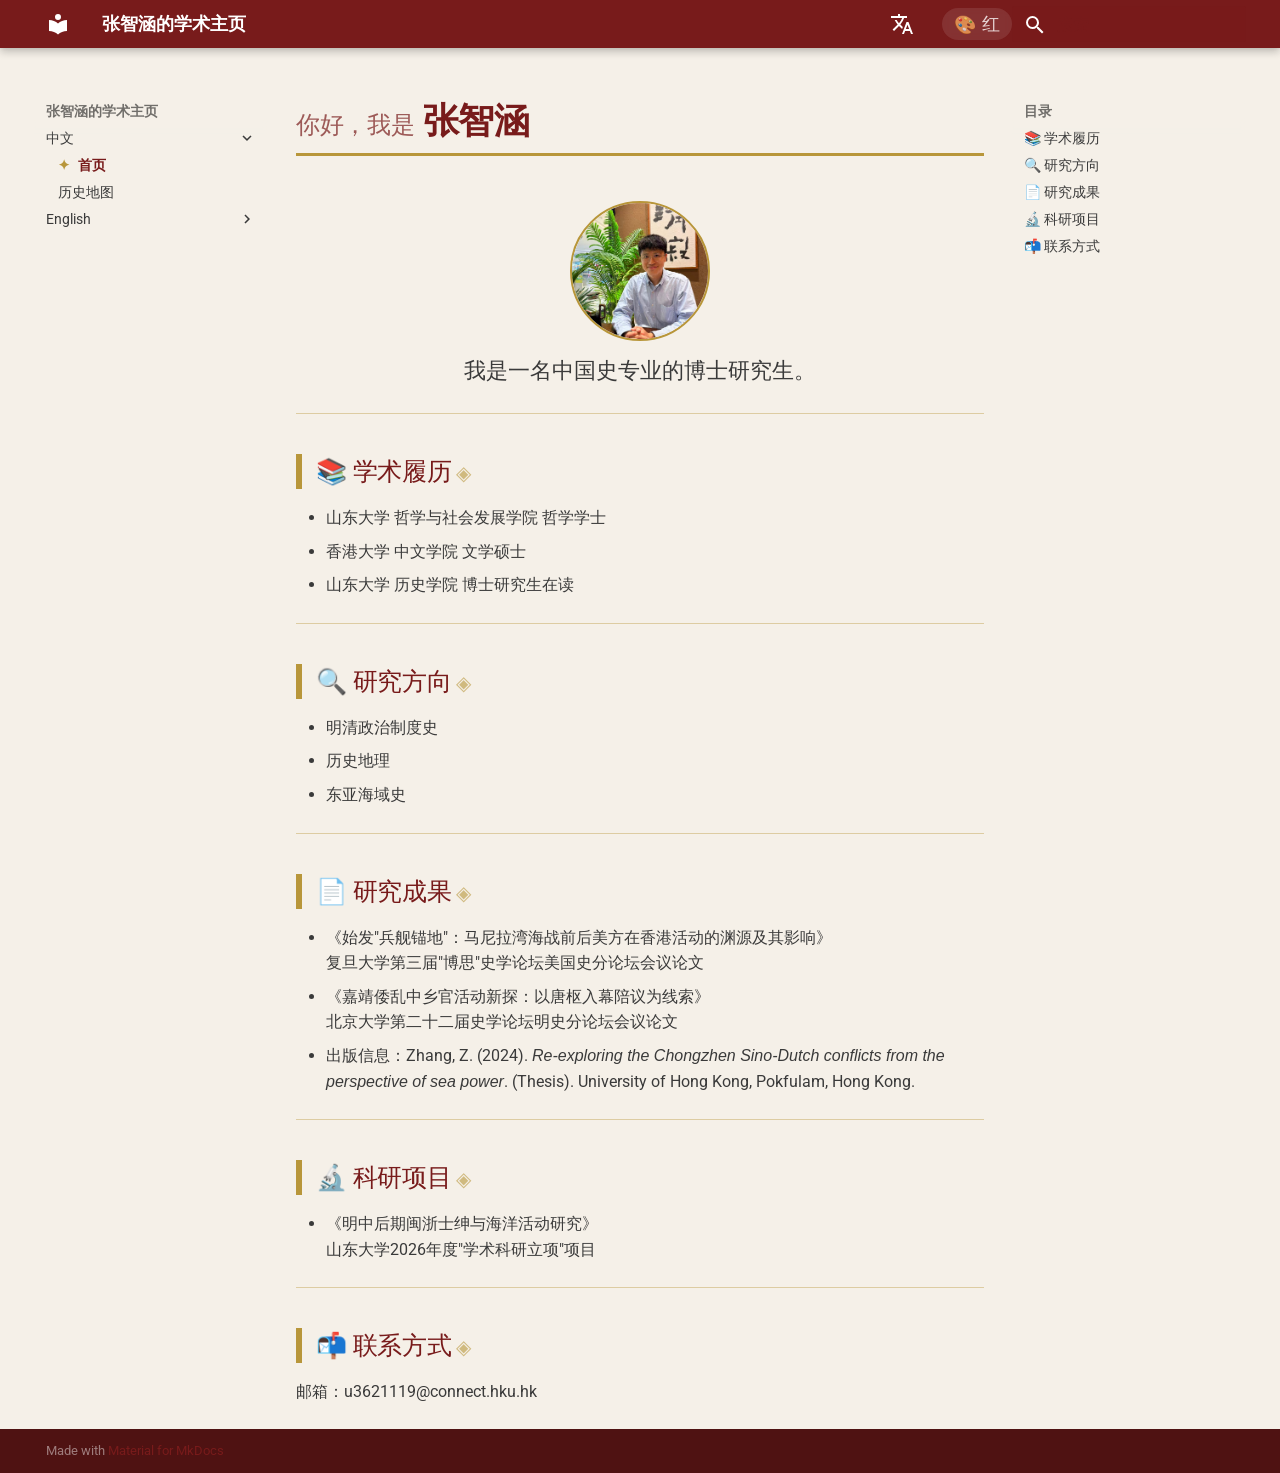
==== commit 860e1ee1: "Deployed 2bb7ae6 with MkDocs version: 1.6.1" ====
--- a/index.html
+++ b/index.html
@@ -11,6 +11,10 @@
       
       
       
+        
+          <link rel="alternate" href="/zh/" hreflang="zh">
+        
+          <link rel="alternate" href="/en/" hreflang="en">
         
       
       
@@ -98,7 +102,7 @@
         <div class="md-header__topic" data-md-component="header-topic">
           <span class="md-ellipsis">
             
-              首页
+              重定向中...
             
           </span>
         </div>
@@ -108,6 +112,32 @@
     
       <script>var palette=__md_get("__palette");if(palette&&palette.color){if("(prefers-color-scheme)"===palette.color.media){var media=matchMedia("(prefers-color-scheme: light)"),input=document.querySelector(media.matches?"[data-md-color-media='(prefers-color-scheme: light)']":"[data-md-color-media='(prefers-color-scheme: dark)']");palette.color.media=input.getAttribute("data-md-color-media"),palette.color.scheme=input.getAttribute("data-md-color-scheme"),palette.color.primary=input.getAttribute("data-md-color-primary"),palette.color.accent=input.getAttribute("data-md-color-accent")}for(var[key,value]of Object.entries(palette.color))document.body.setAttribute("data-md-color-"+key,value)}</script>
     
+    
+      <div class="md-header__option">
+  <div class="md-select">
+    
+    <button class="md-header__button md-icon" aria-label="选择当前语言">
+      <svg xmlns="http://www.w3.org/2000/svg" viewBox="0 0 24 24"><path d="m12.87 15.07-2.54-2.51.03-.03A17.5 17.5 0 0 0 14.07 6H17V4h-7V2H8v2H1v2h11.17C11.5 7.92 10.44 9.75 9 11.35 8.07 10.32 7.3 9.19 6.69 8h-2c.73 1.63 1.73 3.17 2.98 4.56l-5.09 5.02L4 19l5-5 3.11 3.11zM18.5 10h-2L12 22h2l1.12-3h4.75L21 22h2zm-2.62 7 1.62-4.33L19.12 17z"/></svg>
+    </button>
+    <div class="md-select__inner">
+      <ul class="md-select__list">
+        
+          <li class="md-select__item">
+            <a href="/zh/" hreflang="zh" class="md-select__link">
+              中文
+            </a>
+          </li>
+        
+          <li class="md-select__item">
+            <a href="/en/" hreflang="en" class="md-select__link">
+              English
+            </a>
+          </li>
+        
+      </ul>
+    </div>
+  </div>
+</div>
     
     
       
@@ -191,23 +221,63 @@
       
   
   
-    
-  
-  
-  
-    <li class="md-nav__item md-nav__item--active">
-      
-      <input class="md-nav__toggle md-toggle" type="checkbox" id="__toc">
-      
-      
-      
-        <label class="md-nav__link md-nav__link--active" for="__toc">
-          
+  
+  
+    
+    
+    
+    
+    
+    <li class="md-nav__item md-nav__item--nested">
+      
+        
+        
+        <input class="md-nav__toggle md-toggle " type="checkbox" id="__nav_1" >
+        
+          
+          <label class="md-nav__link" for="__nav_1" id="__nav_1_label" tabindex="0">
+            
   
   
   <span class="md-ellipsis">
     
   
+    中文
+  
+
+    
+  </span>
+  
+  
+
+            <span class="md-nav__icon md-icon"></span>
+          </label>
+        
+        <nav class="md-nav" data-md-level="1" aria-labelledby="__nav_1_label" aria-expanded="false">
+          <label class="md-nav__title" for="__nav_1">
+            <span class="md-nav__icon md-icon"></span>
+            
+  
+    中文
+  
+
+          </label>
+          <ul class="md-nav__list" data-md-scrollfix>
+            
+              
+                
+  
+  
+  
+  
+    <li class="md-nav__item">
+      <a href="zh/" class="md-nav__link">
+        
+  
+  
+  <span class="md-ellipsis">
+    
+  
     首页
   
 
@@ -216,17 +286,27 @@
   
   
 
-          <span class="md-nav__icon md-icon"></span>
-        </label>
-      
-      <a href="." class="md-nav__link md-nav__link--active">
+      </a>
+    </li>
+  
+
+              
+            
+              
+                
+  
+  
+  
+  
+    <li class="md-nav__item">
+      <a href="zh/map/" class="md-nav__link">
         
   
   
   <span class="md-ellipsis">
     
   
-    首页
+    历史地图
   
 
     
@@ -235,78 +315,123 @@
   
 
       </a>
-      
-        
-
-<nav class="md-nav md-nav--secondary" aria-label="目录">
-  
-  
-  
-  
-    <label class="md-nav__title" for="__toc">
-      <span class="md-nav__icon md-icon"></span>
-      目录
-    </label>
-    <ul class="md-nav__list" data-md-component="toc" data-md-scrollfix>
-      
-        <li class="md-nav__item">
-  <a href="#_1" class="md-nav__link">
-    <span class="md-ellipsis">
-      
-        📚 学术履历
-      
-    </span>
-  </a>
-  
-</li>
-      
-        <li class="md-nav__item">
-  <a href="#_2" class="md-nav__link">
-    <span class="md-ellipsis">
-      
-        🔍 研究方向
-      
-    </span>
-  </a>
-  
-</li>
-      
-        <li class="md-nav__item">
-  <a href="#_3" class="md-nav__link">
-    <span class="md-ellipsis">
-      
-        📄 研究成果
-      
-    </span>
-  </a>
-  
-</li>
-      
-        <li class="md-nav__item">
-  <a href="#_4" class="md-nav__link">
-    <span class="md-ellipsis">
-      
-        🔬 科研项目
-      
-    </span>
-  </a>
-  
-</li>
-      
-        <li class="md-nav__item">
-  <a href="#_5" class="md-nav__link">
-    <span class="md-ellipsis">
-      
-        📬 联系方式
-      
-    </span>
-  </a>
-  
-</li>
-      
-    </ul>
-  
-</nav>
+    </li>
+  
+
+              
+            
+          </ul>
+        </nav>
+      
+    </li>
+  
+
+    
+      
+      
+  
+  
+  
+  
+    
+    
+    
+    
+    
+    <li class="md-nav__item md-nav__item--nested">
+      
+        
+        
+        <input class="md-nav__toggle md-toggle " type="checkbox" id="__nav_2" >
+        
+          
+          <label class="md-nav__link" for="__nav_2" id="__nav_2_label" tabindex="0">
+            
+  
+  
+  <span class="md-ellipsis">
+    
+  
+    English
+  
+
+    
+  </span>
+  
+  
+
+            <span class="md-nav__icon md-icon"></span>
+          </label>
+        
+        <nav class="md-nav" data-md-level="1" aria-labelledby="__nav_2_label" aria-expanded="false">
+          <label class="md-nav__title" for="__nav_2">
+            <span class="md-nav__icon md-icon"></span>
+            
+  
+    English
+  
+
+          </label>
+          <ul class="md-nav__list" data-md-scrollfix>
+            
+              
+                
+  
+  
+  
+  
+    <li class="md-nav__item">
+      <a href="en/" class="md-nav__link">
+        
+  
+  
+  <span class="md-ellipsis">
+    
+  
+    Home
+  
+
+    
+  </span>
+  
+  
+
+      </a>
+    </li>
+  
+
+              
+            
+              
+                
+  
+  
+  
+  
+    <li class="md-nav__item">
+      <a href="en/map/" class="md-nav__link">
+        
+  
+  
+  <span class="md-ellipsis">
+    
+  
+    Historical Map
+  
+
+    
+  </span>
+  
+  
+
+      </a>
+    </li>
+  
+
+              
+            
+          </ul>
+        </nav>
       
     </li>
   
@@ -329,69 +454,8 @@
   
   
   
-  
-    <label class="md-nav__title" for="__toc">
-      <span class="md-nav__icon md-icon"></span>
-      目录
-    </label>
-    <ul class="md-nav__list" data-md-component="toc" data-md-scrollfix>
-      
-        <li class="md-nav__item">
-  <a href="#_1" class="md-nav__link">
-    <span class="md-ellipsis">
-      
-        📚 学术履历
-      
-    </span>
-  </a>
-  
-</li>
-      
-        <li class="md-nav__item">
-  <a href="#_2" class="md-nav__link">
-    <span class="md-ellipsis">
-      
-        🔍 研究方向
-      
-    </span>
-  </a>
-  
-</li>
-      
-        <li class="md-nav__item">
-  <a href="#_3" class="md-nav__link">
-    <span class="md-ellipsis">
-      
-        📄 研究成果
-      
-    </span>
-  </a>
-  
-</li>
-      
-        <li class="md-nav__item">
-  <a href="#_4" class="md-nav__link">
-    <span class="md-ellipsis">
-      
-        🔬 科研项目
-      
-    </span>
-  </a>
-  
-</li>
-      
-        <li class="md-nav__item">
-  <a href="#_5" class="md-nav__link">
-    <span class="md-ellipsis">
-      
-        📬 联系方式
-      
-    </span>
-  </a>
-  
-</li>
-      
-    </ul>
+    
+  
   
 </nav>
                   </div>
@@ -408,41 +472,12 @@
 
 
 
-<h1 style="color: #2c3e8a; font-size: 2.8rem; font-weight: 700;">你好，我是 张智涵</h1>
-
-<p>我是一名中国史专业的博士研究生。</p>
-<hr />
-<h2 id="_1">📚 学术履历</h2>
-<ul>
-<li>山东大学 哲学与社会发展学院 哲学学士  </li>
-<li>香港大学 中文学院 文学硕士  </li>
-<li>山东大学 历史学院 博士研究生在读  </li>
-</ul>
-<hr />
-<h2 id="_2">🔍 研究方向</h2>
-<ul>
-<li>明清政治制度史  </li>
-<li>历史地理  </li>
-<li>东亚海域史  </li>
-</ul>
-<hr />
-<h2 id="_3">📄 研究成果</h2>
-<ul>
-<li>《始发"兵舰锚地"：马尼拉湾海战前后美方在香港活动的渊源及其影响》<br />
-  复旦大学第三届"博思"史学论坛美国史分论坛会议论文  </li>
-<li>《嘉靖倭乱中乡官活动新探：以唐枢入幕陪议为线索》<br />
-  北京大学第二十二届史学论坛明史分论坛会议论文  </li>
-<li>出版信息：Zhang, Z. (2024). <em>Re-exploring the Chongzhen Sino-Dutch conflicts from the perspective of sea power</em>. (Thesis). University of Hong Kong, Pokfulam, Hong Kong.</li>
-</ul>
-<hr />
-<h2 id="_4">🔬 科研项目</h2>
-<ul>
-<li>《明中后期闽浙士绅与海洋活动研究》<br />
-  山东大学2026年度"学术科研立项"项目</li>
-</ul>
-<hr />
-<h2 id="_5">📬 联系方式</h2>
-<p>邮箱：u3621119@connect.hku.hk</p>
+<h1 id="_1">重定向中...</h1>
+<script>
+  window.location.href = "/zh/";
+</script>
+
+<p>如果您没有自动跳转，请点击 <a href="/zh/">中文版</a> 或 <a href="/en/">English</a>。</p>
 
 
 
@@ -497,6 +532,8 @@
     
       <script src="assets/javascripts/bundle.d7400e89.min.js"></script>
       
+        <script src="javascripts/theme-switcher.js"></script>
+      
     
   </body>
 </html>
--- a/stylesheets/extra.css
+++ b/stylesheets/extra.css
@@ -132,4 +132,42 @@
 /* 12. 页脚（如果显示） */
 .md-footer-meta {
   background-color: #4F1212 !important;
-}+}
+
+/* ===== 绿色主题（切换用） ===== */
+.theme-green {
+  --md-primary-fg-color: #1B4D1B;           /* 竹绿主色 */
+  --md-primary-fg-color--light: #3A6B3A;
+  --md-primary-fg-color--dark: #0F330F;
+  --md-accent-fg-color: #1B4D1B;            /* 强调色也用竹绿（或保持哑光金） */
+  --md-accent-fg-color--light: #3A6B3A;
+  --md-accent-fg-color--dark: #0F330F;
+  --md-default-bg-color: #F5F0E8;           /* 米白不变 */
+  --md-typeset-color: #3A3A3A;
+}
+
+/* 绿主题下，标题颜色改为竹绿，金色点缀保留 */
+.theme-green .md-typeset h1,
+.theme-green .md-typeset h2 {
+  color: #1B4D1B !important;
+}
+.theme-green .md-typeset h1 {
+  border-bottom-color: #B8963A !important;  /* 金色下划线保留 */
+}
+.theme-green .md-typeset h2 {
+  border-left-color: #B8963A !important;
+}
+.theme-green .md-typeset h2::after {
+  color: #B8963A;   /* 金色小点缀保留 */
+}
+.theme-green .md-nav__link:hover,
+.theme-green .md-typeset a:hover {
+  color: #B8963A !important;   /* 金色悬停效果 */
+}
+.theme-green .md-nav__link--active {
+  color: #1B4D1B !important;
+}
+.theme-green .md-nav__link--active::before {
+  color: #B8963A;   /* 金色星号 */
+}
+/* 其他元素也可以类似覆盖，确保金色点缀保留 */
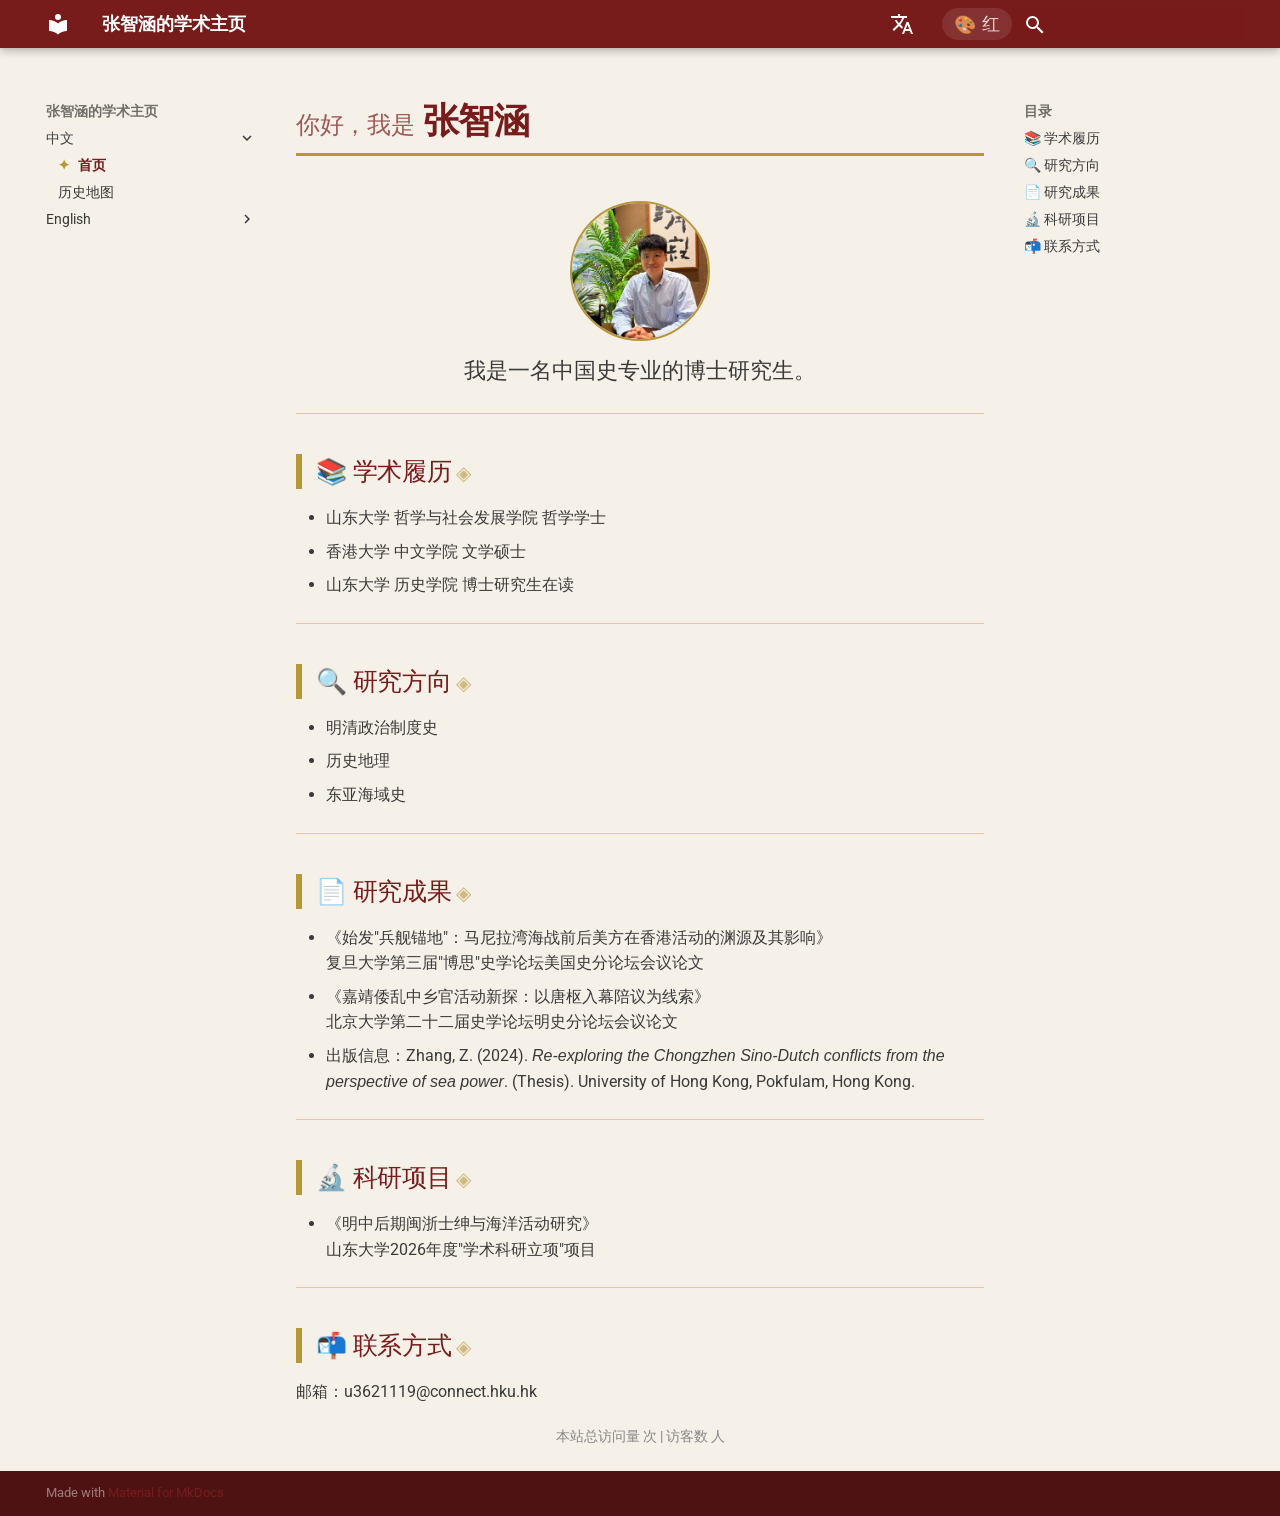
==== commit 01b1d2a8: "Deployed 2bb7ae6 with MkDocs version: 1.6.1" ====
--- a/index.html
+++ b/index.html
@@ -468,6 +468,7 @@
               
               <article class="md-content__inner md-typeset">
                 
+  
                   
 
 
@@ -491,6 +492,18 @@
 
 
                 
+  <!-- 不蒜子计数器 -->
+  <div style="text-align: center; margin-top: 20px; color: #888; font-size: 14px;">
+    <span id="busuanzi_container_site_pv">
+      本站总访问量 <span id="busuanzi_value_site_pv"></span> 次
+    </span>
+    |
+    <span id="busuanzi_container_site_uv">
+      访客数 <span id="busuanzi_value_site_uv"></span> 人
+    </span>
+  </div>
+  <script async src="//busuanzi.ibruce.info/busuanzi/2.3/busuanzi.pure.mini.js?"></script>
+
               </article>
             </div>
           
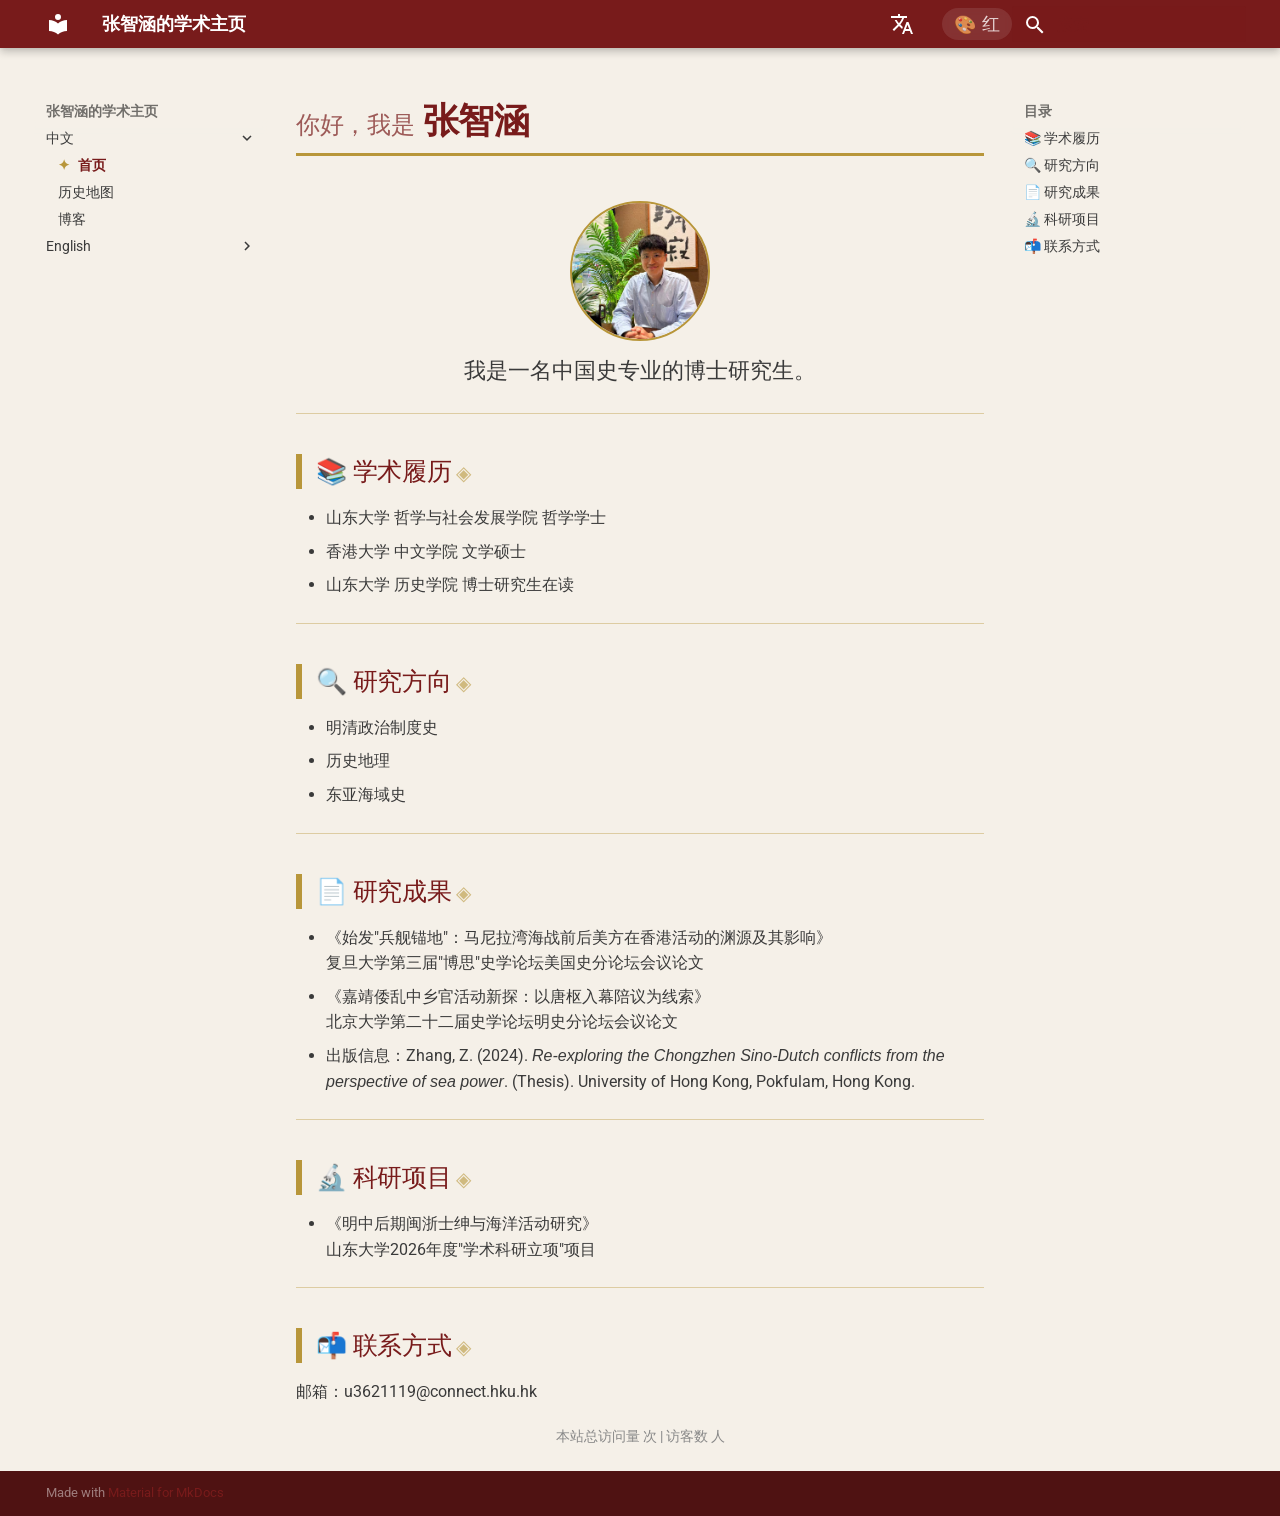
==== commit a2de41de: "Deployed 2bb7ae6 with MkDocs version: 1.6.1" ====
--- a/index.html
+++ b/index.html
@@ -320,6 +320,34 @@
 
               
             
+              
+                
+  
+  
+  
+  
+    <li class="md-nav__item">
+      <a href="blog/" class="md-nav__link">
+        
+  
+  
+  <span class="md-ellipsis">
+    
+  
+    博客
+  
+
+    
+  </span>
+  
+  
+
+      </a>
+    </li>
+  
+
+              
+            
           </ul>
         </nav>
       
@@ -417,6 +445,34 @@
     
   
     Historical Map
+  
+
+    
+  </span>
+  
+  
+
+      </a>
+    </li>
+  
+
+              
+            
+              
+                
+  
+  
+  
+  
+    <li class="md-nav__item">
+      <a href="blog/" class="md-nav__link">
+        
+  
+  
+  <span class="md-ellipsis">
+    
+  
+    Blog
   
 
     
